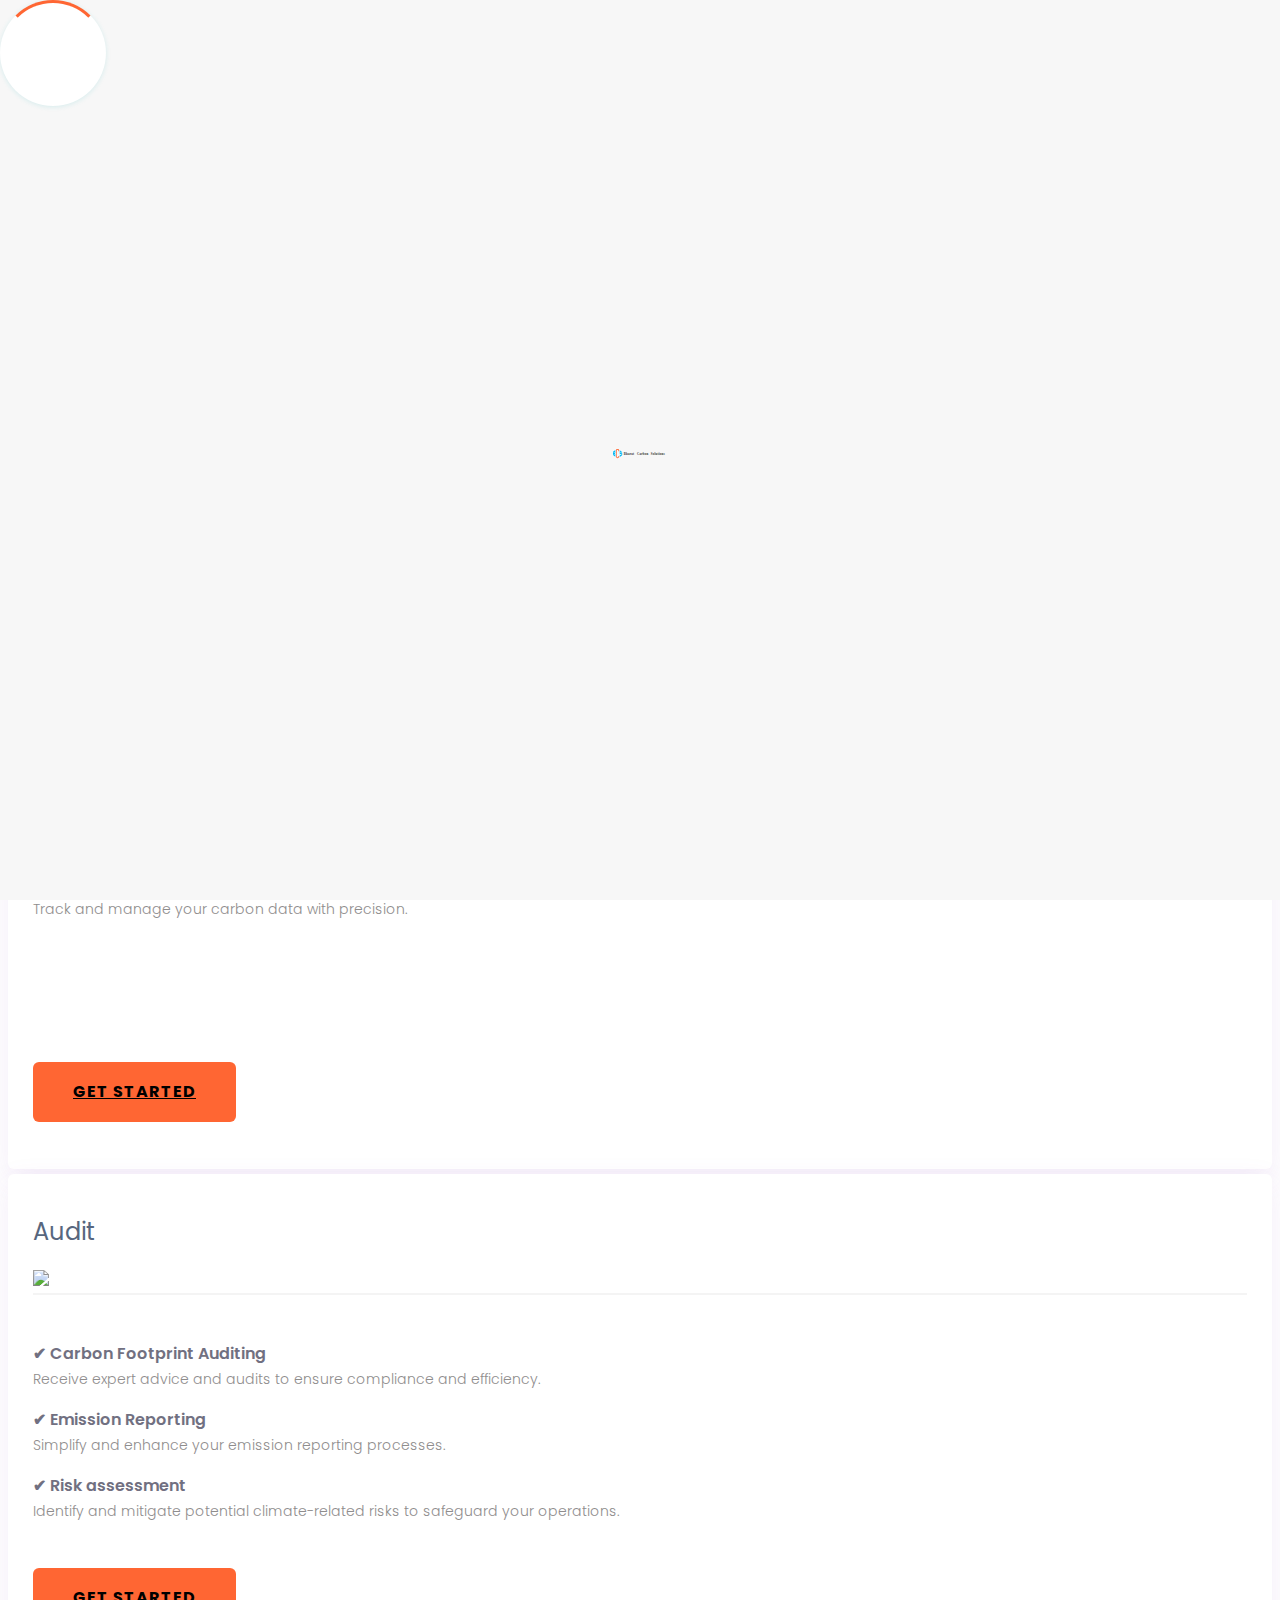
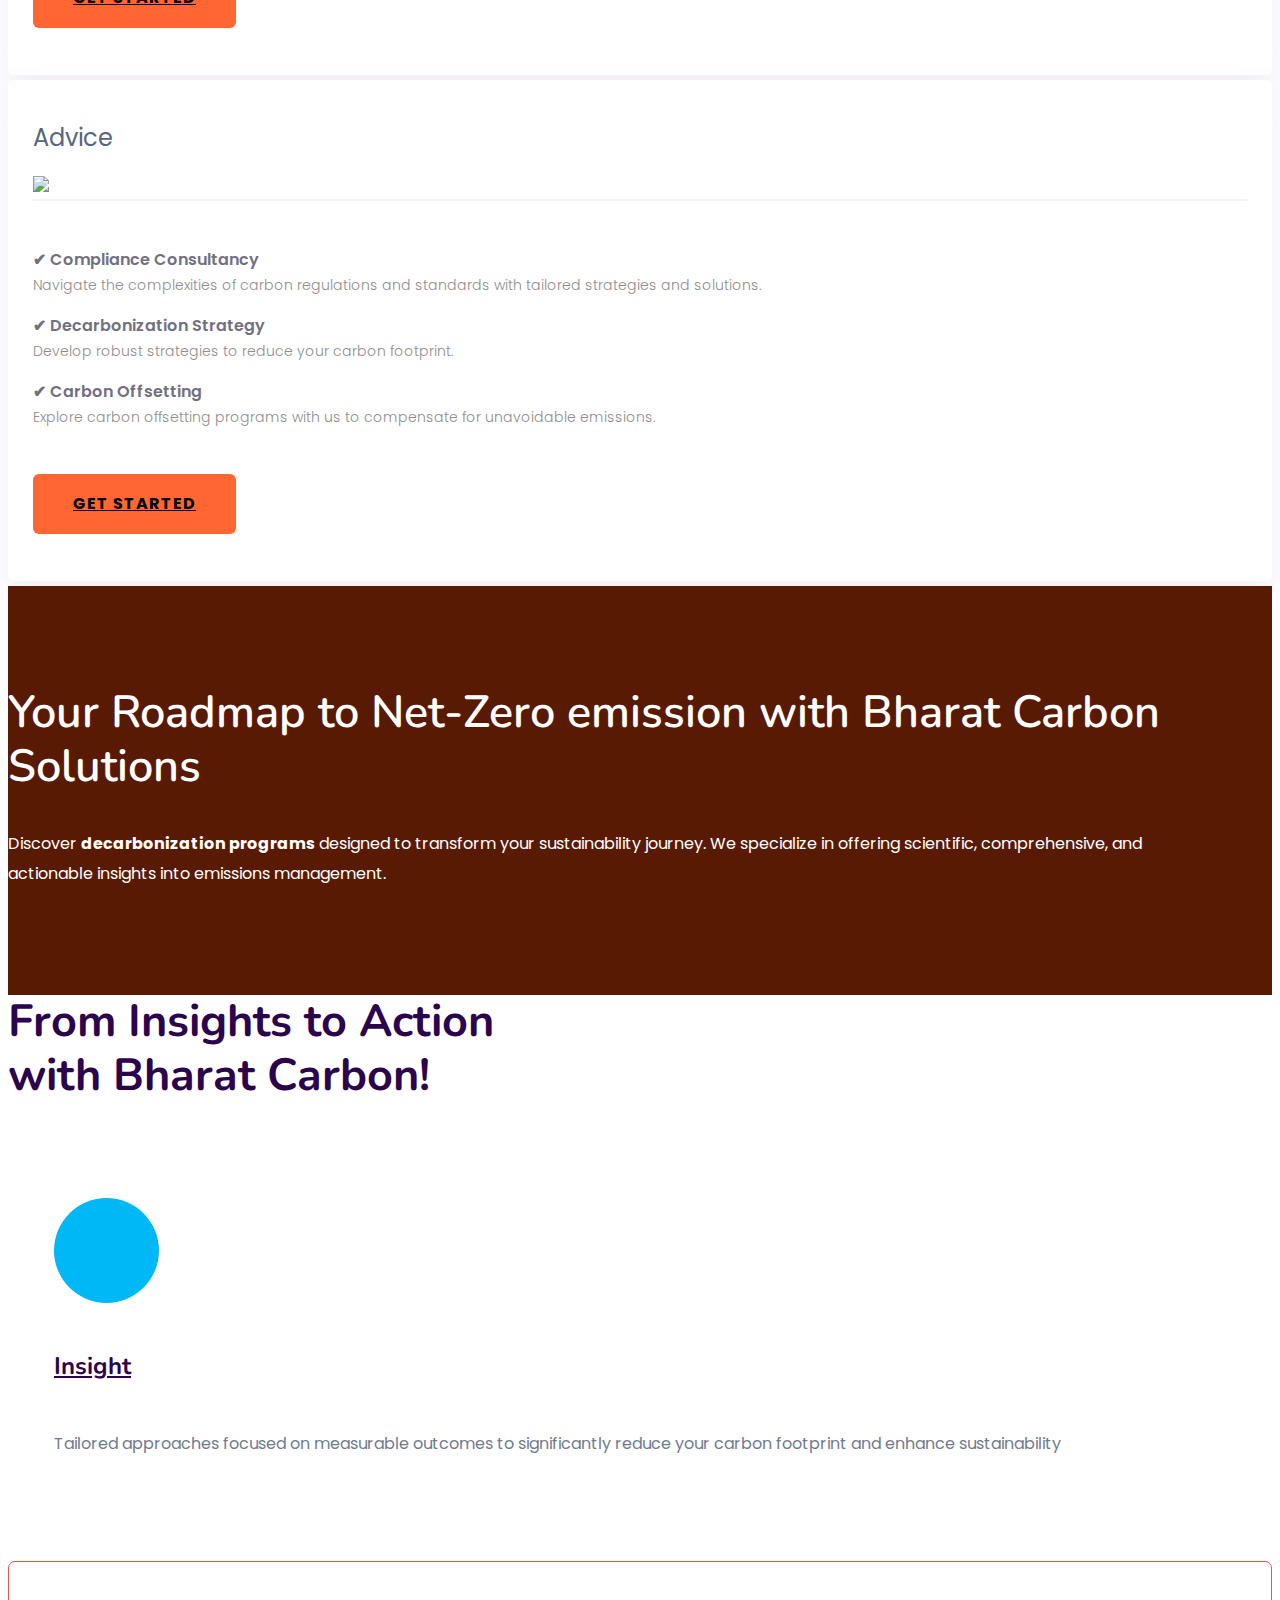
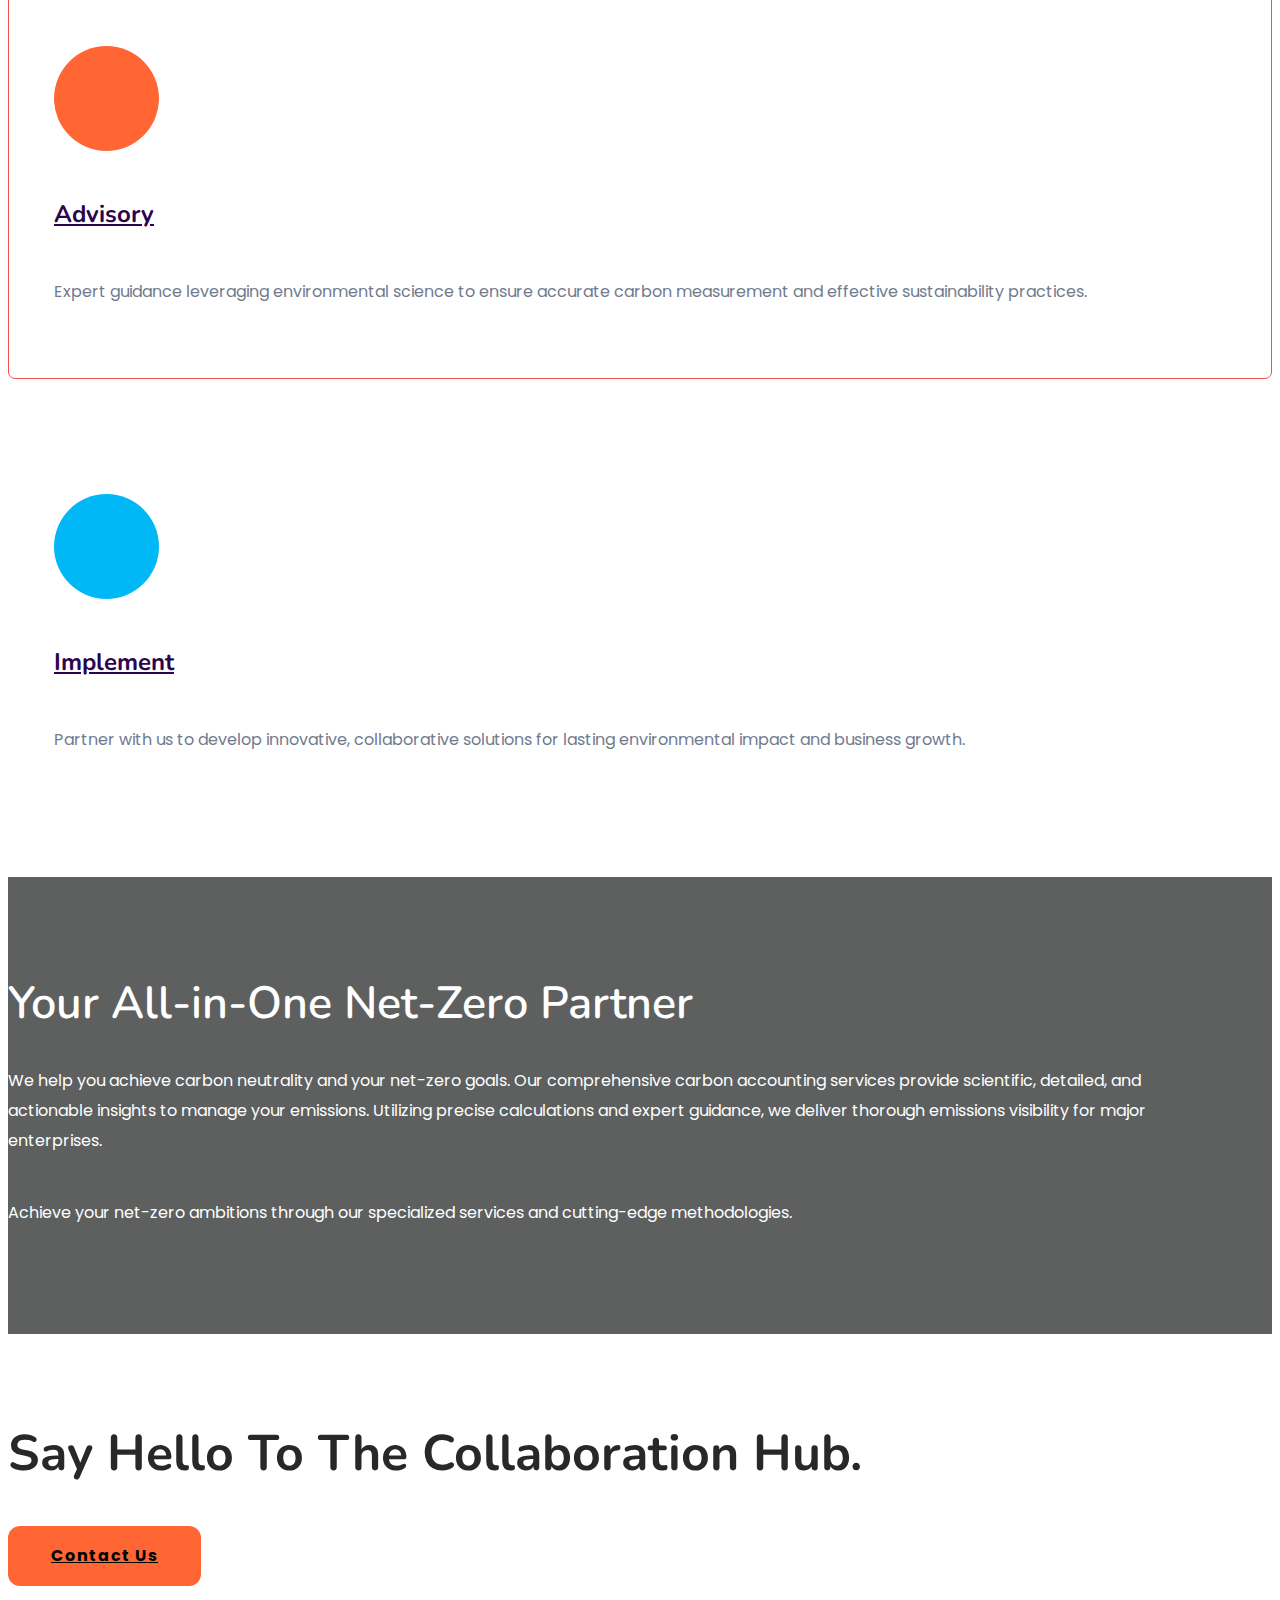
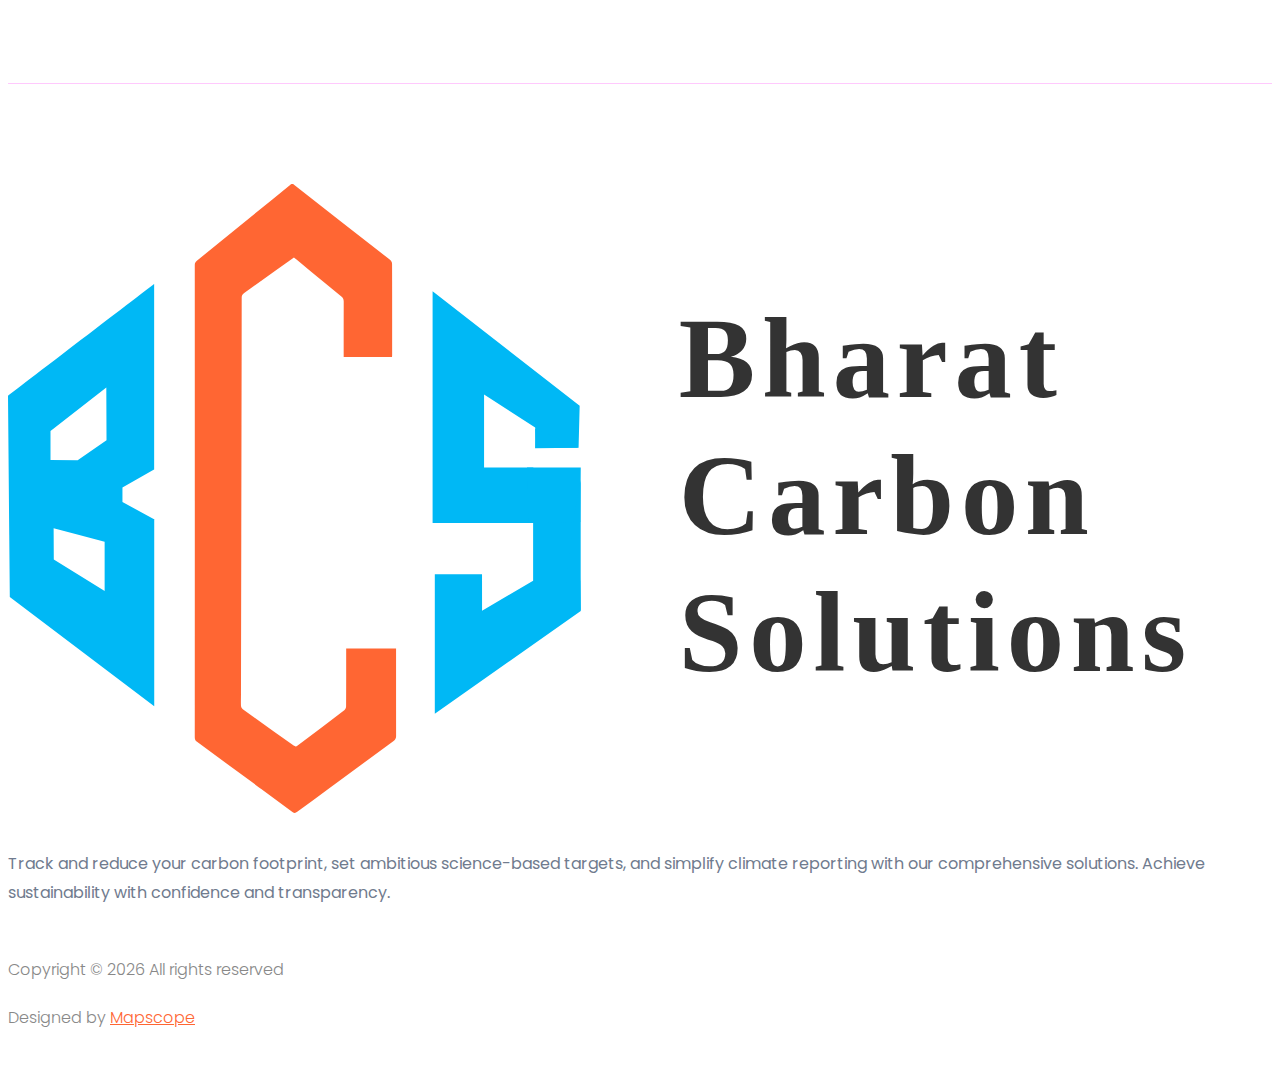
==== index.html @ 84bb9c5b "commit changes in footer" ====
<!doctype html>
<html class="no-js" lang="zxx">

<head>
  <meta charset="utf-8">
  <meta http-equiv="x-ua-compatible" content="ie=edge">
  <title>Bharat Carbon</title>
  <meta name="description" content>
  <meta name="viewport" content="width=device-width, initial-scale=1">
  <link rel="manifest" href="site.html">
  <link rel="shortcut icon" type="image/x-icon" href="assets/img/favicon.ico">

  <link rel="stylesheet" href="assets/css/bootstrap.min.css">
  <link rel="stylesheet" href="assets/css/owl.carousel.min.css">
  <link rel="stylesheet" href="assets/css/flaticon.css">
  <link rel="stylesheet" href="assets/css/slicknav.css">
  <link rel="stylesheet" href="assets/css/animate.min.css">
  <link rel="stylesheet" href="assets/css/magnific-popup.css">
  <link rel="stylesheet" href="assets/css/fontawesome-all.min.css">
  <link rel="stylesheet" href="assets/css/themify-icons.css">
  <link rel="stylesheet" href="assets/css/slick.css">
  <link rel="stylesheet" href="assets/css/nice-select.css">
  <link rel="stylesheet" href="assets/css/style.css">
</head>

<body>

  <div id="preloader-active">
    <div class="preloader d-flex align-items-center justify-content-center">
      <div class="preloader-inner position-relative">
        <div class="preloader-circle"></div>
        <div class="preloader-img pere-text">
          <img src="assets/img/logo/logo.svg" alt>
        </div>
      </div>
    </div>
  </div>

  <header>

    <div class="header-area header-transparrent ">
      <div class="main-header header-sticky">
        <div class="container-fluid border-bottom">
          <div class="row align-items-center px-5">

            <div class="col-xl-3 col-lg-3 col-md-3">
              <div class="logo">
                <a href="index.html"><img src="assets/img/logo/logo.svg"  alt></a>
              </div>
            </div>
            <div class="col-xl-9 col-lg-9 col-md-9">

              <div class="main-menu f-right d-none d-lg-block">
                <nav>
                  <ul id="navigation">
                    <li class="active"><a href="index.html"> Home</a></li>
                    <!-- <li><a href="services.html">Services</a></li> -->
                    <li><a href="#">Services</a>
                      <ul class="submenu">
                        <li><a href="measure.html">Measure</a>
                        
                          <!-- <ul class="childmenu">
                            <li><a href="consulting.html">○ Life Cycle Assessment</a></li>
                            <li><a href="training.html">○ Carbon Accounting</a></li>
                          </ul> -->
                        
                        </li>
                        
                       
                        <li><a href="audit.html">Audit</a>
                        
                          <!-- <ul class="childmenu">
                            <li><a href="consulting.html">○ Emission Reporting</a></li>
                            <li><a href="training.html">○ Carbon Footprint Auditing</a></li>
                            <li><a href="certification.html">○ Risk Assessment</a></li>
                          </ul> -->
                        
                        </li>
                        
                        <li><a href="advice.html">Advice</a>
                          <!-- <ul class="childmenu">
                            <li><a href="consulting.html">○ Compliance Consultancy</a></li>
                            <li><a href="training.html">○	Decarbonization Strategy</a></li>
                            <li><a href="certification.html">○ Carbon Offsetting</a></li>
                          </ul> -->
                        </li>
                      </ul>
                    </li>
                    <li><a href="#">Sectors</a>
                      <ul class="submenu">
                        <li><a href="measure.html">Mining</a>
                        
                          <ul class="childmenu">
                            <li><a href="#">○	Metallic ores</a></li>
                            <li><a href="#">○ Coal</a></li>
                            <li><a href="#">○ Others</a></li>
                          </ul>
                        
                        </li>
                        
                       
                        <li><a href="action-plan.html">Manufacturing</a>
                        
                          <ul class="childmenu">
                            <li><a href="#">○ Steel </a></li>
                            <li><a href="#">○ Aluminum</a></li>
                            <li><a href="#">○ Power</a></li>
                          </ul>
                        
                        </li>
                        
                        <!-- <li><a href="carbon-expertise.html">Hospitality</a>
                          <ul class="childmenu">
                            <li><a href="#">○ Transport</a></li>
                            <li><a href="#">○	Hotels and Resorts</a></li>
                            <li><a href="#">○ Recreation</a></li>
                          </ul>
                        </li> -->
                      </ul>
                    </li>
                    <li><a href="#">Resources</a>
                      <ul class="submenu">
                        <li><a href="resources.html">Regulations and Standard</a></li>
                      </ul>
                    </li>
                    <li><a href="about.html">About Us</a></li>
                    <li><a href="contact.html">Contact</a></li>
                  </ul>
                </nav>
                
              </div>
            </div>

            <div class="col-12">
              <div class="mobile_menu d-block d-lg-none"></div>
            </div>
          </div>
        </div>
      </div>
    </div>

  </header>
  <main>

    <div class="slider-area slider-area-image ">
      <div class="slider-active mt-5">
        <div class="single-slider slider-height slider-padding sky-blue d-flex align-items-center mt-5">
          <div class="container-fluid">
            <div class="row d-flex px-5">
              <div class="col-lg-6 col-md-9  mt-4">
                <div class="hero__caption mt-5 mx-5">
                  <!-- <span data-animation="fadeInUp" data-delay=".4s">App Landing Page</span> -->
                  <h1 data-animation="fadeInUp" data-delay=".6s">Your Decarbonization Strategy Partner
                  </h1>
                  <p data-animation="fadeInUp" data-delay=".8s">Measure your carbon footprint, establish science-based goals, and streamline climate reporting with us
                  </p>

                  <div class="slider-btns">

                    <a data-animation="fadeInLeft" data-delay="1.0s" href="industries.html" class="btn radius-btn">Schedule a Consultation
                    </a>

                    <!-- <a data-animation="fadeInRight" data-delay="1.0s" class="popup-video video-btn ani-btn"
                      href="https://www.youtube.com/watch?v=1aP-TXUpNoU"><i class="fas fa-play"></i></a> -->
                  </div>
                </div>
              </div>
              <div class="col-lg-5  mt-4">
                <div class="hero__img d-none d-lg-block mt-5" data-animation="fadeInRight" data-delay="1s">
                  <img src="assets/img/hero/hero_right.svg" class="w-100">
                </div>
              </div>
            </div>
          </div>
        </div>
        <!-- <div class="single-slider slider-height slider-padding sky-blue d-flex align-items-center">
          <div class="container">
            <div class="row d-flex align-items-center">
              <div class="col-lg-6 col-md-9 ">
                <div class="hero__caption">
                  <span data-animation="fadeInUp" data-delay=".4s">App Landing Page</span>
                  <h1 data-animation="fadeInUp" data-delay=".6s">Get things done<br>with Bharat Carbon</h1>
                  <p data-animation="fadeInUp" data-delay=".8s">Dorem ipsum dolor sitamet, consectetur adipiscing elit,
                    sed do eiusm tempor incididunt ulabore et dolore magna aliqua.</p>

                  <div class="slider-btns">

                    <a data-animation="fadeInLeft" data-delay="1.0s" href="industries.html"
                      class="btn radius-btn">Download</a>

                    <a data-animation="fadeInRight" data-delay="1.0s" class="popup-video video-btn ani-btn"
                      href="https://www.youtube.com/watch?v=1aP-TXUpNoU"><i class="fas fa-play"></i></a>
                  </div>
                </div>
              </div>
              <div class="col-lg-6">
                <div class="hero__img d-none d-lg-block f-right" data-animation="fadeInRight" data-delay="1s">
                  <img src="assets/img/hero/hero_right.png" alt>
                </div>
              </div>
            </div>
          </div>
        </div> -->
      </div>
    </div>


    <!-- <section class="best-features-area section-padd4">
      <div class="container">
        <div class="row justify-content-end">
          <div class="col-xl-8 col-lg-10">

            <div class="row">
              <div class="col-lg-10 col-md-10">
                <div class="section-tittle">
                  <h2>Some of the best features Of Our App!</h2>
                </div>
              </div>
            </div>

            <div class="row">
              <div class="col-xl-6 col-lg-6 col-md-6">
                <div class="single-features mb-70">
                  <div class="features-icon">
                    <span class="flaticon-support"></span>
                  </div>
                  <div class="features-caption">
                    <h3>Easy to Costomize</h3>
                    <p>Aorem psum olorsit amet ectetur adipiscing elit, sed dov.</p>
                  </div>
                </div>
              </div>
              <div class="col-xl-6 col-lg-6 col-md-6">
                <div class="single-features mb-70">
                  <div class="features-icon">
                    <span class="flaticon-support"></span>
                  </div>
                  <div class="features-caption">
                    <h3>Extreme Security</h3>
                    <p>Aorem psum olorsit amet ectetur adipiscing elit, sed dov.</p>
                  </div>
                </div>
              </div>
              <div class="col-xl-6 col-lg-6 col-md-6">
                <div class="single-features mb-70">
                  <div class="features-icon">
                    <span class="flaticon-support"></span>
                  </div>
                  <div class="features-caption">
                    <h3>Customer Support</h3>
                    <p>Aorem psum olorsit amet ectetur adipiscing elit, sed dov.</p>
                  </div>
                </div>
              </div>
              <div class="col-xl-6 col-lg-6 col-md-6">
                <div class="single-features mb-70">
                  <div class="features-icon">
                    <span class="flaticon-support"></span>
                  </div>
                  <div class="features-caption">
                    <h3>Creative Design</h3>
                    <p>Aorem psum olorsit amet ectetur adipiscing elit, sed dov.</p>
                  </div>
                </div>
              </div>
            </div>
          </div>
        </div>
      </div>

      <div class="features-shpae d-none d-lg-block">
        <img src="assets/img/shape/best-features.png" alt>
      </div>
    </section> -->


    <section class="best-pricing pricing-padding" data-background="assets/img/gallery/best_pricingbg.jpg">
      <div class="container">

        <div class="row d-flex justify-content-center">
          <div class="col-lg-6 col-md-8">
            <div class="section-tittle section-tittle2 text-center">
              <h2>Our Services Include</h2>
              <p class="text-white p-0 mb-5 w-100">
                Tailored approaches focused on measurable outcomes to significantly reduce your carbon footprint and enhance sustainability.
              </p>
            </div>
          </div>
        </div>
      </div>
    </section>



    <div class="pricing-card-area">
      <div class="container">
        <div class="row">
          <div class="col-xl-4 col-lg-4 col-md-6">
            <div class="single-card text-center mb-5">
              <div class="card-top">
                <span>Measure</span>
                <div class="hero__img d-none d-lg-block" data-animation="fadeInRight" data-delay="1s">
                  <img src="assets/img/hero/Measure.jpg" class="w-100 rounded">
                </div>
              </div>
              <div class="card-bottom">
                <ul>
                  <li><strong class="fw-700">✔	Life Cycle Assessment</strong> <br /><span class="light-grey">Evaluate the environmental impact of your products from cradle to grave.
                    </span></li>
                  <li><strong class="fw-700">✔	Carbon Accounting</strong><br /><span class="light-grey">Track and manage your carbon data with precision.
                    </span></li>
                    <br/>
                    <br/>
                    <br/>
                    <br/>
                    <br/>
                  <!-- <li><strong class="fw-700">Carbon Offsetting</strong><br /> <span class="light-grey">Explore carbon
                      offsetting programs with us to compensate for unavoidable emissions.
                    </span></li> -->
                </ul>
                <a href="services.html" class="btn card-btn1">Get Started</a>
              </div>
            </div>
          </div>
          <div class="col-xl-4 col-lg-4 col-md-6">
            <div class="single-card text-center mb-5">
              <div class="card-top">
                <span>Audit</span>
                <div class="hero__img d-none d-lg-block" data-animation="fadeInRight" data-delay="1s">
                  <img src="assets/img/hero/Carbon-Expertise.jpg" class="w-100 rounded">
                </div>
              </div>
              <div class="card-bottom">
                <ul>
                  <li><strong class="fw-700">✔	Carbon Footprint Auditing</strong><br /><span class="light-grey"> Receive expert
                      advice and audits to ensure compliance and efficiency.</span></li>
                  <li><strong class="fw-700">✔	Emission Reporting</strong><br /><span class="light-grey">Simplify and enhance your emission reporting processes.
                    </span></li>
                  <li><strong class="fw-700">✔	Risk assessment</strong><br /><span class="light-grey"> Identify and mitigate potential climate-related risks to safeguard your operations.
                </ul>
                <a href="services.html" class="btn card-btn1">Get Started</a>
              </div>
            </div>
          </div>
          <div class="col-xl-4 col-lg-4 col-md-6">
            <div class="single-card  text-center mb-5">
              <div class="card-top">
                <span>Advice</span>
                <div class="hero__img d-none d-lg-block rounded" data-animation="fadeInRight" data-delay="1s">
                  <img src="assets/img/hero/Carbon-Footprint.jpg" class="w-100 rounded">
                </div>
              </div>
              <div class="card-bottom">
                <ul>
                  <li><strong class="fw-700">✔	Compliance Consultancy</strong><br /> <span class="light-grey">Navigate the complexities of carbon regulations and standards with tailored strategies and solutions.</span></li>
                  <li><strong class="fw-700">✔	Decarbonization Strategy</strong><br /> <span class="light-grey">
                    Develop robust strategies to reduce your carbon footprint.</span>
                  </li>
                  <li><strong class="fw-700">✔	Carbon Offsetting</strong><br /> <span class="light-grey">Explore carbon offsetting programs with us to compensate for unavoidable emissions.</span>
                  </li>
                </ul>
                <a href="services.html" class="btn card-btn1">Get Started</a>
              </div>
            </div>
          </div>

        </div>
      </div>
    </div>

    <div class="available-app-area">
      <div class="container">
        <div class="row d-flex justify-content-between">
          <div class="col-xl-7 col-lg-9">
            <div class="app-caption">
              <div class="section-tittle section-tittle3">
                <h2>Your Roadmap to Net-Zero emission with Bharat Carbon Solutions
                </h2>
                <p>Discover <strong>decarbonization programs</strong> designed to transform your sustainability journey. We specialize in offering scientific, comprehensive, and actionable insights into emissions management. 
                </p>
                <!-- <div class="app-btn">
                  <a href="#" class="app-btn1"><img src="assets/img/shape/app_btn1.png" alt></a>
                  <a href="#" class="app-btn2"><img src="assets/img/shape/app_btn2.png" alt></a>
                </div> -->
              </div>
            </div>
          </div>
          <div class="col-xl-5 col-lg-3">
            <div class="app-img w-50">
              <img src="assets/img/shape/available-app.png" alt>
            </div>
          </div>
        </div>
      </div>

      <!-- <div class="app-shape">
        <img src="assets/img/shape/app-shape-top.png" alt class="app-shape-top heartbeat d-none d-lg-block">
        <img src="assets/img/shape/app-shape-left.png" alt class="app-shape-left d-none d-xl-block">

      </div> -->
    </div>


    <section class="service-area sky-blue section-padding2 mt-4 mb-4">
      <div class="container">

        <div class="row d-flex justify-content-center">
          <div class="col-lg-6">
            <div class="section-tittle text-center my-5 mb-4">
              <h2>From Insights to Action<br>with Bharat Carbon!</h2>
            </div>
          </div>
        </div>

        <div class="row">
          <div class="col-xl-4 col-lg-4 col-md-6">
            <div class="services-caption text-center mb-30">
              <div class="service-icon">
                <span class="flaticon-businessman"></span>
              </div>
              <div class="service-cap">
                <h4><a href="#">Insight</a></h4>
                <p>Tailored approaches focused on measurable outcomes to significantly reduce your carbon footprint and enhance sustainability
                </p>
                <!-- <p> Carbon Footprint Auditing: Accurately measure your organization's carbon emissions.</p>
                  <p> Carbon Accounting: Track and manage your carbon data with precision.
                  </p> -->
              </div>
            </div>
          </div>
          <div class="col-xl-4 col-lg-4 col-md-6">
            <div class="services-caption active text-center mb-30">
              <div class="service-icon">
                <span class="flaticon-pay"></span>
              </div>
              <div class="service-cap">
                <h4><a href="#">Advisory</a></h4>
                <p>Expert guidance leveraging environmental science to ensure accurate carbon measurement and effective sustainability practices.
                </p>
              </div>
            </div>
          </div>
          <div class="col-xl-4 col-lg-4 col-md-6">
            <div class="services-caption text-center mb-30">
              <div class="service-icon">
                <span class="flaticon-plane"></span>
              </div>
              <div class="service-cap">
                <h4><a href="#">Implement</a></h4>
                <p>Partner with us to develop innovative, collaborative solutions for lasting environmental impact and business growth.
                </p>
              </div>
            </div>
          </div>
        </div>
      </div>
    </section>


    <!-- <div class="applic-apps section-padding2">
      <div class="container-fluid">
        <div class="row">

          <div class="col-xl-4 col-lg-4 col-md-8">
            <div class="single-cases-info mb-30">
              <h3>Applic Apps<br> Screenshot</h3>
              <p>Lorem ipsum dolor sit amet, consecadipiscing elit, sed do eiusmod tempor incididunt ut ore et dolore
                magna aliqua. Quis ipsum suspendisse gravida. Risus commodo viverra maecenasan lacus vel facilisis. </p>
            </div>
          </div>

          <div class="col-xl-8 col-lg-8 col-md-col-md-7">
            <div class="app-active owl-carousel">
              <div class="single-cases-img">
                <img src="assets/img/gallery/App1.png" alt>
              </div>
              <div class="single-cases-img">
                <img src="assets/img/gallery/App2.png" alt>
              </div>
              <div class="single-cases-img">
                <img src="assets/img/gallery/App3.png" alt>
              </div>
              <div class="single-cases-img">
                <img src="assets/img/gallery/App2.png" alt>
              </div>
              <div class="single-cases-img">
                <img src="assets/img/gallery/App1.png" alt>
              </div>
            </div>
          </div>
        </div>
      </div>
    </div> -->

    <section>
      <div class="available-app-area bg-color-net-zero">
        <div class="container">
          <div class="row d-flex justify-content-between">
            <div class="col-xl-8 col-lg-9">
              <div class="app-caption">
                <div class="section-tittle section-tittle3">
                  <h2>Your All-in-One Net-Zero Partner
                  </h2>
                  <p>We help you achieve carbon neutrality and your net-zero goals. Our comprehensive carbon accounting services provide scientific, detailed, and actionable insights to manage your emissions. Utilizing precise calculations and expert guidance, we deliver thorough emissions visibility for major enterprises. 
                  </p>
                  <p>
                    Achieve your net-zero ambitions through our specialized services and cutting-edge methodologies.
                  </p>
                  <!-- <div class="app-btn">
                    <a href="#" class="app-btn1"><img src="assets/img/shape/app_btn1.png" alt></a>
                    <a href="#" class="app-btn2"><img src="assets/img/shape/app_btn2.png" alt></a>
                  </div> -->
                </div>
              </div>
            </div>
            <div class="col-xl-4 col-lg-3">
              <div class="app-img w-50">
                <img src="assets/img/shape/carbon-zero.png" alt>
              </div>
            </div>
          </div>
        </div>

        <!-- <div class="app-shape">
          <img src="assets/img/shape/app-shape-top.png" alt class="app-shape-top heartbeat d-none d-lg-block">
          <img src="assets/img/shape/app-shape-left.png" alt class="app-shape-left d-none d-xl-block">
  
        </div> -->
      </div>

    </section>



    <!-- <div class="our-customer section-padd-top30">
      <div class="container-fluid">
        <div class="our-customer-wrapper">

          <div class="row d-flex justify-content-center">
            <div class="col-xl-8">
              <div class="section-tittle text-center">
                <h2>What Our Customers<br> Have to Say</h2>
              </div>
            </div>
          </div>
          <div class="row">
            <div class="col-12">
              <div class="customar-active dot-style d-flex dot-style">
                <div class="single-customer mb-100">
                  <div class="what-img">
                    <img src="assets/img/shape/man1.png" alt>
                  </div>
                  <div class="what-cap">
                    <h4><a href="#">Welcome To The Best Model Winner Contest</a></h4>
                    <p>Utenim ad minim veniam quisnostrud exercitation ullamcolabor nisiut aliquip ex ea commodo
                      consequat duis aute irure dolor in represse.</p>
                  </div>
                </div>
                <div class="single-customer mb-100">
                  <div class="what-img">
                    <img src="assets/img/shape/man2.png" alt>
                  </div>
                  <div class="what-cap">
                    <h4><a href="#">Welcome To The Best Model Winner Contest</a></h4>
                    <p>Utenim ad minim veniam quisnostrud exercitation ullamcolabor nisiut aliquip ex ea commodo
                      consequat duis aute irure dolor in represse.</p>
                  </div>
                </div>
                <div class="single-customer mb-100">
                  <div class="what-img">
                    <img src="assets/img/shape/man3.png" alt>
                  </div>
                  <div class="what-cap">
                    <h4><a href="#">Welcome To The Best Model Winner Contest</a></h4>
                    <p>Utenim ad minim veniam quisnostrud exercitation ullamcolabor nisiut aliquip ex ea commodo
                      consequat duis aute irure dolor in represse.</p>
                  </div>
                </div>
                <div class="single-customer mb-100">
                  <div class="what-img">
                    <img src="assets/img/shape/man2.png" alt>
                  </div>
                  <div class="what-cap">
                    <h4><a href="#">Welcome To The Best Model Winner Contest</a></h4>
                    <p>Utenim ad minim veniam quisnostrud exercitation ullamcolabor nisiut aliquip ex ea commodo
                      consequat duis aute irure dolor in represse.</p>
                  </div>
                </div>
              </div>
            </div>
          </div>
        </div>
      </div>
    </div> -->


  

    <div class="say-something-aera pt-90 pb-90 fix">
      <div class="container">
        <div class="row justify-content-between align-items-center">
          <div class="offset-xl-1 offset-lg-1 col-xl-5 col-lg-5">
            <div class="say-something-cap">
              <h2>Say Hello To The Collaboration Hub.</h2>
            </div>
          </div>
          <div class="col-xl-2 col-lg-3">
            <div class="say-btn">
              <a href="#" class="btn radius-btn">Contact Us</a>
            </div>
          </div>
        </div>
      </div>

      <div class="say-shape">
        <img src="assets/img/shape/say-shape-left.png" alt class="say-shape1 rotateme d-none d-xl-block">
        <img src="assets/img/shape/say-shape-right.png" alt class="say-shape2 d-none d-lg-block">
      </div>
    </div>

  </main>
  <!-- <footer>

    <div class="footer-main">
      <div class="footer-area footer-padding">
        <div class="container">
          <div class="row  justify-content-between">
            <div class="col-lg-3 col-md-4 col-sm-8">
              <div class="single-footer-caption mb-30">

                <div class="footer-logo w-50">
                  <a href="index.html"><img src="assets/img/logo/logo_2.svg" alt></a>
                </div>
                <div class="footer-tittle">
                  <div class="footer-pera">
                    <p class="info1">Measure your carbon footprint, establish science-based goals, and streamline
                      climate reporting with us
                    </p>
                  </div>
                </div>
              </div>
            </div>
            <div class="col-lg-2 col-md-4 col-sm-5">
              <div class="single-footer-caption mb-50">
                <div class="footer-tittle">
                  <h4>Quick Links</h4>
                  <ul>
                    <li><a href="#">About</a></li>
                    <li><a href="#">Features</a></li>
                    <li><a href="#">Pricing</a></li>
                    <li><a href="#">Download</a></li>
                    <li><a href="#">Reviews</a></li>
                  </ul>
                </div>
              </div>
            </div>
            <div class="col-lg-2 col-md-4 col-sm-7">
              <div class="single-footer-caption mb-50">
                <div class="footer-tittle">
                  <h4>Support</h4>
                  <ul>
                    <li><a href="#">Report a bug</a></li>
                    <li><a href="#">Privacy Policy</a></li>
                    <li><a href="#">Terms & Conditions</a></li>
                    <li><a href="#">Sitemap</a></li>
                    <li><a href="#">FAQs</a></li>
                  </ul>
                </div>
              </div>
            </div>
            <div class="col-lg-3 col-md-6 col-sm-8">
              <div class="single-footer-caption mb-50">
                <div class="footer-tittle">
                

                  <div class="footer-form">
                    <div id="mc_embed_signup">
                      <form target="_blank"
                        action="https://spondonit.us12.list-manage.com/subscribe/post?u=1462626880ade1ac87bd9c93a&amp;id=92a4423d01"
                        method="get" class="subscribe_form relative mail_part" novalidate="true">
                        <input type="email" name="EMAIL" id="newsletter-form-email" placeholder=" Email Address "
                          class="placeholder hide-on-focus" onfocus="this.placeholder = ''"
                          onblur="this.placeholder = ' Email Address '">
                        <div class="form-icon">
                          <button type="submit" name="submit" id="newsletter-submit"
                            class="email_icon newsletter-submit button-contactForm"><img
                              src="assets/img/shape/form_icon.png" alt></button>
                        </div>
                        <div class="mt-10 info"></div>
                      </form>
                    </div>
                  </div>
                </div>
              </div>
            </div>
          </div>

          <div class="row align-items-center">
            <div class="col-xl-12 ">
              <div class="footer-copy-right d-flex justify-content-between">
                <p>
                  Copyright &copy;
                  <script>document.write(new Date().getFullYear());</script> All rights reserved
                </p>

                <p> Designed by <a href="" target="_blank">Mapscope</a></p>
              </div>
            </div>
          </div>
        </div>
      </div>
    </div>

  </footer> -->


   <footer>

    <div class="footer-main">
      <div class="footer-area footer-padding">
        <div class="container">
          <div class="row  justify-content-center">
            
            <div class="col-lg-3">
    
    
              <div class="footer-logo w-50">
                <a href="index.html"><img src="assets/img/logo/logo_2.svg" alt></a>
              </div>
             
            </div>

            <div class="col-lg-9 text-left">
              <div class="footer-tittle">
                <div class="footer-pera">
                  <p class="info1">Track and reduce your carbon footprint, set ambitious science-based targets, and simplify climate reporting with our comprehensive solutions. Achieve sustainability with confidence and transparency.
                  </p>
                </div>
              </div>
            </div>

          </div>
    
    
    
    
          <div class="row align-items-center">
            <div class="col-xl-12 ">
              <div class="footer-copy-right d-flex justify-content-between">
                <p>
                  Copyright &copy;
                  <script>document.write(new Date().getFullYear());</script> All rights reserved
                </p>
    
                <p> Designed by <a href="" target="_blank">Mapscope</a></p>
              </div>
            </div>
          </div>
        </div>
      </div>
    </div>

  </footer> 

  <script src="assets/js/vendor/modernizr-3.5.0.min.js"></script>

  <script src="assets/js/vendor/jquery-1.12.4.min.js"></script>
  <script src="assets/js/popper.min.js"></script>
  <script src="assets/js/bootstrap.min.js"></script>

  <script src="assets/js/jquery.slicknav.min.js"></script>

  <script src="assets/js/owl.carousel.min.js"></script>
  <script src="assets/js/slick.min.js"></script>

  <script src="assets/js/gijgo.min.js"></script>

  <script src="assets/js/wow.min.js"></script>
  <script src="assets/js/animated.headline.js"></script>
  <script src="assets/js/jquery.magnific-popup.js"></script>

  <script src="assets/js/jquery.scrollUp.min.js"></script>
  <script src="assets/js/jquery.nice-select.min.js"></script>
  <script src="assets/js/jquery.sticky.js"></script>

  <script src="assets/js/contact.js"></script>
  <script src="assets/js/jquery.form.js"></script>
  <script src="assets/js/jquery.validate.min.js"></script>
  <script src="assets/js/mail-script.js"></script>
  <script src="assets/js/jquery.ajaxchimp.min.js"></script>

  <script src="assets/js/plugins.js"></script>
  <script src="assets/js/main.js"></script>

</body>

</html>
---- assets/css/style.css ----
@import url("https://fonts.googleapis.com/css?family=Nunito:300,400,600,700,800,900|Poppins:300,400,500,600,700,800,900&amp;display=swap");

.boxed-btn {
    background: #fff;
    color: #ff6633 !important;
    display: inline-block;
    padding: 18px 44px;
    font-family: "Nunito", sans-serif;
    font-size: 14px;
    font-weight: 400;
    border: 0;
    border: 1px solid #ff6633;
    letter-spacing: 3px;
    text-align: center;
    color: #ff6633;
    text-transform: uppercase;
    cursor: pointer
}

.boxed-btn:hover {
    background: #ff6633;
    color: #fff !important;
    border: 1px solid #ff6633
}

.boxed-btn:focus {
    outline: none
}

body {
    font-family: "Poppins", sans-serif;
    font-weight: normal;
    font-style: normal
}

h1,
h2,
h3,
h4,
h5,
h6 {
    font-family: "Nunito", sans-serif;
    color: #2b044d;
    margin-top: 0px;
    font-style: normal;
    font-weight: 500;
    text-transform: normal
}

p {
    font-family: "Poppins", sans-serif;
    color: #707b8e;
    font-size: 16px;
    line-height: 30px;
    margin-bottom: 15px;
    font-weight: normal
}

.img {
    max-width: 100%;
    -webkit-transition: all .3s ease-out 0s;
    -moz-transition: all .3s ease-out 0s;
    -ms-transition: all .3s ease-out 0s;
    -o-transition: all .3s ease-out 0s;
    transition: all .3s ease-out 0s
}

.f-right {
    float: right
}

.fix {
    overflow: hidden
}

.clear {
    clear: both
}

a,
.button {
    -webkit-transition: all .3s ease-out 0s;
    -moz-transition: all .3s ease-out 0s;
    -ms-transition: all .3s ease-out 0s;
    -o-transition: all .3s ease-out 0s;
    transition: all .3s ease-out 0s
}

a:focus,
.button:focus {
    text-decoration: none;
    outline: none
}

a {
    color: #635c5c
}

a:hover {
    color: #fff
}

a:focus,
a:hover {
    text-decoration: none
}

a,
button {
    color: #fff;
    outline: medium none
}

button:focus,
input:focus,
input:focus,
textarea,
textarea:focus {
    outline: 0
}

input:focus::-moz-placeholder {
    opacity: 0;
    -webkit-transition: .4s;
    -o-transition: .4s;
    transition: .4s
}

h1 a,
h2 a,
h3 a,
h4 a,
h5 a,
h6 a {
    color: inherit
}

ul {
    margin: 0px;
    padding: 0px
}

li {
    list-style: none
}

.owl-carousel .owl-nav div {
    background: rgba(255, 255, 255, 0.8) none repeat scroll 0 0;
    height: 40px;
    left: 20px;
    line-height: 40px;
    font-size: 22px;
    color: #646464;
    opacity: 1;
    visibility: visible;
    position: absolute;
    text-align: center;
    top: 50%;
    transform: translateY(-50%);
    transition: all 0.3s ease 0s;
    width: 40px
}

.owl-carousel .owl-nav div.owl-next {
    left: auto;
    right: -30px
}

.owl-carousel .owl-nav div.owl-next i {
    position: relative;
    right: 0;
    top: 1px
}

.owl-carousel .owl-nav div.owl-prev i {
    position: relative;
    right: 1px;
    top: 0px
}

.owl-carousel:hover .owl-nav div {
    opacity: 1;
    visibility: visible
}

.owl-carousel:hover .owl-nav div:hover {
    color: #fff;
    background: #ff3500
}

.btn {
    background: #ff6633;
    -moz-user-select: none;
    text-transform: capitalize;
    color: #000000;
    cursor: pointer;
    display: inline-block;
    font-size: 16px;
    font-weight: 400;
    letter-spacing: 1px;
    line-height: 0;
    margin-bottom: 0;
    padding: 30px 44px;
    border-radius: 5px;
    cursor: pointer;
    transition: color 0.4s linear;
    position: relative;
    z-index: 1;
    border: 0;
    overflow: hidden;
    margin: 0;
    font-weight: 700;
}

.btn::before {
    content: "";
    position: absolute;
    left: 0;
    top: 0;
    width: 100%;
    height: 100%;
    background: #da1276;
    z-index: 1;
    border-radius: 5px;
    transition: transform 0.5s;
    transition-timing-function: ease;
    transform-origin: 0 0;
    transition-timing-function: cubic-bezier(0.5, 1.6, 0.4, 0.7);
    transform: scaleX(0)
}

.btn:hover::before {
    transform: scaleX(1);
    color: #fff !important;
    z-index: -1
}

.card-btn1 {
    background: #ff6633;
    border-radius: 6px;
    padding: 30px 40px;
    text-transform: uppercase
}

.card-btn1::before {
    background: #ff374b
}

.btn.focus,
.btn:focus {
    outline: 0;
    box-shadow: none
}

.radius-btn {
    padding: 30px 43px;
    border-radius: 12px
}

#scrollUp {
    background: #ff6633;
    height: 50px;
    width: 50px;
    right: 31px;
    bottom: 18px;
    color: #fff;
    font-size: 20px;
    text-align: center;
    border-radius: 50%;
    line-height: 48px;
    border: 2px solid transparent
}

@media (max-width: 767px) {
    #scrollUp {
        right: 16px
    }
}

#scrollUp:hover {
    color: #fff
}

.sticky-bar {
    left: 0;
    margin: auto;
    position: fixed;
    top: 0;
    width: 100%;
    -webkit-box-shadow: 0 10px 15px rgba(25, 25, 25, 0.1);
    box-shadow: 0 10px 15px rgba(25, 25, 25, 0.1);
    z-index: 9999;
    -webkit-animation: 300ms ease-in-out 0s normal none 1 running fadeInDown;
    animation: 300ms ease-in-out 0s normal none 1 running fadeInDown;
    -webkit-box-shadow: 0 10px 15px rgba(25, 25, 25, 0.1);
    background: #fff
}

.mt-10 {
    margin-top: 10px
}

.mt-30 {
    margin-top: 30px
}

.mt-40 {
    margin-top: 40px
}

.mt-50 {
    margin-top: 50px
}

.mb-5 {
    margin-bottom: 5px
}

.mb-20 {
    margin-bottom: 20px
}

.mb-30 {
    margin-bottom: 30px
}

.mb-50 {
    margin-bottom: 50px
}

.mb-70 {
    margin-bottom: 70px
}

.mb-80 {
    margin-bottom: 80px
}

.mb-100 {
    margin-bottom: 100px
}

.pt-50 {
    padding-top: 50px
}

.pt-90 {
    padding-top: 90px
}

.pb-90 {
    padding-bottom: 90px
}

.pb-100 {
    padding-bottom: 100px
}

.bounce-animate {
    animation-name: float-bob;
    animation-duration: 2s;
    animation-iteration-count: infinite;
    -moz-animation-name: float-bob;
    -moz-animation-duration: 2s;
    -moz-animation-iteration-count: infinite;
    -moz-animation-timing-function: linear;
    -ms-animation-name: float-bob;
    -ms-animation-duration: 2s;
    -ms-animation-iteration-count: infinite;
    -ms-animation-timing-function: linear;
    -o-animation-name: float-bob;
    -o-animation-duration: 2s;
    -o-animation-iteration-count: infinite;
    -o-animation-timing-function: linear
}

.heartbeat {
    animation: heartbeat 1s infinite alternate
}

@-webkit-keyframes heartbeat {
    to {
        -webkit-transform: scale(1.7);
        transform: scale(1.7)
    }
}

.rotateme {
    -webkit-animation-name: rotateme;
    animation-name: rotateme;
    -webkit-animation-duration: 50s;
    animation-duration: 50s;
    -webkit-animation-iteration-count: infinite;
    animation-iteration-count: infinite;
    -webkit-animation-timing-function: linear;
    animation-timing-function: linear
}

@keyframes rotateme {
    from {
        -webkit-transform: rotate(0deg);
        transform: rotate(0deg)
    }

    to {
        -webkit-transform: rotate(360deg);
        transform: rotate(360deg)
    }
}

@-webkit-keyframes rotateme {
    from {
        -webkit-transform: rotate(0deg)
    }

    to {
        -webkit-transform: rotate(360deg)
    }
}

.preloader {
    background-color: #f7f7f7;
    width: 100%;
    height: 100%;
    position: fixed;
    top: 0;
    left: 0;
    right: 0;
    bottom: 0;
    z-index: 999999;
    -webkit-transition: .6s;
    -o-transition: .6s;
    transition: .6s;
    margin: 0 auto
}

.preloader .preloader-circle {
    width: 100px;
    height: 100px;
    position: relative;
    border-style: solid;
    border-width: 3px;
    border-top-color: #ff6633;
    border-bottom-color: transparent;
    border-left-color: transparent;
    border-right-color: transparent;
    z-index: 10;
    border-radius: 50%;
    -webkit-box-shadow: 0 1px 5px 0 rgba(35, 181, 185, 0.15);
    box-shadow: 0 1px 5px 0 rgba(35, 181, 185, 0.15);
    background-color: #ffffff;
    -webkit-animation: zoom 2000ms infinite ease;
    animation: zoom 2000ms infinite ease;
    -webkit-transition: .6s;
    -o-transition: .6s;
    transition: .6s
}

.preloader .preloader-img {
    position: absolute;
    top: 50%;
    z-index: 200;
    left: 0;
    right: 0;
    margin: 0 auto;
    text-align: center;
    display: inline-block;
    -webkit-transform: translateY(-50%);
    -ms-transform: translateY(-50%);
    transform: translateY(-50%);
    padding-top: 6px;
    -webkit-transition: .6s;
    -o-transition: .6s;
    transition: .6s
}

.preloader .preloader-img img {
    max-width: 55px
}

.preloader .pere-text strong {
    font-weight: 800;
    color: #dca73a;
    text-transform: uppercase
}

@keyframes zoom {
    0% {
        -webkit-transform: rotate(0deg);
        transform: rotate(0deg);
        -webkit-transition: .6s;
        -o-transition: .6s;
        transition: .6s
    }

    100% {
        -webkit-transform: rotate(360deg);
        transform: rotate(360deg);
        -webkit-transition: .6s;
        -o-transition: .6s;
        transition: .6s
    }
}

.section-padding2 {
    /* padding-top: 200px; */
    padding-bottom: 200px
}

@media only screen and (min-width: 1200px) and (max-width: 1600px) {
    .section-padding2 {
        padding-top: 0px;
        padding-bottom: 20px
    }
}

@media only screen and (min-width: 992px) and (max-width: 1199px) {
    .section-padding2 {
        padding-top: 200px;
        padding-bottom: 200px
    }
}

@media only screen and (min-width: 768px) and (max-width: 991px) {
    .section-padding2 {
        padding-top: 100px;
        padding-bottom: 100px
    }
}

@media only screen and (min-width: 576px) and (max-width: 767px) {
    .section-padding2 {
        padding-top: 50px;
        padding-bottom: 50px
    }
}

@media (max-width: 767px) {
    .section-padding2 {
        padding-top: 50px;
        padding-bottom: 50px
    }
}

.inner-padding {
    padding-top: 450px
}

@media only screen and (min-width: 1200px) and (max-width: 1600px) {
    .inner-padding {
        padding-top: 400px
    }
}

@media only screen and (min-width: 992px) and (max-width: 1199px) {
    .inner-padding {
        padding-top: 300px
    }
}

@media only screen and (min-width: 768px) and (max-width: 991px) {
    .inner-padding {
        padding-top: 300px
    }
}

@media only screen and (min-width: 576px) and (max-width: 767px) {
    .inner-padding {
        padding-top: 200px
    }
}

@media (max-width: 767px) {
    .inner-padding {
        padding-top: 200px
    }
}

.section-paddingr {
    padding-top: 0;
    padding-bottom: 120px
}

@media only screen and (min-width: 1200px) and (max-width: 1600px) {
    .section-paddingr {
        padding-top: 0;
        padding-bottom: 120px
    }
}

@media only screen and (min-width: 992px) and (max-width: 1199px) {
    .section-paddingr {
        padding-top: 0;
        padding-bottom: 70px
    }
}

@media only screen and (min-width: 768px) and (max-width: 991px) {
    .section-paddingr {
        padding-top: 0;
        padding-bottom: 70px
    }
}

@media only screen and (min-width: 576px) and (max-width: 767px) {
    .section-paddingr {
        padding-top: 0;
        padding-bottom: 70px
    }
}

@media (max-width: 767px) {
    .section-paddingr {
        padding-top: 0;
        padding-bottom: 70px
    }
}

.section-padd-top30 {
    padding-top: 170px;
    padding-bottom: 200px
}

@media only screen and (min-width: 1200px) and (max-width: 1600px) {
    .section-padd-top30 {
        padding-top: 170px;
        padding-bottom: 200px
    }
}

@media only screen and (min-width: 992px) and (max-width: 1199px) {
    .section-padd-top30 {
        padding-top: 170px;
        padding-bottom: 200px
    }
}

@media only screen and (min-width: 768px) and (max-width: 991px) {
    .section-padd-top30 {
        padding-top: 100px;
        padding-bottom: 160px
    }
}

@media only screen and (min-width: 576px) and (max-width: 767px) {
    .section-padd-top30 {
        padding-top: 50px;
        padding-bottom: 90px
    }
}

@media (max-width: 767px) {
    .section-padd-top30 {
        padding-top: 35px;
        padding-bottom: 90px
    }
}

.section-padd4 {
    padding-top: 200px;
    padding-bottom: 110px
}

@media only screen and (min-width: 1200px) and (max-width: 1600px) {
    .section-padd4 {
        padding-top: 0px;
        padding-bottom: 110px
    }
}

@media only screen and (min-width: 992px) and (max-width: 1199px) {
    .section-padd4 {
        padding-top: 100px;
        padding-bottom: 30px
    }
}

@media only screen and (min-width: 768px) and (max-width: 991px) {
    .section-padd4 {
        padding-top: 70px;
        padding-bottom: 15px
    }
}

@media only screen and (min-width: 576px) and (max-width: 767px) {
    .section-padd4 {
        padding-top: 70px;
        padding-bottom: 15px
    }
}

@media (max-width: 767px) {
    .section-padd4 {
        padding-top: 70px;
        padding-bottom: 15px
    }
}

.services-padding {
    padding-top: 80px;
    padding-bottom: 150px
}

@media only screen and (min-width: 1200px) and (max-width: 1600px) {
    .services-padding {
        padding-top: 80px;
        padding-bottom: 15px
    }
}

@media only screen and (min-width: 992px) and (max-width: 1199px) {
    .services-padding {
        padding-top: 60px;
        padding-bottom: 150px
    }
}

@media only screen and (min-width: 768px) and (max-width: 991px) {
    .services-padding {
        padding-top: 60px;
        padding-bottom: 70px
    }
}

@media only screen and (min-width: 576px) and (max-width: 767px) {
    .services-padding {
        padding-top: 60px;
        padding-bottom: 70px
    }
}

@media (max-width: 767px) {
    .services-padding {
        padding-top: 60px;
        padding-bottom: 70px
    }
}

.footer-padding {
    padding-top: 100px;
    padding-bottom: 20px
}

@media only screen and (min-width: 1200px) and (max-width: 1600px) {
    .footer-padding {
        padding-top: 100px;
        padding-bottom: 20px
    }
}

@media only screen and (min-width: 992px) and (max-width: 1199px) {
    .footer-padding {
        padding-top: 70px;
        padding-bottom: 50px
    }
}

@media only screen and (min-width: 768px) and (max-width: 991px) {
    .footer-padding {
        padding-top: 70px;
        padding-bottom: 50px
    }
}

@media only screen and (min-width: 576px) and (max-width: 767px) {
    .footer-padding {
        padding-top: 70px;
        padding-bottom: 50px
    }
}

@media (max-width: 767px) {
    .footer-padding {
        padding-top: 70px;
        padding-bottom: 50px
    }
}

.footer-padding2 {
    padding-top: 100px;
    padding-bottom: 100px
}

@media only screen and (min-width: 1200px) and (max-width: 1600px) {
    .footer-padding2 {
        padding-top: 100px;
        padding-bottom: 100px
    }
}

@media only screen and (min-width: 992px) and (max-width: 1199px) {
    .footer-padding2 {
        padding-top: 0px;
        padding-bottom: 50px
    }
}

@media only screen and (min-width: 768px) and (max-width: 991px) {
    .footer-padding2 {
        padding-top: 0px;
        padding-bottom: 50px
    }
}

@media only screen and (min-width: 576px) and (max-width: 767px) {
    .footer-padding2 {
        padding-top: 0px;
        padding-bottom: 50px
    }
}

@media (max-width: 767px) {
    .footer-padding2 {
        padding-top: 0px;
        padding-bottom: 50px
    }
}

.footer-padding3 {
    padding-bottom: 100px
}

@media only screen and (min-width: 1200px) and (max-width: 1600px) {
    .footer-padding3 {
        padding-bottom: 100px
    }
}

@media only screen and (min-width: 992px) and (max-width: 1199px) {
    .footer-padding3 {
        padding-bottom: 50px
    }
}

@media only screen and (min-width: 768px) and (max-width: 991px) {
    .footer-padding3 {
        padding-bottom: 50px
    }
}

@media only screen and (min-width: 576px) and (max-width: 767px) {
    .footer-padding3 {
        padding-bottom: 50px
    }
}

@media (max-width: 767px) {
    .footer-padding3 {
        padding-bottom: 50px
    }
}

.blog_area a {
    color: "Nunito", sans-serif !important;
    text-decoration: none;
    transition: .4s
}

.blog_area a:hover,
.blog_area a :hover {
    background: -webkit-linear-gradient(131deg, #ff6633 0%, #ff6633 99%);
    -webkit-background-clip: text;
    -webkit-text-fill-color: transparent;
    text-decoration: none;
    transition: .4s
}

.single-blog {
    overflow: hidden;
    margin-bottom: 30px
}

.single-blog:hover {
    box-shadow: 0px 10px 20px 0px rgba(42, 34, 123, 0.1)
}

.single-blog .thumb {
    overflow: hidden;
    position: relative
}

.single-blog .thumb:after {
    content: '';
    position: absolute;
    left: 0;
    top: 0;
    width: 100%;
    height: 100%;
    background: #000;
    opacity: 0;
    -webkit-transition: all .3s ease-out 0s;
    -moz-transition: all .3s ease-out 0s;
    -ms-transition: all .3s ease-out 0s;
    -o-transition: all .3s ease-out 0s;
    transition: all .3s ease-out 0s
}

.single-blog h4 {
    border-bottom: 1px solid #dfdfdf;
    padding-bottom: 34px;
    margin-bottom: 25px
}

.single-blog a {
    font-size: 20px;
    font-weight: 600
}

.single-blog .date {
    color: #666666;
    text-align: left;
    display: inline-block;
    font-size: 13px;
    font-weight: 300
}

.single-blog .tag {
    text-align: left;
    display: inline-block;
    float: left;
    font-size: 13px;
    font-weight: 300;
    margin-right: 22px;
    position: relative
}

.single-blog .tag:after {
    content: '';
    position: absolute;
    width: 1px;
    height: 10px;
    background: #acacac;
    right: -12px;
    top: 7px
}

@media (max-width: 1199px) {
    .single-blog .tag {
        margin-right: 8px
    }

    .single-blog .tag:after {
        display: none
    }
}

@media (max-width: 800px) {
    .single-blog {
        margin-bottom: 30px
    }
}

.single-blog:hover .thumb:after {
    opacity: .7;
    -webkit-transition: all .3s ease-out 0s;
    -moz-transition: all .3s ease-out 0s;
    -ms-transition: all .3s ease-out 0s;
    -o-transition: all .3s ease-out 0s;
    transition: all .3s ease-out 0s
}

@media (max-width: 1199px) {
    .single-blog h4 {
        transition: all 300ms linear 0s;
        border-bottom: 1px solid #dfdfdf;
        padding-bottom: 14px;
        margin-bottom: 12px
    }

    .single-blog h4 a {
        font-size: 18px
    }
}

.blog_item {
    margin-bottom: 50px
}

.blog_details {
    padding: 30px 0 20px 10px;
    box-shadow: 0px 10px 20px 0px rgba(221, 221, 221, 0.3)
}

@media (min-width: 768px) {
    .blog_details {
        padding: 60px 30px 35px 35px
    }
}

.blog_details p {
    margin-bottom: 30px
}

.blog_details a {
    color: #ff8b23
}

.blog_details a:hover {
    color: #ff5c97
}

.blog_details h2 {
    font-size: 18px;
    font-weight: 600;
    margin-bottom: 8px
}

@media (min-width: 768px) {
    .blog_details h2 {
        font-size: 24px;
        margin-bottom: 15px
    }
}

.blog-info-link li {
    float: left;
    font-size: 14px
}

.blog-info-link li a {
    color: #999999
}

.blog-info-link li i,
.blog-info-link li span {
    font-size: 13px;
    margin-right: 5px
}

.blog-info-link li::after {
    content: "|";
    padding-left: 10px;
    padding-right: 10px
}

.blog-info-link li:last-child::after {
    display: none
}

.blog-info-link::after {
    content: "";
    display: block;
    clear: both;
    display: table
}

.blog_item_img {
    position: relative
}

.blog_item_img .blog_item_date {
    position: absolute;
    bottom: -10px;
    left: 10px;
    display: block;
    color: #fff;
    background-color: #ff6633;
    padding: 8px 15px;
    border-radius: 5px
}

@media (min-width: 768px) {
    .blog_item_img .blog_item_date {
        bottom: -20px;
        left: 40px;
        padding: 13px 30px
    }
}

.blog_item_img .blog_item_date h3 {
    font-size: 22px;
    font-weight: 600;
    color: #fff;
    margin-bottom: 0;
    line-height: 1.2
}

@media (min-width: 768px) {
    .blog_item_img .blog_item_date h3 {
        font-size: 30px
    }
}

.blog_item_img .blog_item_date p {
    font-size: 18px;
    margin-bottom: 0;
    color: #fff
}

@media (min-width: 768px) {
    .blog_item_img .blog_item_date p {
        font-size: 18px
    }
}

.blog_right_sidebar .widget_title {
    font-size: 20px;
    margin-bottom: 40px
}

.blog_right_sidebar .widget_title::after {
    content: "";
    display: block;
    padding-top: 15px;
    border-bottom: 1px solid #f0e9ff
}

.blog_right_sidebar .single_sidebar_widget {
    background: #fbf9ff;
    padding: 30px;
    margin-bottom: 30px
}

.blog_right_sidebar .single_sidebar_widget .btn_1 {
    margin-top: 0px
}

.blog_right_sidebar .search_widget .form-control {
    height: 50px;
    border-color: #f0e9ff;
    font-size: 13px;
    color: #999999;
    padding-left: 20px;
    border-radius: 0;
    border-right: 0
}

.blog_right_sidebar .search_widget .form-control::placeholder {
    color: #999999
}

.blog_right_sidebar .search_widget .form-control:focus {
    border-color: #f0e9ff;
    outline: 0;
    box-shadow: none
}

.blog_right_sidebar .search_widget .input-group button {
    background: #ff6633;
    border-left: 0;
    border: 1px solid #f0e9ff;
    padding: 4px 15px;
    border-left: 0;
    cursor: pointer
}

.blog_right_sidebar .search_widget .input-group button i {
    color: #fff
}

.blog_right_sidebar .search_widget .input-group button span {
    font-size: 14px;
    color: #999999
}

.blog_right_sidebar .newsletter_widget .form-control {
    height: 50px;
    border-color: #f0e9ff;
    font-size: 13px;
    color: #999999;
    padding-left: 20px;
    border-radius: 0
}

.blog_right_sidebar .newsletter_widget .form-control::placeholder {
    color: #999999
}

.blog_right_sidebar .newsletter_widget .form-control:focus {
    border-color: #f0e9ff;
    outline: 0;
    box-shadow: none
}

.blog_right_sidebar .newsletter_widget .input-group button {
    background: #fff;
    border-left: 0;
    border: 1px solid #f0e9ff;
    padding: 4px 15px;
    border-left: 0
}

.blog_right_sidebar .newsletter_widget .input-group button i,
.blog_right_sidebar .newsletter_widget .input-group button span {
    font-size: 14px;
    color: #fff
}

.blog_right_sidebar .post_category_widget .cat-list li {
    border-bottom: 1px solid #f0e9ff;
    transition: all 0.3s ease 0s;
    padding-bottom: 12px
}

.blog_right_sidebar .post_category_widget .cat-list li:last-child {
    border-bottom: 0
}

.blog_right_sidebar .post_category_widget .cat-list li a {
    font-size: 14px;
    line-height: 20px;
    color: #888888
}

.blog_right_sidebar .post_category_widget .cat-list li a p {
    margin-bottom: 0px
}

.blog_right_sidebar .post_category_widget .cat-list li+li {
    padding-top: 15px
}

.blog_right_sidebar .popular_post_widget .post_item .media-body {
    justify-content: center;
    align-self: center;
    padding-left: 20px
}

.blog_right_sidebar .popular_post_widget .post_item .media-body h3 {
    font-size: 16px;
    line-height: 20px;
    margin-bottom: 6px;
    transition: all 0.3s linear
}

.blog_right_sidebar .popular_post_widget .post_item .media-body a:hover {
    color: #fff
}

.blog_right_sidebar .popular_post_widget .post_item .media-body p {
    font-size: 14px;
    line-height: 21px;
    margin-bottom: 0px
}

.blog_right_sidebar .popular_post_widget .post_item+.post_item {
    margin-top: 20px
}

.blog_right_sidebar .tag_cloud_widget ul li {
    display: inline-block
}

.blog_right_sidebar .tag_cloud_widget ul li a {
    display: inline-block;
    border: 1px solid #eeeeee;
    background: #fff;
    padding: 4px 20px;
    margin-bottom: 8px;
    margin-right: 3px;
    transition: all 0.3s ease 0s;
    color: #888888;
    font-size: 13px
}

.blog_right_sidebar .tag_cloud_widget ul li a:hover {
    background: #ff6633;
    color: #fff !important;
    -webkit-text-fill-color: #fff;
    text-decoration: none;
    -webkit-transition: 0.5s;
    transition: 0.5s
}

.blog_right_sidebar .instagram_feeds .instagram_row {
    display: flex;
    margin-right: -6px;
    margin-left: -6px
}

.blog_right_sidebar .instagram_feeds .instagram_row li {
    width: 33.33%;
    float: left;
    padding-right: 6px;
    padding-left: 6px;
    margin-bottom: 15px
}

.blog_right_sidebar .br {
    width: 100%;
    height: 1px;
    background: #eee;
    margin: 30px 0px
}

.blog-pagination {
    margin-top: 80px
}

.blog-pagination .page-link {
    font-size: 14px;
    position: relative;
    display: block;
    padding: 0;
    text-align: center;
    margin-left: -1px;
    line-height: 45px;
    width: 45px;
    height: 45px;
    border-radius: 0 !important;
    color: #8a8a8a;
    border: 1px solid #f0e9ff;
    margin-right: 10px
}

.blog-pagination .page-link i,
.blog-pagination .page-link span {
    font-size: 13px
}

.blog-pagination .page-item.active .page-link {
    background-color: #fbf9ff;
    border-color: #f0e9ff;
    color: #888888
}

.blog-pagination .page-item:last-child .page-link {
    margin-right: 0
}

.single-post-area .blog_details {
    box-shadow: none;
    padding: 0
}

.single-post-area .blog_details {
    padding-top: 26px
}

.single-post-area .blog_details p {
    margin-bottom: 20px;
    font-size: 15px
}

.single-post-area .quote-wrapper {
    background: rgba(130, 139, 178, 0.1);
    padding: 15px;
    line-height: 1.733;
    color: #888888;
    font-style: italic;
    margin-top: 25px;
    margin-bottom: 25px
}

@media (min-width: 768px) {
    .single-post-area .quote-wrapper {
        padding: 30px
    }
}

.single-post-area .quotes {
    background: #fff;
    padding: 15px 15px 15px 20px;
    border-left: 2px solid
}

@media (min-width: 768px) {
    .single-post-area .quotes {
        padding: 25px 25px 25px 30px
    }
}

.single-post-area .arrow {
    position: absolute
}

.single-post-area .arrow .lnr {
    font-size: 20px;
    font-weight: 600
}

.single-post-area .navigation-top {
    padding-top: 15px;
    border-top: 1px solid #f0e9ff
}

.single-post-area .navigation-top p {
    margin-bottom: 0
}

.single-post-area .navigation-top .like-info {
    font-size: 14px
}

.single-post-area .navigation-top .like-info i,
.single-post-area .navigation-top .like-info span {
    font-size: 16px;
    margin-right: 5px
}

.single-post-area .navigation-top .comment-count {
    font-size: 14px
}

.single-post-area .navigation-top .comment-count i,
.single-post-area .navigation-top .comment-count span {
    font-size: 16px;
    margin-right: 5px
}

.single-post-area .navigation-top .social-icons li {
    display: inline-block;
    margin-right: 15px
}

.single-post-area .navigation-top .social-icons li:last-child {
    margin: 0
}

.single-post-area .navigation-top .social-icons li i,
.single-post-area .navigation-top .social-icons li span {
    font-size: 14px;
    color: #999999
}

.single-post-area .blog-author {
    padding: 40px 30px;
    background: #fbf9ff;
    margin-top: 50px
}

@media (max-width: 600px) {
    .single-post-area .blog-author {
        padding: 20px 8px
    }
}

.single-post-area .blog-author img {
    width: 90px;
    height: 90px;
    border-radius: 50%;
    margin-right: 30px
}

@media (max-width: 600px) {
    .single-post-area .blog-author img {
        margin-right: 15px;
        width: 45px;
        height: 45px
    }
}

.single-post-area .blog-author a {
    display: inline-block
}

.single-post-area .blog-author a:hover {
    color: #ff5c97
}

.single-post-area .blog-author p {
    margin-bottom: 0;
    font-size: 15px
}

.single-post-area .blog-author h4 {
    font-size: 16px
}

.single-post-area .navigation-area {
    border-bottom: 1px solid #eee;
    padding-bottom: 30px;
    margin-top: 55px
}

.single-post-area .navigation-area p {
    margin-bottom: 0px
}

.single-post-area .navigation-area h4 {
    font-size: 18px;
    line-height: 25px
}

.single-post-area .navigation-area .nav-left {
    text-align: left
}

.single-post-area .navigation-area .nav-left .thumb {
    margin-right: 20px;
    background: #000
}

.single-post-area .navigation-area .nav-left .thumb img {
    -webkit-transition: all .3s ease-out 0s;
    -moz-transition: all .3s ease-out 0s;
    -ms-transition: all .3s ease-out 0s;
    -o-transition: all .3s ease-out 0s;
    transition: all .3s ease-out 0s
}

.single-post-area .navigation-area .nav-left .lnr {
    margin-left: 20px;
    opacity: 0;
    -webkit-transition: all .3s ease-out 0s;
    -moz-transition: all .3s ease-out 0s;
    -ms-transition: all .3s ease-out 0s;
    -o-transition: all .3s ease-out 0s;
    transition: all .3s ease-out 0s
}

.single-post-area .navigation-area .nav-left:hover .lnr {
    opacity: 1
}

.single-post-area .navigation-area .nav-left:hover .thumb img {
    opacity: .5
}

@media (max-width: 767px) {
    .single-post-area .navigation-area .nav-left {
        margin-bottom: 30px
    }
}

.single-post-area .navigation-area .nav-right {
    text-align: right
}

.single-post-area .navigation-area .nav-right .thumb {
    margin-left: 20px;
    background: #000
}

.single-post-area .navigation-area .nav-right .thumb img {
    -webkit-transition: all .3s ease-out 0s;
    -moz-transition: all .3s ease-out 0s;
    -ms-transition: all .3s ease-out 0s;
    -o-transition: all .3s ease-out 0s;
    transition: all .3s ease-out 0s
}

.single-post-area .navigation-area .nav-right .lnr {
    margin-right: 20px;
    opacity: 0;
    -webkit-transition: all .3s ease-out 0s;
    -moz-transition: all .3s ease-out 0s;
    -ms-transition: all .3s ease-out 0s;
    -o-transition: all .3s ease-out 0s;
    transition: all .3s ease-out 0s
}

.single-post-area .navigation-area .nav-right:hover .lnr {
    opacity: 1
}

.single-post-area .navigation-area .nav-right:hover .thumb img {
    opacity: .5
}

.comments-area {
    background: transparent;
    border-top: 1px solid #eee;
    padding: 45px 0;
    margin-top: 50px
}

@media (max-width: 414px) {
    .comments-area {
        padding: 50px 8px
    }
}

.comments-area h4 {
    margin-bottom: 35px;
    font-size: 18px
}

.comments-area h5 {
    font-size: 16px;
    margin-bottom: 0px
}

.comments-area .comment-list {
    padding-bottom: 48px
}

.comments-area .comment-list:last-child {
    padding-bottom: 0px
}

@media (max-width: 413px) {
    .comments-area .comment-list .single-comment h5 {
        font-size: 12px
    }

    .comments-area .comment-list .single-comment .date {
        font-size: 11px
    }

    .comments-area .comment-list .single-comment .comment {
        font-size: 10px
    }
}

.comments-area .thumb {
    margin-right: 20px
}

.comments-area .thumb img {
    width: 70px;
    border-radius: 50%
}

.comments-area .date {
    font-size: 14px;
    color: #999999;
    margin-bottom: 0;
    margin-left: 20px
}

.comments-area .comment {
    margin-bottom: 10px;
    color: #777777;
    font-size: 15px
}

.comments-area .btn-reply {
    background-color: transparent;
    color: #888888;
    padding: 5px 18px;
    font-size: 14px;
    display: block;
    font-weight: 400
}

.comment-form {
    border-top: 1px solid #eee;
    padding-top: 45px;
    margin-top: 50px;
    margin-bottom: 20px
}

.comment-form .form-group {
    margin-bottom: 30px
}

.comment-form h4 {
    margin-bottom: 40px;
    font-size: 18px;
    line-height: 22px
}

.comment-form .name {
    padding-left: 0px
}

@media (max-width: 767px) {
    .comment-form .name {
        padding-right: 0px;
        margin-bottom: 1rem
    }
}

.comment-form .email {
    padding-right: 0px
}

@media (max-width: 991px) {
    .comment-form .email {
        padding-left: 0px
    }
}

.comment-form .form-control {
    border: 1px solid #f0e9ff;
    border-radius: 5px;
    height: 48px;
    padding-left: 18px;
    font-size: 13px;
    background: transparent
}

.comment-form .form-control:focus {
    outline: 0;
    box-shadow: none
}

.comment-form .form-control::placeholder {
    font-weight: 300;
    color: #999999
}

.comment-form .form-control::placeholder {
    color: #777777
}

.comment-form textarea {
    padding-top: 18px;
    border-radius: 12px;
    height: 100% !important
}

.comment-form ::-webkit-input-placeholder {
    font-size: 13px;
    color: #777
}

.comment-form ::-moz-placeholder {
    font-size: 13px;
    color: #777
}

.comment-form :-ms-input-placeholder {
    font-size: 13px;
    color: #777
}

.comment-form :-moz-placeholder {
    font-size: 13px;
    color: #777
}

.dropdown .dropdown-menu {
    -webkit-transition: all 0.3s;
    -moz-transition: all 0.3s;
    -ms-transition: all 0.3s;
    -o-transition: all 0.3s;
    transition: all 0.3s
}

.contact-info {
    margin-bottom: 25px
}

.contact-info__icon {
    margin-right: 20px
}

.contact-info__icon i,
.contact-info__icon span {
    color: #8f9195;
    font-size: 27px
}

.contact-info .media-body h3 {
    font-size: 16px;
    margin-bottom: 0;
    font-size: 16px;
    color: #2a2a2a
}

.contact-info .media-body h3 a:hover {
    color: #222
}

.contact-info .media-body p {
    color: #8a8a8a
}

.contact-title {
    font-size: 27px;
    font-weight: 600;
    margin-bottom: 20px
}

.form-contact label {
    font-size: 14px
}

.form-contact .form-group {
    margin-bottom: 30px
}

.form-contact .form-control {
    border: 1px solid #e5e6e9;
    border-radius: 0px;
    height: 48px;
    padding-left: 18px;
    font-size: 13px;
    background: transparent
}

.form-contact .form-control:focus {
    outline: 0;
    box-shadow: none
}

.form-contact .form-control::placeholder {
    font-weight: 300;
    color: #999999
}

.form-contact textarea {
    border-radius: 0px;
    height: 100% !important
}

.mfp-bg {
    top: 0;
    left: 0;
    width: 100%;
    height: 100%;
    z-index: 1042;
    overflow: hidden;
    position: fixed;
    background: #4A3600;
    opacity: 0.6
}

@media (max-width: 767px) {
    .gj-picker.gj-picker-md.timepicker {
        width: 310px;
        left: 6px !important
    }
}

@media (max-width: 767px) {
    .gj-picker.gj-picker-md.datepicker.gj-unselectable {
        width: 320px;
        left: 0 !important
    }
}

.best-pricing::before {
    background-image: -moz-linear-gradient(0deg, #b13c15 0%, #1d82a3 100%);
    background-image: -webkit-linear-gradient(0deg, #b13c15 0%, #1d82a3 100%);
    background-image: -ms-linear-gradient(0deg, #b13c15 0%, #1d82a3 100%);
}

/* .available-app-area {
    background-image: -moz-linear-gradient(0deg, #ff6633 0%, #00b8f5 100%);
    background-image: -webkit-linear-gradient(0deg, #ff6633 0%, #00b8f5 100%);
    background-image: -ms-linear-gradient(0deg, #ff6633 0%, #00b8f5 100%);
} */

.available-app-area {
    background: #591a04;
}

.available-app-area-measure-1 {
    background: #4b6449;
}

.available-app-area-measure-2 {
    background: #3c4e52;
}

.available-app-area-measure-3 {
    background: #3c4e52;
}


.sample-text-area {
    background: #fff;
    padding-right: 70px;
    padding-bottom: 70px
}

.text-heading {
    margin-bottom: 30px;
    font-size: 24px
}

b,
sup,
sub,
u,
del {
    color: #222
}

.typography h1,
.typography h2,
.typography h3,
.typography h4,
.typography h5,
.typography h6 {
    color: #828bb2
}

.button-area {
    background: #fff
}

.button-area .border-top-generic {
    padding: 70px 15px;
    border-top: 1px dotted #eee
}

.button-group-area .genric-btn {
    margin-right: 10px;
    margin-top: 10px
}

.button-group-area .genric-btn:last-child {
    margin-right: 0
}

.genric-btn {
    display: inline-block;
    outline: none;
    line-height: 40px;
    padding: 0 30px;
    font-size: .8em;
    text-align: center;
    text-decoration: none;
    font-weight: 500;
    cursor: pointer;
    -webkit-transition: all 0.3s ease 0s;
    -moz-transition: all 0.3s ease 0s;
    -o-transition: all 0.3s ease 0s;
    transition: all 0.3s ease 0s
}

.genric-btn:focus {
    outline: none
}

.genric-btn.e-large {
    padding: 0 40px;
    line-height: 50px
}

.genric-btn.large {
    line-height: 45px
}

.genric-btn.medium {
    line-height: 30px
}

.genric-btn.small {
    line-height: 25px
}

.genric-btn.radius {
    border-radius: 3px
}

.genric-btn.circle {
    border-radius: 20px
}

.genric-btn.arrow {
    display: -webkit-inline-box;
    display: -ms-inline-flexbox;
    display: inline-flex;
    -webkit-box-align: center;
    -ms-flex-align: center;
    align-items: center
}

.genric-btn.arrow span {
    margin-left: 10px
}

.genric-btn.default {
    color: #415094;
    background: #f9f9ff;
    border: 1px solid transparent
}

.genric-btn.default:hover {
    border: 1px solid #f9f9ff;
    background: #fff
}

.genric-btn.default-border {
    border: 1px solid #f9f9ff;
    background: #fff
}

.genric-btn.default-border:hover {
    color: #415094;
    background: #f9f9ff;
    border: 1px solid transparent
}

.genric-btn.primary {
    color: #fff;
    background: #222;
    border: 1px solid transparent
}

.genric-btn.primary:hover {
    color: #222;
    border: 1px solid #222;
    background: #fff
}

.genric-btn.primary-border {
    color: #222;
    border: 1px solid #222;
    background: #fff
}

.genric-btn.primary-border:hover {
    color: #fff;
    background: #222;
    border: 1px solid transparent
}

.genric-btn.success {
    color: #fff;
    background: #4cd3e3;
    border: 1px solid transparent
}

.genric-btn.success:hover {
    color: #4cd3e3;
    border: 1px solid #4cd3e3;
    background: #fff
}

.genric-btn.success-border {
    color: #4cd3e3;
    border: 1px solid #4cd3e3;
    background: #fff
}

.genric-btn.success-border:hover {
    color: #fff;
    background: #4cd3e3;
    border: 1px solid transparent
}

.genric-btn.info {
    color: #fff;
    background: #38a4ff;
    border: 1px solid transparent
}

.genric-btn.info:hover {
    color: #38a4ff;
    border: 1px solid #38a4ff;
    background: #fff
}

.genric-btn.info-border {
    color: #38a4ff;
    border: 1px solid #38a4ff;
    background: #fff
}

.genric-btn.info-border:hover {
    color: #fff;
    background: #38a4ff;
    border: 1px solid transparent
}

.genric-btn.warning {
    color: #fff;
    background: #f4e700;
    border: 1px solid transparent
}

.genric-btn.warning:hover {
    color: #f4e700;
    border: 1px solid #f4e700;
    background: #fff
}

.genric-btn.warning-border {
    color: #f4e700;
    border: 1px solid #f4e700;
    background: #fff
}

.genric-btn.warning-border:hover {
    color: #fff;
    background: #f4e700;
    border: 1px solid transparent
}

.genric-btn.danger {
    color: #fff;
    background: #f44a40;
    border: 1px solid transparent
}

.genric-btn.danger:hover {
    color: #f44a40;
    border: 1px solid #f44a40;
    background: #fff
}

.genric-btn.danger-border {
    color: #f44a40;
    border: 1px solid #f44a40;
    background: #fff
}

.genric-btn.danger-border:hover {
    color: #fff;
    background: #f44a40;
    border: 1px solid transparent
}

.genric-btn.link {
    color: #415094;
    background: #f9f9ff;
    text-decoration: underline;
    border: 1px solid transparent
}

.genric-btn.link:hover {
    color: #415094;
    border: 1px solid #f9f9ff;
    background: #fff
}

.genric-btn.link-border {
    color: #415094;
    border: 1px solid #f9f9ff;
    background: #fff;
    text-decoration: underline
}

.genric-btn.link-border:hover {
    color: #415094;
    background: #f9f9ff;
    border: 1px solid transparent
}

.genric-btn.disable {
    color: #222, 0.3;
    background: #f9f9ff;
    border: 1px solid transparent;
    cursor: not-allowed
}

.generic-blockquote {
    padding: 30px 50px 30px 30px;
    background: #f9f9ff;
    border-left: 2px solid #222
}

.progress-table-wrap {
    overflow-x: scroll
}

.progress-table {
    background: #f9f9ff;
    padding: 15px 0px 30px 0px;
    min-width: 800px
}

.progress-table .serial {
    width: 11.83%;
    padding-left: 30px
}

.progress-table .country {
    width: 28.07%
}

.progress-table .visit {
    width: 19.74%
}

.progress-table .percentage {
    width: 40.36%;
    padding-right: 50px
}

.progress-table .table-head {
    display: flex
}

.progress-table .table-head .serial,
.progress-table .table-head .country,
.progress-table .table-head .visit,
.progress-table .table-head .percentage {
    color: #415094;
    line-height: 40px;
    text-transform: uppercase;
    font-weight: 500
}

.progress-table .table-row {
    padding: 15px 0;
    border-top: 1px solid #edf3fd;
    display: flex
}

.progress-table .table-row .serial,
.progress-table .table-row .country,
.progress-table .table-row .visit,
.progress-table .table-row .percentage {
    display: flex;
    align-items: center
}

.progress-table .table-row .country img {
    margin-right: 15px
}

.progress-table .table-row .percentage .progress {
    width: 80%;
    border-radius: 0px;
    background: transparent
}

.progress-table .table-row .percentage .progress .progress-bar {
    height: 5px;
    line-height: 5px
}

.progress-table .table-row .percentage .progress .progress-bar.color-1 {
    background-color: #6382e6
}

.progress-table .table-row .percentage .progress .progress-bar.color-2 {
    background-color: #e66686
}

.progress-table .table-row .percentage .progress .progress-bar.color-3 {
    background-color: #f09359
}

.progress-table .table-row .percentage .progress .progress-bar.color-4 {
    background-color: #73fbaf
}

.progress-table .table-row .percentage .progress .progress-bar.color-5 {
    background-color: #73fbaf
}

.progress-table .table-row .percentage .progress .progress-bar.color-6 {
    background-color: #6382e6
}

.progress-table .table-row .percentage .progress .progress-bar.color-7 {
    background-color: #a367e7
}

.progress-table .table-row .percentage .progress .progress-bar.color-8 {
    background-color: #e66686
}

.single-gallery-image {
    margin-top: 30px;
    background-repeat: no-repeat !important;
    background-position: center center !important;
    background-size: cover !important;
    height: 200px
}

.unordered-list li {
    position: relative;
    padding-left: 30px;
    line-height: 1.82em !important
}

.unordered-list li:before {
    content: "";
    position: absolute;
    width: 14px;
    height: 14px;
    border: 3px solid #222;
    background: #fff;
    top: 4px;
    left: 0;
    border-radius: 50%
}

.ordered-list {
    margin-left: 30px
}

.ordered-list li {
    list-style-type: decimal-leading-zero;
    color: #222;
    font-weight: 500;
    line-height: 1.82em !important
}

.ordered-list li span {
    font-weight: 300;
    color: #828bb2
}

.ordered-list-alpha li {
    margin-left: 30px;
    list-style-type: lower-alpha;
    color: #222;
    font-weight: 500;
    line-height: 1.82em !important
}

.ordered-list-alpha li span {
    font-weight: 300;
    color: #828bb2
}

.ordered-list-roman li {
    margin-left: 30px;
    list-style-type: lower-roman;
    color: #222;
    font-weight: 500;
    line-height: 1.82em !important
}

.ordered-list-roman li span {
    font-weight: 300;
    color: #828bb2
}

.single-input {
    display: block;
    width: 100%;
    line-height: 40px;
    border: none;
    outline: none;
    background: #f9f9ff;
    padding: 0 20px
}

.single-input:focus {
    outline: none
}

.input-group-icon {
    position: relative
}

.input-group-icon .icon {
    position: absolute;
    left: 20px;
    top: 0;
    line-height: 40px;
    z-index: 3
}

.input-group-icon .icon i {
    color: #797979
}

.input-group-icon .single-input {
    padding-left: 45px
}

.single-textarea {
    display: block;
    width: 100%;
    line-height: 40px;
    border: none;
    outline: none;
    background: #f9f9ff;
    padding: 0 20px;
    height: 100px;
    resize: none
}

.single-textarea:focus {
    outline: none
}

.single-input-primary {
    display: block;
    width: 100%;
    line-height: 40px;
    border: 1px solid transparent;
    outline: none;
    background: #f9f9ff;
    padding: 0 20px
}

.single-input-primary:focus {
    outline: none;
    border: 1px solid #222
}

.single-input-accent {
    display: block;
    width: 100%;
    line-height: 40px;
    border: 1px solid transparent;
    outline: none;
    background: #f9f9ff;
    padding: 0 20px
}

.single-input-accent:focus {
    outline: none;
    border: 1px solid #eb6b55
}

.single-input-secondary {
    display: block;
    width: 100%;
    line-height: 40px;
    border: 1px solid transparent;
    outline: none;
    background: #f9f9ff;
    padding: 0 20px
}

.single-input-secondary:focus {
    outline: none;
    border: 1px solid #f09359
}

.default-switch {
    width: 35px;
    height: 17px;
    border-radius: 8.5px;
    background: #f9f9ff;
    position: relative;
    cursor: pointer
}

.default-switch input {
    position: absolute;
    left: 0;
    top: 0;
    right: 0;
    bottom: 0;
    width: 100%;
    height: 100%;
    opacity: 0;
    cursor: pointer
}

.default-switch input+label {
    position: absolute;
    top: 1px;
    left: 1px;
    width: 15px;
    height: 15px;
    border-radius: 50%;
    background: #222;
    -webkit-transition: all 0.2s;
    -moz-transition: all 0.2s;
    -o-transition: all 0.2s;
    transition: all 0.2s;
    box-shadow: 0px 4px 5px 0px rgba(0, 0, 0, 0.2);
    cursor: pointer
}

.default-switch input:checked+label {
    left: 19px
}

.primary-switch {
    width: 35px;
    height: 17px;
    border-radius: 8.5px;
    background: #f9f9ff;
    position: relative;
    cursor: pointer
}

.primary-switch input {
    position: absolute;
    left: 0;
    top: 0;
    right: 0;
    bottom: 0;
    width: 100%;
    height: 100%;
    opacity: 0
}

.primary-switch input+label {
    position: absolute;
    left: 0;
    top: 0;
    right: 0;
    bottom: 0;
    width: 100%;
    height: 100%
}

.primary-switch input+label:before {
    content: "";
    position: absolute;
    left: 0;
    top: 0;
    right: 0;
    bottom: 0;
    width: 100%;
    height: 100%;
    background: transparent;
    border-radius: 8.5px;
    cursor: pointer;
    -webkit-transition: all 0.2s;
    -moz-transition: all 0.2s;
    -o-transition: all 0.2s;
    transition: all 0.2s
}

.primary-switch input+label:after {
    content: "";
    position: absolute;
    top: 1px;
    left: 1px;
    width: 15px;
    height: 15px;
    border-radius: 50%;
    background: #fff;
    -webkit-transition: all 0.2s;
    -moz-transition: all 0.2s;
    -o-transition: all 0.2s;
    transition: all 0.2s;
    box-shadow: 0px 4px 5px 0px rgba(0, 0, 0, 0.2);
    cursor: pointer
}

.primary-switch input:checked+label:after {
    left: 19px
}

.primary-switch input:checked+label:before {
    background: #222
}

.confirm-switch {
    width: 35px;
    height: 17px;
    border-radius: 8.5px;
    background: #f9f9ff;
    position: relative;
    cursor: pointer
}

.confirm-switch input {
    position: absolute;
    left: 0;
    top: 0;
    right: 0;
    bottom: 0;
    width: 100%;
    height: 100%;
    opacity: 0
}

.confirm-switch input+label {
    position: absolute;
    left: 0;
    top: 0;
    right: 0;
    bottom: 0;
    width: 100%;
    height: 100%
}

.confirm-switch input+label:before {
    content: "";
    position: absolute;
    left: 0;
    top: 0;
    right: 0;
    bottom: 0;
    width: 100%;
    height: 100%;
    background: transparent;
    border-radius: 8.5px;
    -webkit-transition: all 0.2s;
    -moz-transition: all 0.2s;
    -o-transition: all 0.2s;
    transition: all 0.2s;
    cursor: pointer
}

.confirm-switch input+label:after {
    content: "";
    position: absolute;
    top: 1px;
    left: 1px;
    width: 15px;
    height: 15px;
    border-radius: 50%;
    background: #fff;
    -webkit-transition: all 0.2s;
    -moz-transition: all 0.2s;
    -o-transition: all 0.2s;
    transition: all 0.2s;
    box-shadow: 0px 4px 5px 0px rgba(0, 0, 0, 0.2);
    cursor: pointer
}

.confirm-switch input:checked+label:after {
    left: 19px
}

.confirm-switch input:checked+label:before {
    background: #4cd3e3
}

.primary-checkbox {
    width: 16px;
    height: 16px;
    border-radius: 3px;
    background: #f9f9ff;
    position: relative;
    cursor: pointer
}

.primary-checkbox input {
    position: absolute;
    left: 0;
    top: 0;
    right: 0;
    bottom: 0;
    width: 100%;
    height: 100%;
    opacity: 0
}

.primary-checkbox input+label {
    position: absolute;
    left: 0;
    top: 0;
    right: 0;
    bottom: 0;
    width: 100%;
    height: 100%;
    border-radius: 3px;
    cursor: pointer;
    border: 1px solid #f1f1f1
}

.primary-checkbox input:checked+label {
    background: url(../img/elements/primary-check.png) no-repeat center center/cover;
    border: none
}

.confirm-checkbox {
    width: 16px;
    height: 16px;
    border-radius: 3px;
    background: #f9f9ff;
    position: relative;
    cursor: pointer
}

.confirm-checkbox input {
    position: absolute;
    left: 0;
    top: 0;
    right: 0;
    bottom: 0;
    width: 100%;
    height: 100%;
    opacity: 0
}

.confirm-checkbox input+label {
    position: absolute;
    left: 0;
    top: 0;
    right: 0;
    bottom: 0;
    width: 100%;
    height: 100%;
    border-radius: 3px;
    cursor: pointer;
    border: 1px solid #f1f1f1
}

.confirm-checkbox input:checked+label {
    background: url(../img/elements/success-check.png) no-repeat center center/cover;
    border: none
}

.disabled-checkbox {
    width: 16px;
    height: 16px;
    border-radius: 3px;
    background: #f9f9ff;
    position: relative;
    cursor: pointer
}

.disabled-checkbox input {
    position: absolute;
    left: 0;
    top: 0;
    right: 0;
    bottom: 0;
    width: 100%;
    height: 100%;
    opacity: 0
}

.disabled-checkbox input+label {
    position: absolute;
    left: 0;
    top: 0;
    right: 0;
    bottom: 0;
    width: 100%;
    height: 100%;
    border-radius: 3px;
    cursor: pointer;
    border: 1px solid #f1f1f1
}

.disabled-checkbox input:disabled {
    cursor: not-allowed;
    z-index: 3
}

.disabled-checkbox input:checked+label {
    background: url(../img/elements/disabled-check.png) no-repeat center center/cover;
    border: none
}

.primary-radio {
    width: 16px;
    height: 16px;
    border-radius: 8px;
    background: #f9f9ff;
    position: relative;
    cursor: pointer
}

.primary-radio input {
    position: absolute;
    left: 0;
    top: 0;
    right: 0;
    bottom: 0;
    width: 100%;
    height: 100%;
    opacity: 0
}

.primary-radio input+label {
    position: absolute;
    left: 0;
    top: 0;
    right: 0;
    bottom: 0;
    width: 100%;
    height: 100%;
    border-radius: 8px;
    cursor: pointer;
    border: 1px solid #f1f1f1
}

.primary-radio input:checked+label {
    background: url(../img/elements/primary-radio.png) no-repeat center center/cover;
    border: none
}

.confirm-radio {
    width: 16px;
    height: 16px;
    border-radius: 8px;
    background: #f9f9ff;
    position: relative;
    cursor: pointer
}

.confirm-radio input {
    position: absolute;
    left: 0;
    top: 0;
    right: 0;
    bottom: 0;
    width: 100%;
    height: 100%;
    opacity: 0
}

.confirm-radio input+label {
    position: absolute;
    left: 0;
    top: 0;
    right: 0;
    bottom: 0;
    width: 100%;
    height: 100%;
    border-radius: 8px;
    cursor: pointer;
    border: 1px solid #f1f1f1
}

.confirm-radio input:checked+label {
    background: url(../img/elements/success-radio.png) no-repeat center center/cover;
    border: none
}

.disabled-radio {
    width: 16px;
    height: 16px;
    border-radius: 8px;
    background: #f9f9ff;
    position: relative;
    cursor: pointer
}

.disabled-radio input {
    position: absolute;
    left: 0;
    top: 0;
    right: 0;
    bottom: 0;
    width: 100%;
    height: 100%;
    opacity: 0
}

.disabled-radio input+label {
    position: absolute;
    left: 0;
    top: 0;
    right: 0;
    bottom: 0;
    width: 100%;
    height: 100%;
    border-radius: 8px;
    cursor: pointer;
    border: 1px solid #f1f1f1
}

.disabled-radio input:disabled {
    cursor: not-allowed;
    z-index: 3
}

.disabled-radio input:checked+label {
    background: url(../img/elements/disabled-radio.png) no-repeat center center/cover;
    border: none
}

.default-select {
    height: 40px
}

.default-select .nice-select {
    border: none;
    border-radius: 0px;
    height: 40px;
    background: #f9f9ff;
    padding-left: 20px;
    padding-right: 40px
}

.default-select .nice-select .list {
    margin-top: 0;
    border: none;
    border-radius: 0px;
    box-shadow: none;
    width: 100%;
    padding: 10px 0 10px 0px
}

.default-select .nice-select .list .option {
    font-weight: 300;
    -webkit-transition: all 0.3s ease 0s;
    -moz-transition: all 0.3s ease 0s;
    -o-transition: all 0.3s ease 0s;
    transition: all 0.3s ease 0s;
    line-height: 28px;
    min-height: 28px;
    font-size: 12px;
    padding-left: 20px
}

.default-select .nice-select .list .option.selected {
    color: #222;
    background: transparent
}

.default-select .nice-select .list .option:hover {
    color: #222;
    background: transparent
}

.default-select .current {
    margin-right: 50px;
    font-weight: 300
}

.default-select .nice-select::after {
    right: 20px
}

.form-select {
    height: 40px;
    width: 100%
}

.form-select .nice-select {
    border: none;
    border-radius: 0px;
    height: 40px;
    background: #f9f9ff;
    padding-left: 45px;
    padding-right: 40px;
    width: 100%
}

.form-select .nice-select .list {
    margin-top: 0;
    border: none;
    border-radius: 0px;
    box-shadow: none;
    width: 100%;
    padding: 10px 0 10px 0px
}

.form-select .nice-select .list .option {
    font-weight: 300;
    -webkit-transition: all 0.3s ease 0s;
    -moz-transition: all 0.3s ease 0s;
    -o-transition: all 0.3s ease 0s;
    transition: all 0.3s ease 0s;
    line-height: 28px;
    min-height: 28px;
    font-size: 12px;
    padding-left: 45px
}

.form-select .nice-select .list .option.selected {
    color: #222;
    background: transparent
}

.form-select .nice-select .list .option:hover {
    color: #222;
    background: transparent
}

.form-select .current {
    margin-right: 50px;
    font-weight: 300
}

.form-select .nice-select::after {
    right: 20px
}

.mt-10 {
    margin-top: 10px
}

.section-top-border {
    padding: 50px 0;
    border-top: 1px dotted #eee
}

.mb-30 {
    margin-bottom: 30px
}

.mt-30 {
    margin-top: 30px
}

.switch-wrap {
    margin-bottom: 10px
}

.header-transparrent {
    position: absolute;
    top: 0;
    right: 0;
    left: 0;
    z-index: 9;
    background-color: #fff;
}

.main-header {
    z-index: 3
}

@media only screen and (min-width: 768px) and (max-width: 991px) {
    .main-header {
        padding: 11px 0
    }
}

@media only screen and (min-width: 576px) and (max-width: 767px) {
    .main-header {
        padding: 11px 0
    }
}

@media (max-width: 767px) {
    .main-header {
        padding: 11px 0
    }
}

@media only screen and (min-width: 1200px) and (max-width: 1600px) {
    .main-header .main-menu {
        margin-right: 0px
    }
}

.main-header .main-menu ul li {
    display: inline-block;
    position: relative;
    z-index: 1;
    margin: 0 5px
}

.main-header .main-menu ul li>a {
    color: #450b78;
    font-weight: 400;
    padding: 39px 16px;
    font-weight: 400;
    display: block;
    font-size: 16px;
    -webkit-transition: .3s;
    -moz-transition: .3s;
    -o-transition: .3s;
    transition: .3s;
    text-transform: capitalize
}

@media only screen and (min-width: 992px) and (max-width: 1199px) {
    .main-header .main-menu ul li>a {
        padding: 39px 15px
    }
}

.main-header .main-menu ul li>a::before {
    position: absolute;
    content: "";
    left: 0;
    bottom: -3px;
    background: #cf0d0d;
    height: 2px;
    width: 0;
    transition: .3s
}

.main-header .main-menu ul li:hover>a::before {
    width: 100%
}

.main-header .main-menu ul li.active>a::before {
    width: 100%
}

.main-header .main-menu ul ul.submenu {
    position: absolute;
    width: 170px;
    background: #fff;
    left: 0;
    top: 80%;
    visibility: hidden;
    opacity: 0;
    box-shadow: 0 0 10px 3px rgba(0, 0, 0, 0.05);
    padding: 17px 0;
    -webkit-transition: .3s;
    -moz-transition: .3s;
    -o-transition: .3s;
    transition: .3s
}

.main-header .main-menu ul ul.submenu>li {
    margin-left: 7px;
    display: block
}

.main-header .main-menu ul ul.submenu>li>a {
    padding: 6px 10px !important;
    font-size: 14px;
    text-transform: capitalize
}

.main-header .main-menu ul ul.submenu>li>a::before {
    position: absolute;
    content: "";
    left: -5px;
    background: #a60dcf;
    height: 2px;
    width: 0;
    transition: .3s;
    top: 50%
}

.main-header .main-menu ul ul.submenu>li>a:hover {
    padding-left: 15px !important
}

.main-header .main-menu ul ul.submenu>li>a:hover::before {
    width: 10px
}

.main-header ul>li:hover>ul.submenu {
    visibility: visible;
    opacity: 1;
    top: 100%
}

.header-sticky ul li a {
    padding: 10px 19px
}

.header-sticky.sticky-bar.sticky .main-menu ul>li>a {
    padding: 25px 16px
}

.header-sticky.sticky-bar.sticky .main-menu ul>li>a::before {
    bottom: 11px
}

.mobile_menu {
    position: absolute;
    right: 0px;
    width: 100%;
    z-index: 99
}



/* Child Menu (Nested Submenu) */
.main-header .main-menu ul ul.submenu ul.childmenu {
    position: absolute;
    left: 100%;
    top: 0;
    /* width: 300px; */
    min-width: 250px;
    max-width: 300px;
    background: #f9f9f9;
    visibility: hidden;
    opacity: 0;
    box-shadow: 0 0 10px 3px rgba(0, 0, 0, 0.05);
    padding: 17px 0;
    transition: .3s ease-in-out;
}

/* Show Child Menu on Hover */
.main-header .main-menu ul ul.submenu>li:hover>ul.childmenu {
    visibility: visible;
    opacity: 1;
    left: 100%;
}

/* Child Menu Links */
.main-header .main-menu ul ul.submenu ul.childmenu>li>a {
    padding: 6px 10px !important;
    font-size: 14px;
    text-transform: capitalize;
    color: #450b78;
}

/* Child Menu Link Hover Effects */
.main-header .main-menu ul ul.submenu ul.childmenu>li>a::before {
    position: absolute;
    content: "";
    left: -5px;
    background: #cf0d0d;
    height: 2px;
    width: 0;
    transition: .3s;
    top: 50%;
}

.main-header .main-menu ul ul.submenu ul.childmenu>li>a:hover {
    padding-left: 15px !important;
}

.main-header .main-menu ul ul.submenu ul.childmenu>li>a:hover::before {
    width: 10px;
}

/* Show Submenu on Hover */
.main-header ul>li:hover>ul.submenu {
    visibility: visible;
    opacity: 1;
    top: 100%;
}

/* Adjusting the link and hover effect for the child menu */
.main-header .main-menu ul ul.submenu ul.childmenu>li>a:hover {
    background: #efefef;
    color: #cf0d0d;
}

/* Ensuring child menus have similar hover and transition effects */
.main-header .main-menu ul ul.submenu ul.childmenu>li>a::before {
    background: #a60dcf;
    height: 2px;
    width: 0;
    transition: .3s;
    top: 50%;
}

.main-header .main-menu ul ul.submenu ul.childmenu>li>a:hover::before {
    width: 10px;
}

.slider-height {
    min-height: 600px;
    background-repeat: no-repeat;
    background-position: center center
}

.slider-area-image {
    background-image: url('../img/hero/background.svg');
    background-size: cover;
    background-position: center;
    background-repeat: no-repeat;
}


@media only screen and (min-width: 1200px) and (max-width: 1600px) {
    .slider-height {
        min-height: 500px;
    }

    .slider-height-service {
        min-height: 300px !important;
    }
}

@media only screen and (min-width: 768px) and (max-width: 991px) {
    .slider-height {
        min-height: 600px
    }
}

@media (max-width: 767px) {
    .slider-height {
        min-height: 600px
    }
}

/* .sky-blue {
    background: #fff;
} */

/* .slider-padding {
    padding-top: 130px
} */

/* @media (max-width: 767px) {
    .slider-padding {
        padding-top: 40px
    }
} */

/* @media only screen and (min-width: 576px) and (max-width: 767px) {
    .slider-padding {
        padding-top: 40px
    }
} */

/* @media only screen and (min-width: 768px) and (max-width: 991px) {
    .slider-padding {
        padding-top: 40px
    }
} */

/* @media only screen and (min-width: 992px) and (max-width: 1199px) {
    .slider-padding {
        padding-top: 100px
    }
} */

.slider-area {
    margin-top: -30px !important;
}

.slider-area .hero__caption {
    position: relative
}

@media (max-width: 767px) {
    .slider-area .hero__caption {
        padding-top: 17px
    }
}

.slider-area .hero__caption span {
    display: inline-block;
    color: #2b044d;
    font-size: 16px;
    text-transform: uppercase;
    margin-bottom: 20px
}

.slider-area .hero__caption h1 {
    font-size: 45px;
    font-weight: 700;
    color: #2b044d;
    font-family: "Nunito", sans-serif;
    line-height: 1.3;
    margin-bottom: 32px
}

@media only screen and (min-width: 992px) and (max-width: 1199px) {
    .slider-area .hero__caption h1 {
        font-size: 55px;
        line-height: 1.2
    }
}

@media only screen and (min-width: 768px) and (max-width: 991px) {
    .slider-area .hero__caption h1 {
        font-size: 50px;
        line-height: 1.2
    }
}

@media (max-width: 767px) {
    .slider-area .hero__caption h1 {
        font-size: 29px;
        line-height: 1.4
    }
}

.slider-area .hero__caption p {
    margin-bottom: 54px;
    padding-right: 155px;
    font-size: 18px;
    line-height: 27px;
}

@media only screen and (min-width: 768px) and (max-width: 991px) {
    .slider-area .hero__caption p {
        margin-bottom: 54px;
        padding-right: 0px
    }
}

@media (max-width: 767px) {
    .slider-area .hero__caption p {
        margin-bottom: 54px;
        padding-right: 0px
    }
}

.slider-area .hero__caption .slider-btns a.video-btn {
    background: #d852e8;
    width: 60px;
    height: 60px;
    display: inline-block;
    text-align: center;
    line-height: 60px;
    border-radius: 50%;
    position: relative;
    margin-left: 16px
}

.slider-area .hero__caption .slider-btns a.video-btn:hover.ani-btn {
    animation: 1.3s cubic-bezier(0.8, 0, 0, 1) 0s normal none infinite running pulse;
    box-shadow: 0 0 0 0 rgba(61, 1, 68, 0.302);
    -webkit-animation: 1.3s cubic-bezier(217, 70, 233, 1) 0s normal none infinite running pulse
}

@-webkit-keyframes pulse {
    to {
        box-shadow: 0 0 0 45px rgba(83, 16, 90, 0)
    }
}

@keyframes pulse {
    to {
        box-shadow: 0 0 0 45px rgba(187, 22, 206, 0)
    }
}

.slider-area .hero__img img {
    position: relative;
    right: -63px
}

@media only screen and (min-width: 992px) and (max-width: 1199px) {
    .slider-area .hero__img img {
        right: 0px
    }
}

@media only screen and (min-width: 1200px) and (max-width: 1300px) {
    .slider-area .hero__img img {
        right: 0px
    }
}

.services-area {
    padding-top: 270px
}

@media only screen and (min-width: 992px) and (max-width: 1199px) {
    .services-area {
        padding-top: 200px
    }
}

@media only screen and (min-width: 768px) and (max-width: 991px) {
    .services-area {
        padding-top: 150px
    }
}

@media only screen and (min-width: 576px) and (max-width: 767px) {
    .services-area {
        padding-top: 150px
    }
}

@media (max-width: 767px) {
    .services-area {
        padding-top: 130px
    }
}

.best-features-area {
    position: relative
}

.best-features-area .single-features {
    display: flex
}

@media (max-width: 767px) {
    .best-features-area .single-features {
        margin-bottom: 30px
    }
}

.best-features-area .single-features .features-icon span {
    position: relative;
    color: #fff;
    font-size: 30px;
    height: 67px;
    width: 67px;
    display: block;
    line-height: 67px;
    border-radius: 50%;
    text-align: center;
    background-image: -moz-linear-gradient(90deg, #e78ae9 0%, #926ef8 100%);
    background-image: -webkit-linear-gradient(90deg, #e78ae9 0%, #926ef8 100%);
    background-image: -ms-linear-gradient(90deg, #e78ae9 0%, #926ef8 100%)
}

.best-features-area .single-features .features-caption {
    padding-left: 19px
}

.best-features-area .single-features .features-caption h3 {
    font-size: 24px;
    font-weight: 600;
    line-height: 1.2;
    margin-bottom: 10px;
    color: #23182c
}

@media only screen and (min-width: 768px) and (max-width: 991px) {
    .best-features-area .single-features .features-caption p {
        font-size: 15px
    }
}

@media only screen and (min-width: 768px) and (max-width: 991px) {
    .best-features-area .single-features .features-caption p {
        font-size: 15px
    }
}

@media (max-width: 767px) {
    .best-features-area .single-features .features-caption p {
        font-size: 13px
    }
}

.best-features-area .features-shpae {
    position: absolute;
    left: 30px;
    top: 100px
}

.best-features-area .features-shpae.features-shpae2 {
    top: 300px
}

@media (min-width: 1200px) and (max-width: 1500px) {
    .best-features-area .features-shpae.features-shpae2 {
        top: 246px !important;
        transform: translateY(0)
    }
}

@media only screen and (min-width: 992px) and (max-width: 1199px) {
    .best-features-area .features-shpae.features-shpae2 {
        top: 300px
    }
}

@media only screen and (min-width: 768px) and (max-width: 991px) {
    .best-features-area .features-shpae.features-shpae2 {
        top: 300px
    }
}

@media only screen and (min-width: 1200px) and (max-width: 1300px) {
    .best-features-area .features-shpae {
        top: 50%;
        transform: translateY(-50%)
    }
}

.best-features-area .features-shpae img {
    max-width: 80%
}

@media (min-width: 1200px) and (max-width: 1500px) {
    .best-features-area .features-shpae img {
        max-width: 70%
    }
}

@media only screen and (min-width: 1200px) and (max-width: 1300px) {
    .best-features-area .features-shpae img {
        max-width: 50%;
        top: 50%
    }
}

@media only screen and (min-width: 992px) and (max-width: 1199px) {
    .best-features-area .features-shpae img {
        display: none !important
    }
}

.section-tittle h2 {
    font-size: 45px;
    font-weight: 700;
    line-height: 1.2;
    margin-bottom: 10px
}

@media (max-width: 767px) {
    .section-tittle h2 {
        font-size: 30px;
        line-height: 1.3
    }
}

@media only screen and (min-width: 992px) and (max-width: 1199px) {
    .section-tittle h2 {
        font-size: 40px
    }
}

.service-area .services-caption {
    background: #fff;
    padding: 84px 45px 56px;
    border: 1px solid transparent;
    border-radius: 7px;
    -webkit-transition: .5s;
    -moz-transition: .5s;
    -o-transition: .5s;
    transition: .5s
}

@media only screen and (min-width: 992px) and (max-width: 1199px) {
    .service-area .services-caption {
        padding: 84px 25px 56px
    }
}

.service-area .services-caption .service-icon {
    display: inline-block;
    position: relative
}

.service-area .services-caption .service-icon::before {
    background-image: url(../img/shape/dot-bg.png);
    content: "";
    width: 80px;
    height: 135px;
    position: absolute;
    right: -29px;
    top: -35px;
    z-index: 0;
    -webkit-transition: .5s;
    -moz-transition: .5s;
    -o-transition: .5s;
    transition: .5s
}

.service-area .services-caption .service-icon span {
    position: relative;
    color: #fff;
    font-size: 40px;
    height: 105px;
    width: 105px;
    display: block;
    line-height: 105px;
    border-radius: 50%;
    text-align: center;
    background: #00b8f5;
    margin-bottom: 42px;
    -webkit-transition: .5s;
    -moz-transition: .5s;
    -o-transition: .5s;
    transition: .5s;
}

.service-area .services-caption .service-cap h4 a {
    font-size: 24px;
    font-weight: 700;
    line-height: 1.2;
    margin-bottom: 27px;
    display: inline-block
}

.service-area .services-caption .service-cap h4 a:hover {
    color: #f54f4f
}

.services-caption:hover {
    border: 1px solid #f54f4f
}

.services-caption:hover .service-icon::before {
    right: -32px
}

.services-caption:hover .service-icon span {
    background: #ff6633;
}

.services-caption.active {
    border: 1px solid #f54f4f
}

.services-caption.active .service-icon::before {
    right: -32px
}

.services-caption.active .service-icon span {
    background: #ff6633;
}

.applic-apps {
    overflow: hidden;
    position: relative;
    z-index: 0
}

.applic-apps .single-cases-info {
    position: relative;
    left: 58%;
    margin-top: 72px
}

@media only screen and (min-width: 1200px) and (max-width: 1600px) {
    .applic-apps .single-cases-info {
        margin-top: 72px;
        left: 33%
    }
}

@media only screen and (min-width: 992px) and (max-width: 1199px) {
    .applic-apps .single-cases-info {
        left: 38%;
        margin-top: 0px
    }
}

@media only screen and (min-width: 768px) and (max-width: 991px) {
    .applic-apps .single-cases-info {
        left: 17%;
        margin-top: 40px
    }
}

@media only screen and (min-width: 576px) and (max-width: 767px) {
    .applic-apps .single-cases-info {
        left: 1%;
        margin-top: 20px
    }
}

@media (max-width: 767px) {
    .applic-apps .single-cases-info {
        left: 1%;
        margin-top: 10px
    }
}

.applic-apps .single-cases-info h3 {
    color: #2b044d;
    font-size: 40px;
    font-weight: 700;
    line-height: 1.3;
    margin-bottom: 20px;
    padding-right: 30px
}

@media (max-width: 767px) {
    .applic-apps .single-cases-info h3 {
        font-size: 30px
    }
}

.applic-apps .single-cases-info p {
    margin-bottom: 50px;
    padding-right: 224px
}

@media only screen and (min-width: 1200px) and (max-width: 1600px) {
    .applic-apps .single-cases-info p {
        padding-right: 0px
    }
}

@media only screen and (min-width: 992px) and (max-width: 1199px) {
    .applic-apps .single-cases-info p {
        margin-bottom: 20px;
        padding-right: 26px
    }
}

@media only screen and (min-width: 768px) and (max-width: 991px) {
    .applic-apps .single-cases-info p {
        margin-bottom: 20px;
        padding-right: 26px
    }
}

@media (max-width: 767px) {
    .applic-apps .single-cases-info p {
        margin-bottom: 20px;
        padding-right: 0px
    }
}

.applic-apps .owl-carousel .owl-stage-outer {
    overflow: visible
}

.applic-apps .no-js .owl-carousel,
.applic-apps .owl-carousel.owl-loaded {
    overflow: hidden;
    position: relative;
    right: -14%
}

@media only screen and (min-width: 768px) and (max-width: 991px) {

    .applic-apps .no-js .owl-carousel,
    .applic-apps .owl-carousel.owl-loaded {
        right: 0%
    }
}

@media (max-width: 767px) {

    .applic-apps .no-js .owl-carousel,
    .applic-apps .owl-carousel.owl-loaded {
        right: 0%
    }
}

@media only screen and (min-width: 576px) and (max-width: 767px) {

    .applic-apps .no-js .owl-carousel,
    .applic-apps .owl-carousel.owl-loaded {
        right: 0%
    }
}

.applic-apps .owl-carousel .owl-item img {
    display: block;
    width: 100%
}

.best-pricing {
    position: relative
}

.best-pricing.pricing-padding {
    padding-top: 70px;
    padding-bottom: 280px;
    background-size: cover;
    background-repeat: no-repeat
}

.best-pricing.pricing-padding2 {
    padding-top: 300px;
    padding-bottom: 280px
}

@media only screen and (min-width: 992px) and (max-width: 1199px) {
    .best-pricing.pricing-padding2 {
        padding-top: 300px;
        padding-bottom: 280px
    }
}

@media only screen and (min-width: 768px) and (max-width: 991px) {
    .best-pricing.pricing-padding2 {
        padding-top: 160px
    }
}

@media only screen and (min-width: 576px) and (max-width: 767px) {
    .best-pricing.pricing-padding2 {
        padding-top: 160px
    }
}

@media (max-width: 767px) {
    .best-pricing.pricing-padding2 {
        padding-top: 160px
    }
}

.best-pricing::before {
    position: absolute;
    width: 100%;
    height: 100%;
    left: 0;
    right: 0;
    top: 0;
    bottom: 0;
    content: "";
    opacity: 0.95
}

.best-pricing.best-pricing2::before {
    display: none
}

.pricing-card-area {
    margin-top: -295px
}

.pricing-card-area .single-card {
    position: relative;
    background: #fff;
    padding: 40px 25px;
    border-radius: 6px;
    /* box-shadow: 0px 0px 9px 0px rgba(131, 93, 248, 0.07); */
    -webkit-transition: .4s;
    -moz-transition: .4s;
    -o-transition: .4s;
    transition: .4s;
    box-shadow: 0px 10px 30px 0px rgba(133, 66, 189, 0.1);
}

.pricing-card-area .single-card::before {
    background-image: url(../img/gallery/card_dot.png);
    content: "";
    width: 171px;
    height: 134px;
    position: absolute;
    right: 2px;
    bottom: 2px;
    z-index: -1;
    -webkit-transition: .4s;
    -moz-transition: .4s;
    -o-transition: .4s;
    transition: .4s
}

@media (max-width: 767px) {
    .pricing-card-area .single-card::before {
        display: none
    }
}

.pricing-card-area .single-card .card-top {
    border-bottom: 2px solid #f4f4f4;
    margin-bottom: 46px
}

.pricing-card-area .single-card .card-top span {
    color: #57667e;
    font-size: 24px;
    margin-bottom: 19px;
    display: inline-block
}

.pricing-card-area .single-card .card-top h4 {
    color: #6a56a6;
    font-size: 50px;
    font-weight: 500;
    margin-bottom: 26px;
    padding-right: 3px;
    font-family: "Poppins", sans-serif
}

.pricing-card-area .single-card .card-top h4 span {
    color: #6a56a6;
    font-size: 16px
}

.pricing-card-area .single-card .card-bottom ul li {
    color: #717081;
    font-weight: 300;
    margin-bottom: 16px;
    font-size: 16px
}

.pricing-card-area .single-card .card-bottom ul li:last-child {
    margin-bottom: 45px
}

.pricing-card-area .single-card.active {
    box-shadow: 0px 10px 30px 0px rgba(133, 66, 189, 0.1)
}

.pricing-card-area .single-card.active::before {
    right: -20px;
    bottom: -21px
}

.pricing-card-area .single-card.active .btn::before {
    transform: scaleX(1);
    color: #fff !important;
    z-index: -1
}

.pricing-card-area .single-card:hover {
    box-shadow: 0px 10px 30px 0px rgba(133, 66, 189, 0.1)
}

.pricing-card-area .single-card:hover::before {
    right: -20px;
    bottom: -21px
}

.pricing-card-area .single-card:hover .btn::before {
    transform: scaleX(1);
    color: #fff !important;
    z-index: -1
}

.section-tittle2 h2 {
    color: #fff
}

.our-customer .our-customer-wrapper {
    padding: 0 134px
}

@media only screen and (min-width: 992px) and (max-width: 1199px) {
    .our-customer .our-customer-wrapper {
        padding: 0 0px
    }
}

@media only screen and (min-width: 768px) and (max-width: 991px) {
    .our-customer .our-customer-wrapper {
        padding: 0 0px
    }
}

@media (max-width: 767px) {
    .our-customer .our-customer-wrapper {
        padding: 0 0px
    }
}

.our-customer .single-customer {
    position: relative;
    margin-left: 15px;
    margin-right: 15px;
    box-shadow: 0px 0px 9px 0px rgba(131, 93, 248, 0.07);
    background: #ffff;
    padding: 55px 34px 55px 44px
}

@media (max-width: 767px) {
    .our-customer .single-customer {
        padding: 55px 29px 55px 34px
    }
}

.our-customer .single-customer .what-img {
    margin-bottom: 20px
}

.our-customer .single-customer .what-cap h4 a {
    font-size: 20px;
    color: #712fda;
    margin-bottom: 20px
}

@media (max-width: 767px) {
    .our-customer .single-customer .what-cap h4 a {
        font-size: 17px
    }
}

.our-customer .single-customer .what-cap h4 a:hover {
    color: #ff6633
}

@media (max-width: 767px) {
    .our-customer .single-customer .what-cap p {
        font-size: 15px
    }
}

.our-customer .slick-arrow {
    background: none;
    border: none;
    position: absolute;
    bottom: -87px;
    text-align: center;
    left: 0;
    right: -85px;
    margin: auto;
    font-size: 46px;
    cursor: pointer;
    color: #ff0b0b;
    -webkit-transition: .4s;
    -moz-transition: .4s;
    -o-transition: .4s;
    transition: .4s
}

.our-customer .slick-prev.slick-arrow {
    transform: rotate(180deg);
    left: -172px;
    color: #ddd
}

.our-customer .slick-prev.slick-arrow:hover {
    color: red
}

.our-customer .dot-style .slick-dots {
    text-align: center;
    position: absolute;
    bottom: 0;
    left: 0;
    right: 0
}

.our-customer .dot-style .slick-dots li {
    display: inline-block
}

.our-customer .dot-style .slick-dots button {
    text-indent: -100000px;
    height: 10px;
    width: 10px;
    border: 0;
    padding: 0;
    margin-right: 8px;
    cursor: pointer;
    border-radius: 50%;
    background: #f9d8e0
}

.our-customer .dot-style .slick-list {
    margin-left: -15px;
    margin-right: -15px
}

.our-customer .dot-style .slick-active button {
    background: #ec5252;
    height: 16px;
    width: 16px;
    padding-top: 2px
}

.single-customer.slick-slide {
    opacity: .3
}

.single-customer.slick-slide.slick-current {
    opacity: 1
}

.available-app-area {
    position: relative;
    padding-top: 100px;
    padding-bottom: 40px
}

@media only screen and (min-width: 992px) and (max-width: 1199px) {
    .available-app-area {
        padding-top: 150px;
        padding-bottom: 150px
    }
}

@media only screen and (min-width: 768px) and (max-width: 991px) {
    .available-app-area {
        padding-top: 100px;
        padding-bottom: 100px
    }
}

@media only screen and (min-width: 576px) and (max-width: 767px) {
    .available-app-area {
        padding-top: 100px;
        padding-bottom: 100px
    }
}

@media (max-width: 767px) {
    .available-app-area {
        padding-top: 100px;
        padding-bottom: 100px
    }
}

.available-app-area .app-caption .section-tittle3 h2 {
    color: #fff;
    margin-bottom: 35px;
    font-weight: 600
}

.available-app-area .app-caption p {
    color: #fff;
    padding-right: 52px;
    padding-bottom: 26px
}

.available-app-area .app-caption .app-btn .app-btn1 {
    padding-right: 15px
}

@media (max-width: 767px) {
    .available-app-area .app-caption .app-btn .app-btn2 {
        display: block;
        padding-top: 10px
    }
}

.available-app-area .app-img {
    position: relative;
    right: -88px
}

@media only screen and (min-width: 1200px) and (max-width: 1440px) {
    .available-app-area .app-img {
        right: 0px
    }
}

@media only screen and (min-width: 992px) and (max-width: 1199px) {
    .available-app-area .app-img {
        top: 45px;
        right: 0
    }
}

@media only screen and (min-width: 768px) and (max-width: 991px) {
    .available-app-area .app-img {
        top: 45px;
        right: 0
    }
}

@media only screen and (min-width: 576px) and (max-width: 767px) {
    .available-app-area .app-img {
        top: 45px;
        right: 0
    }
}

@media (max-width: 767px) {
    .available-app-area .app-img {
        top: 45px;
        right: 0
    }
}

.available-app-area .app-img img {
    width: 100%
}

.available-app-area .app-shape .app-shape-top {
    position: absolute;
    top: 100px;
    left: 125px
}

.available-app-area .app-shape .app-shape-left {
    position: absolute;
    left: 0;
    bottom: 0
}

.available-app-area .app-shape .app-shape-right {
    position: absolute;
    right: 252px;
    top: 208px
}

@media only screen and (min-width: 1200px) and (max-width: 1440px) {
    .available-app-area .app-shape .app-shape-right {
        display: none !important
    }
}

@media only screen and (min-width: 992px) and (max-width: 1199px) {
    .available-app-area .app-shape .app-shape-right {
        display: none !important
    }
}

@media only screen and (min-width: 768px) and (max-width: 991px) {
    .available-app-area .app-shape .app-shape-right {
        display: none !important
    }
}

@media only screen and (min-width: 576px) and (max-width: 767px) {
    .available-app-area .app-shape .app-shape-right {
        display: none !important
    }
}

@media (max-width: 767px) {
    .available-app-area .app-shape .app-shape-right {
        display: none !important
    }
}

.say-something-aera {
    position: relative;
    border-bottom: 1px solid #ffc9fd
}

.say-something-aera .say-something-cap h2 {
    font-size: 50px;
    font-weight: 700;
    line-height: 1.2;
    color: #282828
}

@media only screen and (min-width: 992px) and (max-width: 1199px) {
    .say-something-aera .say-something-cap h2 {
        font-size: 41px
    }
}

@media only screen and (min-width: 768px) and (max-width: 991px) {
    .say-something-aera .say-something-cap h2 {
        margin-bottom: 25px
    }
}

@media only screen and (min-width: 576px) and (max-width: 767px) {
    .say-something-aera .say-something-cap h2 {
        margin-bottom: 25px;
        font-size: 41px
    }
}

@media (max-width: 767px) {
    .say-something-aera .say-something-cap h2 {
        margin-bottom: 25px;
        font-size: 30px
    }
}

.say-something-aera .say-shape .say-shape1 {
    position: absolute;
    left: -99px;
    bottom: -140px
}

@media only screen and (min-width: 1200px) and (max-width: 1440px) {
    .say-something-aera .say-shape .say-shape1 {
        left: -134px;
        bottom: -215px
    }
}

.say-something-aera .say-shape .say-shape2 {
    position: absolute;
    right: 0;
    bottom: 0
}

.footer-area .footer-logo {
    margin-bottom: 30px
}

.footer-area .footer-pera .info1 {
    margin-bottom: 10px;
    line-height: 1.8
}

.footer-area .footer-pera.footer-pera2 p {
    padding: 0
}

.footer-area .footer-tittle h4 {
    color: #000;
    font-size: 18px;
    margin-bottom: 48px;
    font-weight: 700
}

.footer-area .footer-tittle ul li {
    color: #012f5f;
    margin-bottom: 15px
}

.footer-area .footer-tittle ul li a {
    color: #868c98;
    font-weight: 300
}

.footer-area .footer-tittle ul li a:hover {
    color: #ff6633;
    padding-left: 5px
}

.footer-area .footer-form {
    margin-top: 40px
}

.footer-area .footer-form form {
    position: relative
}

.footer-area .footer-form form input {
    width: 100%;
    height: 43px;
    padding: 10px 20px;
    border: 1px solid #fff;
    background: #f9f9fe
}

.footer-area .footer-form form .form-icon button {
    position: absolute;
    top: 1px;
    right: 0;
    background: none;
    border: 0;
    cursor: pointer;
    padding: 11px 22px;
    background: #ff6633;
    line-height: 1
}

.footer-area .info.error {
    color: #ff6633
}

.footer-area .footer-copy-right {
    padding-top: 20px
}

@media (max-width: 767px) {
    .footer-area .footer-copy-right {
        padding-top: 0px
    }
}

.footer-area .footer-copy-right p {
    color: #888888;
    font-weight: 300;
    font-size: 16px;
    line-height: 2;
    margin-bottom: 12px
}

.footer-area .footer-copy-right p i {
    color: #ff6633
}

.footer-area .footer-copy-right p a {
    color: #ff6633
}

.footer-area .footer-copy-right p a:hover {
    color: #ff6633
}

.fw-700 {
    font-weight: 600;
}

.light-grey {
    color: #8f8d8d;
    font-size: 14px;
}

.bg-color-net-zero {
    background-color: #5d605f !important;
}

.bg-color-blue {
    background-color: #2a6274 !important;
}

.service-banner {
    background-image: url('../img/hero/service-img.jpg');
    background-size: cover;
    background-position: center;
    height: 300px !important;
    /* margin-top: 8em; */
}

.text-banner-service {
    position: relative;
    z-index: 12;
    display: flex;
    justify-content: center;
    padding: 4em 4px;
    color: #fff;
    font-size: 36px;
}

/* resources*/
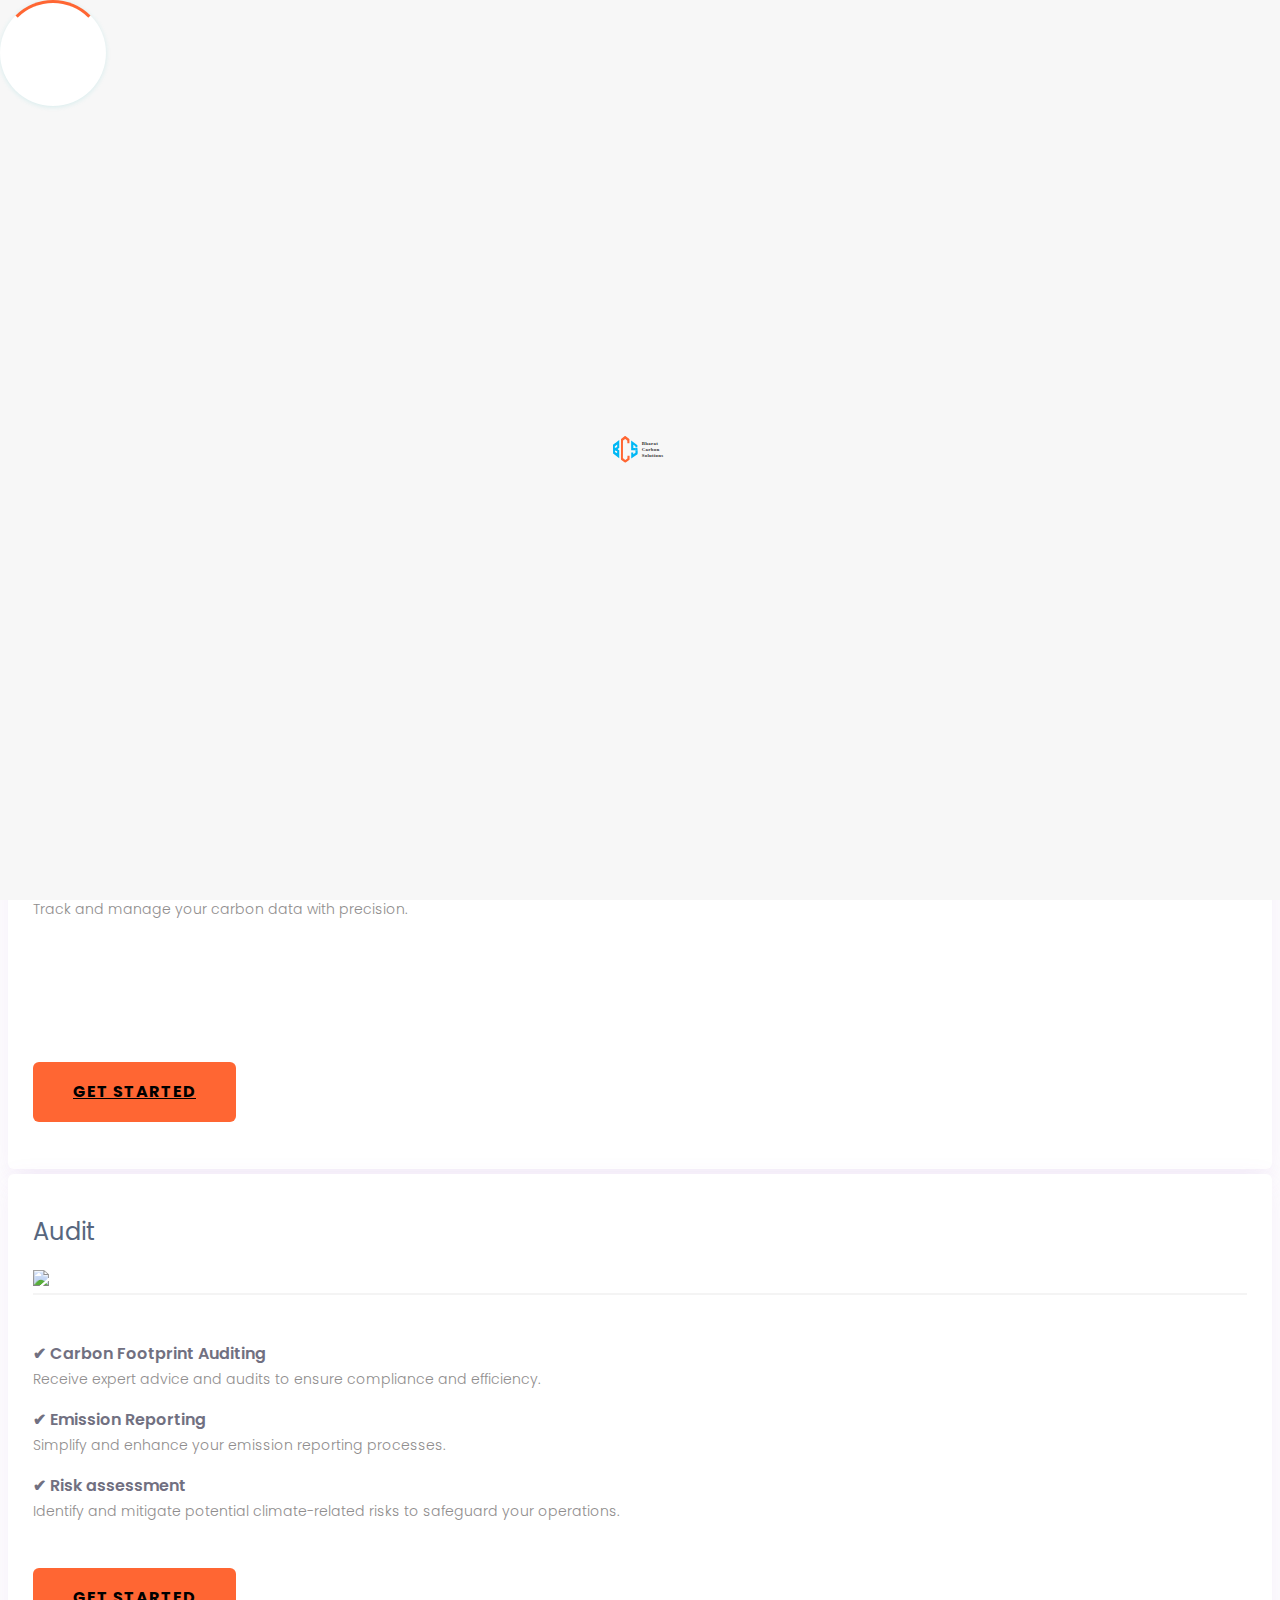
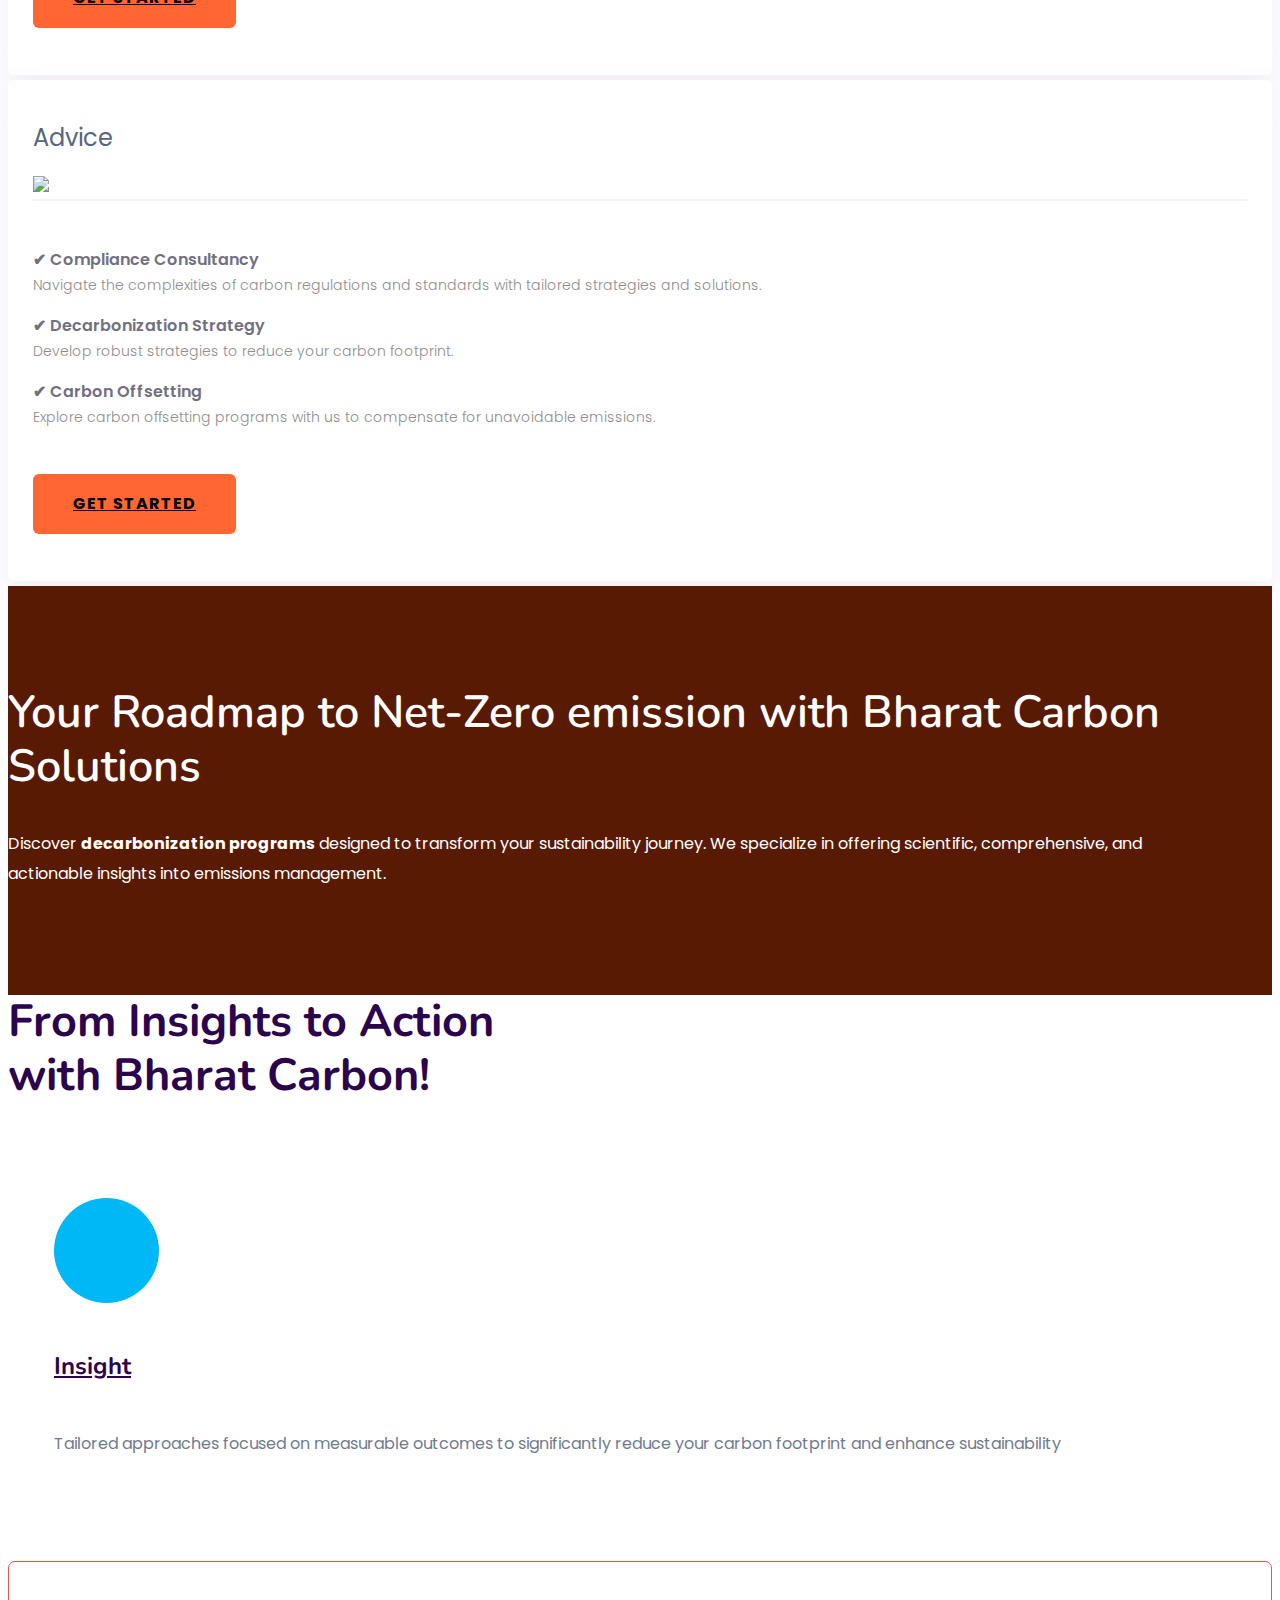
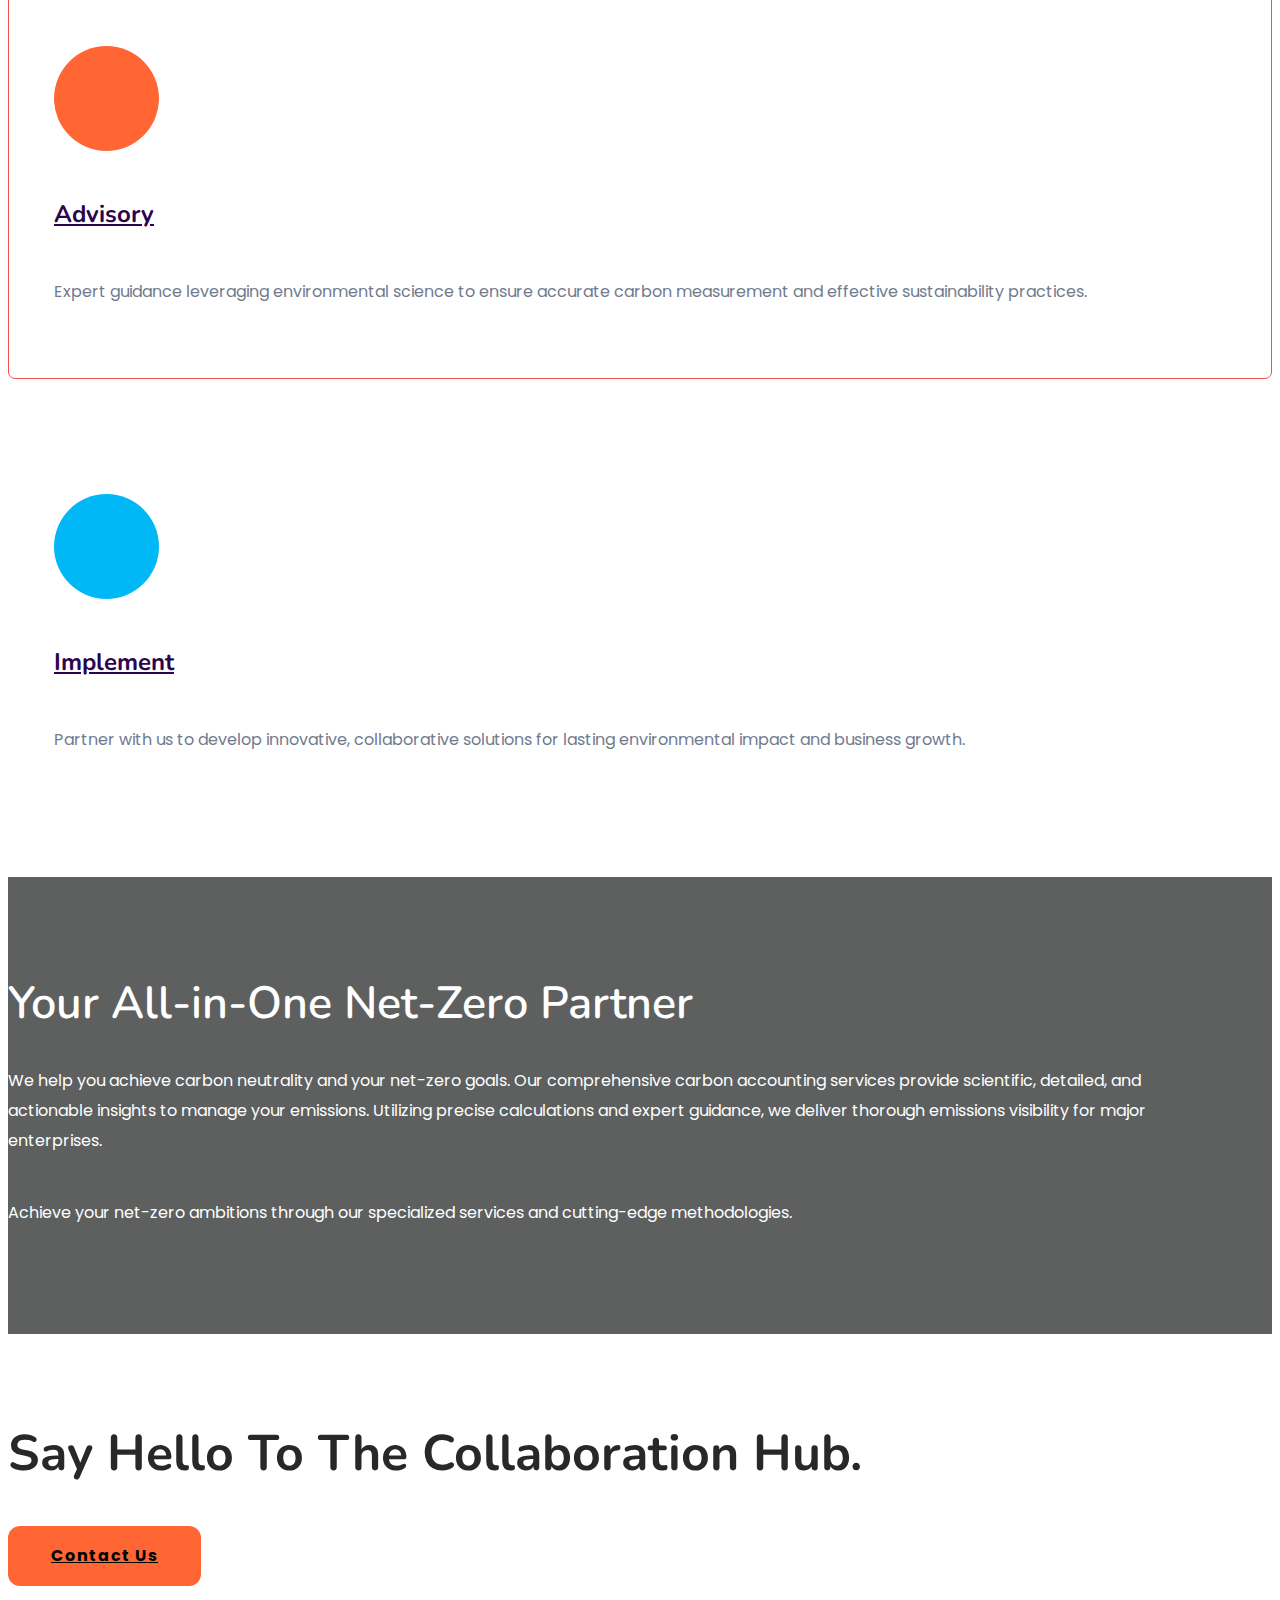
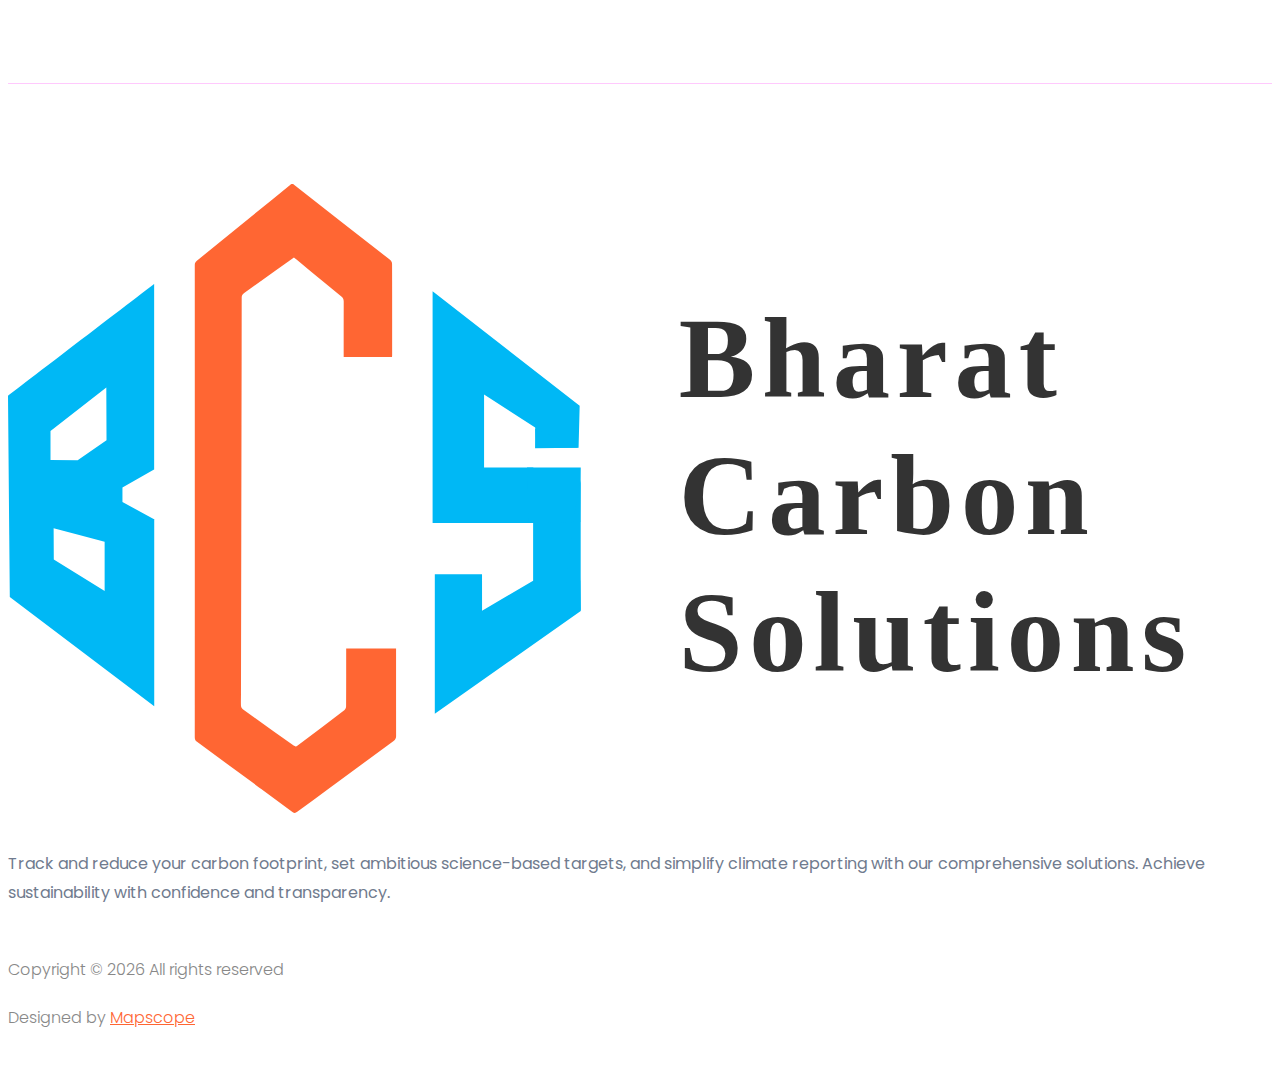
==== commit 475e4b62: "commit changes in web" ====
--- a/index.html
+++ b/index.html
@@ -30,7 +30,7 @@
       <div class="preloader-inner position-relative">
         <div class="preloader-circle"></div>
         <div class="preloader-img pere-text">
-          <img src="assets/img/logo/logo.svg" alt>
+          <img src="assets/img/logo/logo_2.svg" alt>
         </div>
       </div>
     </div>
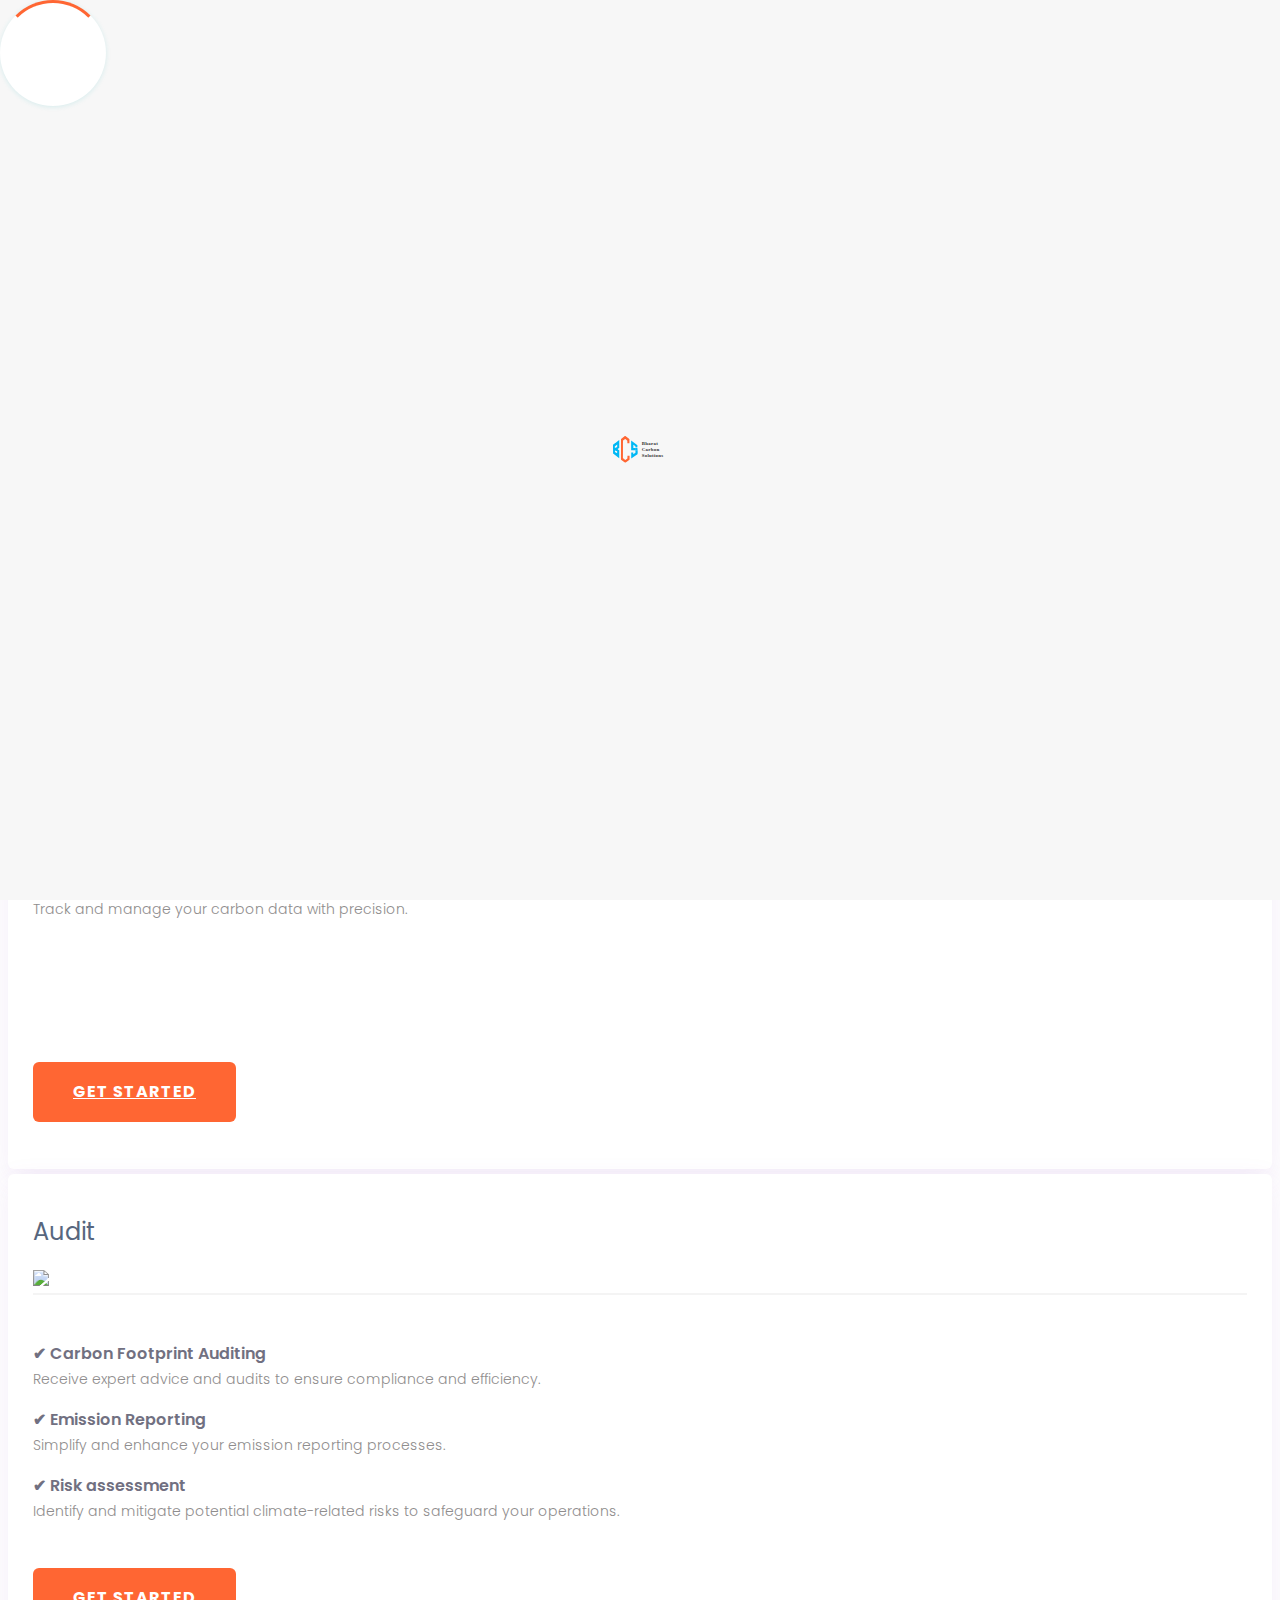
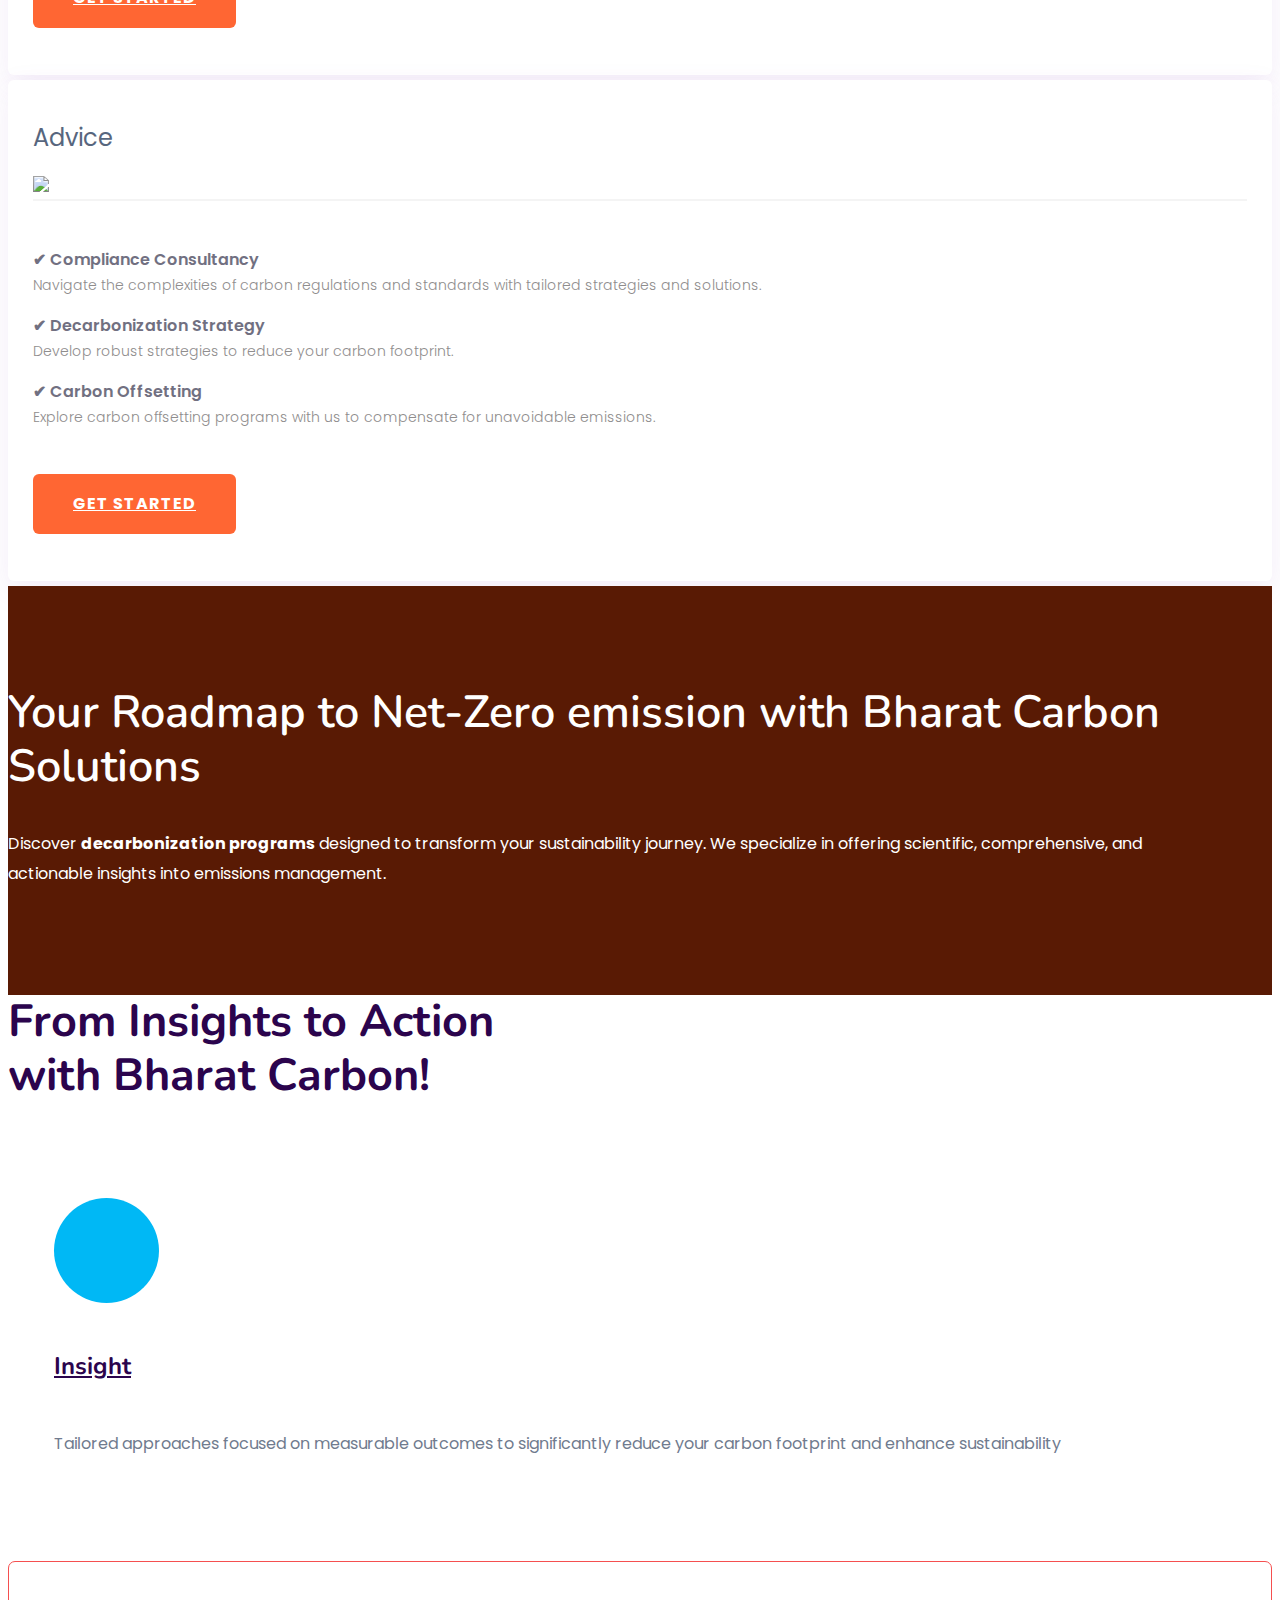
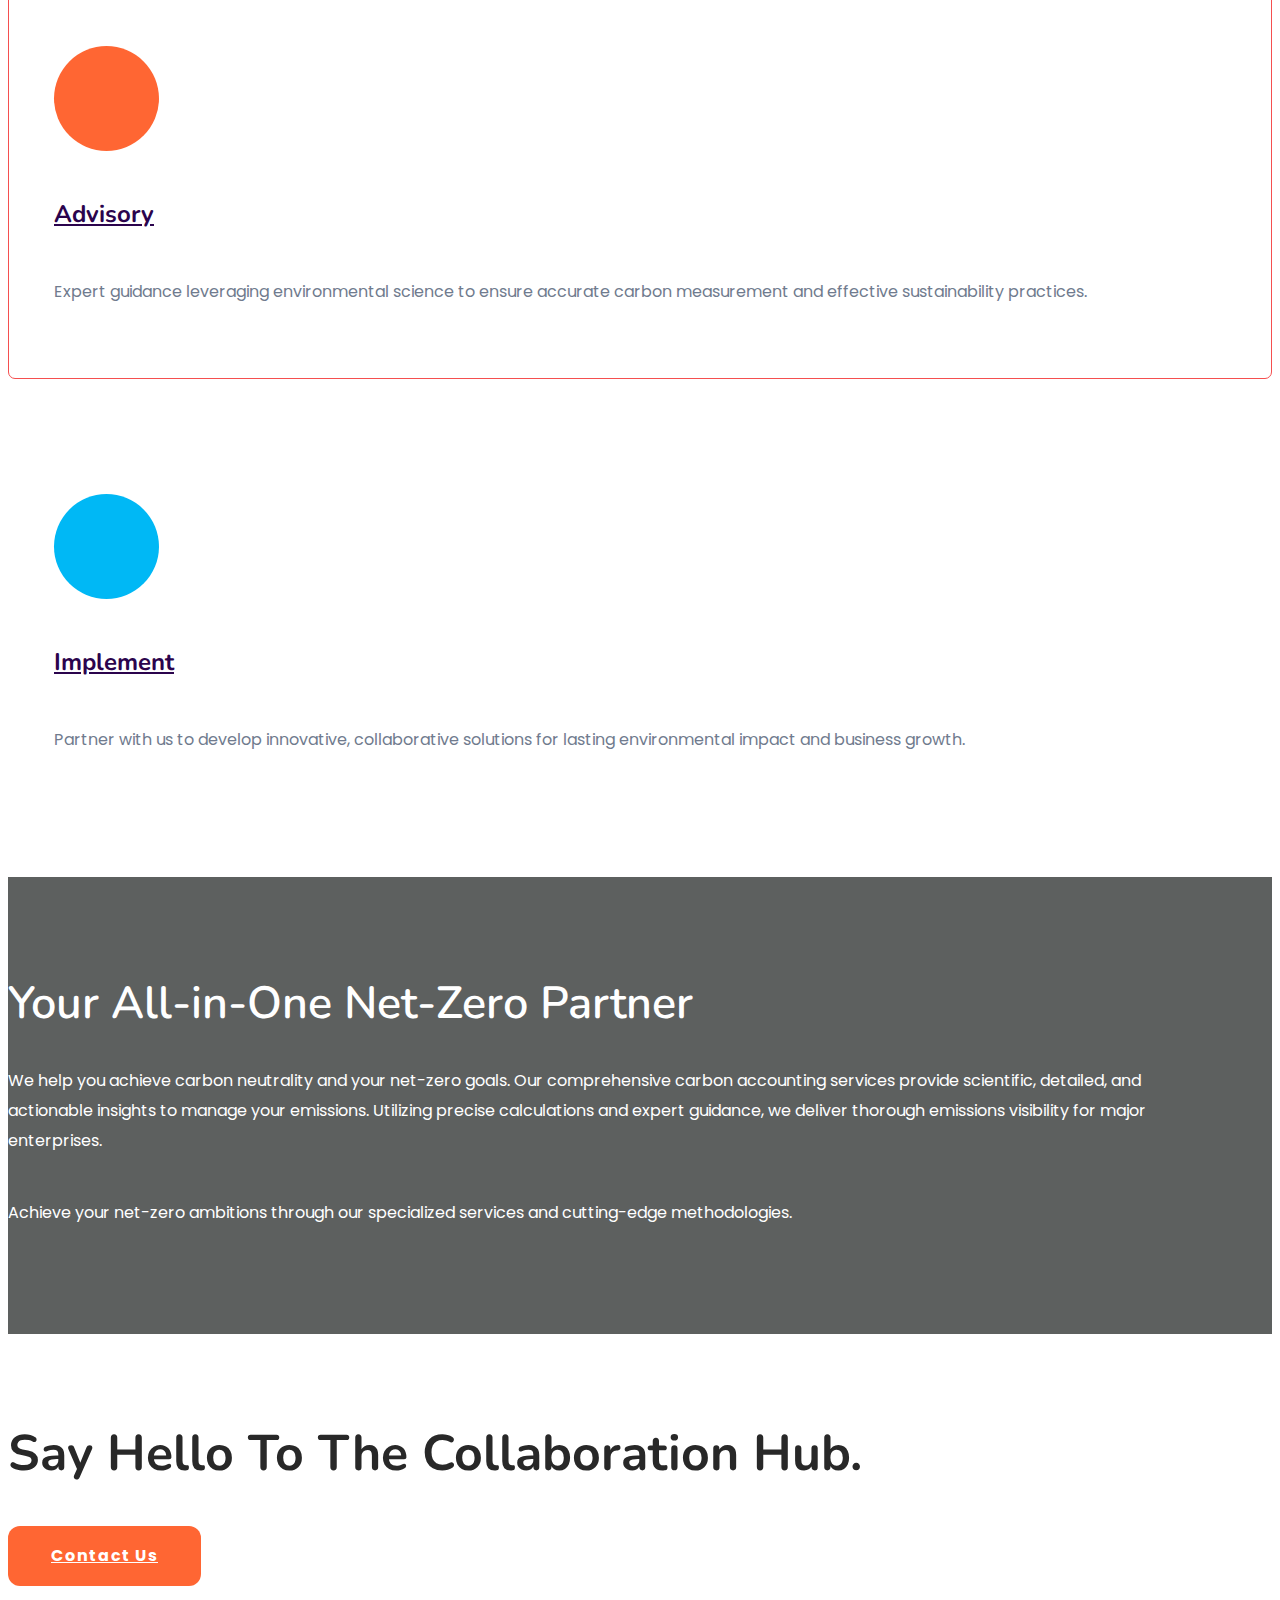
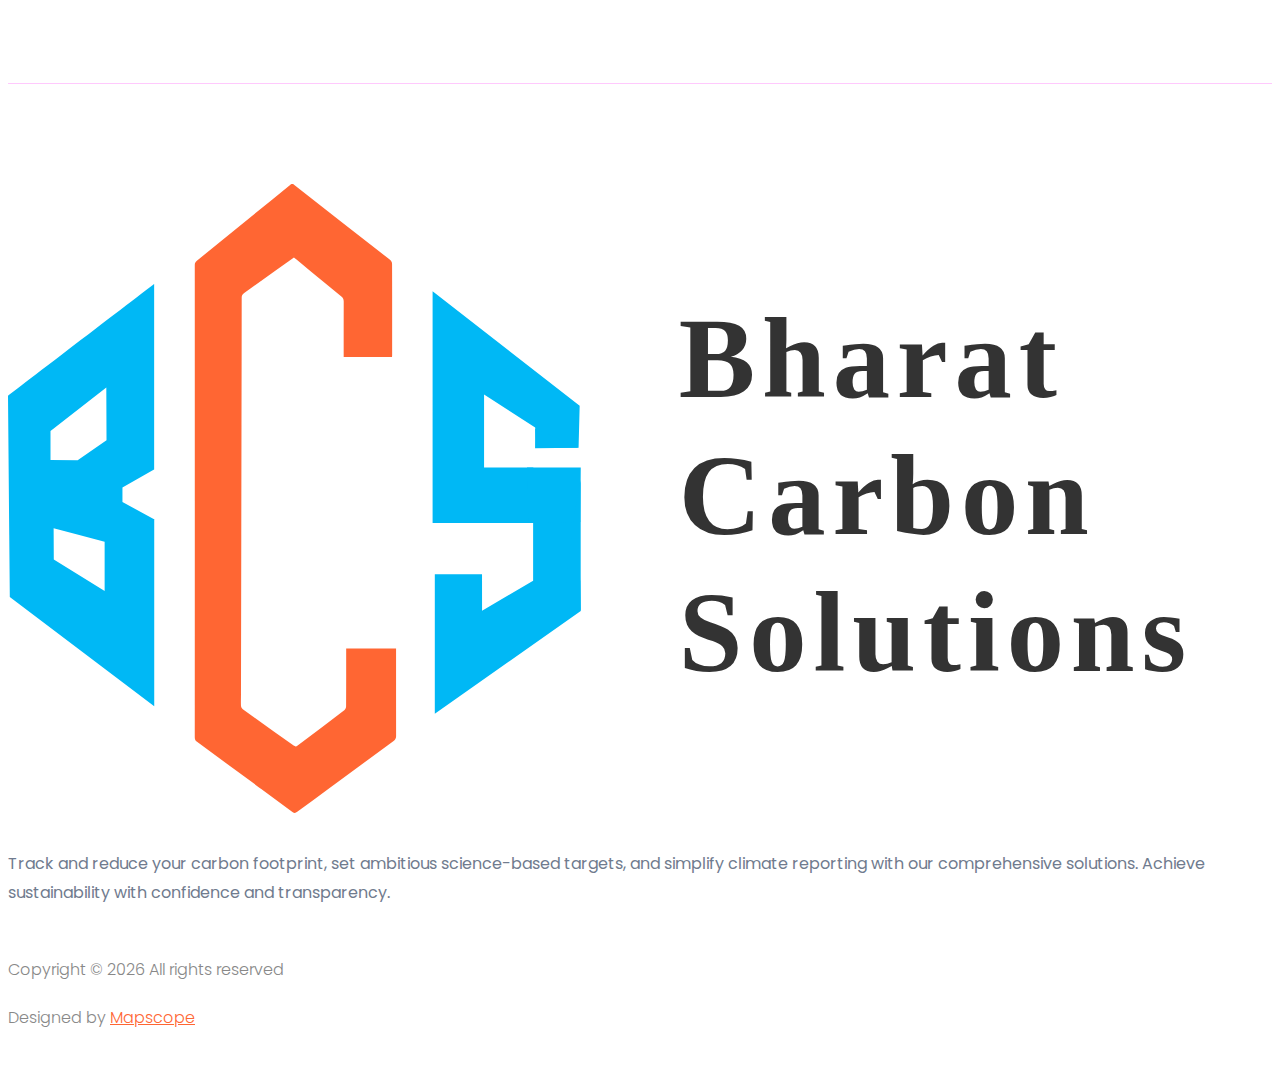
==== commit 3a4674f9: "commit changes in bcs web" ====
--- a/index.html
+++ b/index.html
@@ -86,8 +86,8 @@
                         </li>
                       </ul>
                     </li>
-                    <li><a href="#">Sectors</a>
-                      <ul class="submenu">
+                    <li><a href="sectors.html">Sectors</a>
+                      <!-- <ul class="submenu">
                         <li><a href="measure.html">Mining</a>
                         
                           <ul class="childmenu">
@@ -108,15 +108,7 @@
                           </ul>
                         
                         </li>
-                        
-                        <!-- <li><a href="carbon-expertise.html">Hospitality</a>
-                          <ul class="childmenu">
-                            <li><a href="#">○ Transport</a></li>
-                            <li><a href="#">○	Hotels and Resorts</a></li>
-                            <li><a href="#">○ Recreation</a></li>
-                          </ul>
-                        </li> -->
-                      </ul>
+                      </ul> -->
                     </li>
                     <li><a href="#">Resources</a>
                       <ul class="submenu">
@@ -148,7 +140,7 @@
           <div class="container-fluid">
             <div class="row d-flex px-5">
               <div class="col-lg-6 col-md-9  mt-4">
-                <div class="hero__caption mt-5 mx-5">
+                <div class="hero__caption mt-3 mx-5">
                   <!-- <span data-animation="fadeInUp" data-delay=".4s">App Landing Page</span> -->
                   <h1 data-animation="fadeInUp" data-delay=".6s">Your Decarbonization Strategy Partner
                   </h1>
@@ -157,7 +149,7 @@
 
                   <div class="slider-btns">
 
-                    <a data-animation="fadeInLeft" data-delay="1.0s" href="industries.html" class="btn radius-btn">Schedule a Consultation
+                    <a data-animation="fadeInLeft" data-delay="1.0s" href="contact.html" class="btn radius-btn">Schedule a Consultation
                     </a>
 
                     <!-- <a data-animation="fadeInRight" data-delay="1.0s" class="popup-video video-btn ani-btn"
@@ -166,7 +158,7 @@
                 </div>
               </div>
               <div class="col-lg-5  mt-4">
-                <div class="hero__img d-none d-lg-block mt-5" data-animation="fadeInRight" data-delay="1s">
+                <div class="hero__img d-none d-lg-block mt-4" data-animation="fadeInRight" data-delay="1s">
                   <img src="assets/img/hero/hero_right.svg" class="w-100">
                 </div>
               </div>
@@ -318,7 +310,7 @@
                       offsetting programs with us to compensate for unavoidable emissions.
                     </span></li> -->
                 </ul>
-                <a href="services.html" class="btn card-btn1">Get Started</a>
+                <a href="contact.html" class="btn card-btn1">Get Started</a>
               </div>
             </div>
           </div>
@@ -338,7 +330,7 @@
                     </span></li>
                   <li><strong class="fw-700">✔	Risk assessment</strong><br /><span class="light-grey"> Identify and mitigate potential climate-related risks to safeguard your operations.
                 </ul>
-                <a href="services.html" class="btn card-btn1">Get Started</a>
+                <a href="contact.html" class="btn card-btn1">Get Started</a>
               </div>
             </div>
           </div>
@@ -359,7 +351,7 @@
                   <li><strong class="fw-700">✔	Carbon Offsetting</strong><br /> <span class="light-grey">Explore carbon offsetting programs with us to compensate for unavoidable emissions.</span>
                   </li>
                 </ul>
-                <a href="services.html" class="btn card-btn1">Get Started</a>
+                <a href="contact.html" class="btn card-btn1">Get Started</a>
               </div>
             </div>
           </div>
@@ -513,7 +505,7 @@
                 </div>
               </div>
             </div>
-            <div class="col-xl-4 col-lg-3">
+            <div class="col-xl-4 col-lg-3 mt-5">
               <div class="app-img w-50">
                 <img src="assets/img/shape/carbon-zero.png" alt>
               </div>
@@ -606,7 +598,7 @@
           </div>
           <div class="col-xl-2 col-lg-3">
             <div class="say-btn">
-              <a href="#" class="btn radius-btn">Contact Us</a>
+              <a href="contact.html" class="btn radius-btn">Contact Us</a>
             </div>
           </div>
         </div>
--- a/assets/css/style.css
+++ b/assets/css/style.css
@@ -192,7 +192,7 @@
     background: #ff6633;
     -moz-user-select: none;
     text-transform: capitalize;
-    color: #000000;
+    color: #fff;
     cursor: pointer;
     display: inline-block;
     font-size: 16px;
@@ -219,7 +219,7 @@
     top: 0;
     width: 100%;
     height: 100%;
-    background: #da1276;
+    background: #0396c7;
     z-index: 1;
     border-radius: 5px;
     transition: transform 0.5s;
@@ -996,7 +996,7 @@
 }
 
 .blog_details a:hover {
-    color: #ff5c97
+    color: #00b8f5
 }
 
 .blog_details h2 {
@@ -1445,7 +1445,7 @@
 }
 
 .single-post-area .blog-author a:hover {
-    color: #ff5c97
+    color: #00b8f5
 }
 
 .single-post-area .blog-author p {
@@ -3321,7 +3321,7 @@
 }
 
 .slider-area .hero__caption .slider-btns a.video-btn {
-    background: #d852e8;
+    background: #00b8f5;
     width: 60px;
     height: 60px;
     display: inline-block;
@@ -4391,10 +4391,17 @@
     z-index: 12;
     display: flex;
     justify-content: center;
-    padding: 4em 4px;
+    padding: 3em 4px;
     color: #fff;
     font-size: 36px;
+    align-items: center;
+    flex-direction: column;
+    gap:20px;
 }
 
 /* resources*/
 
+.text-60{
+    font-size: 20px;
+    margin-left: 6px;
+}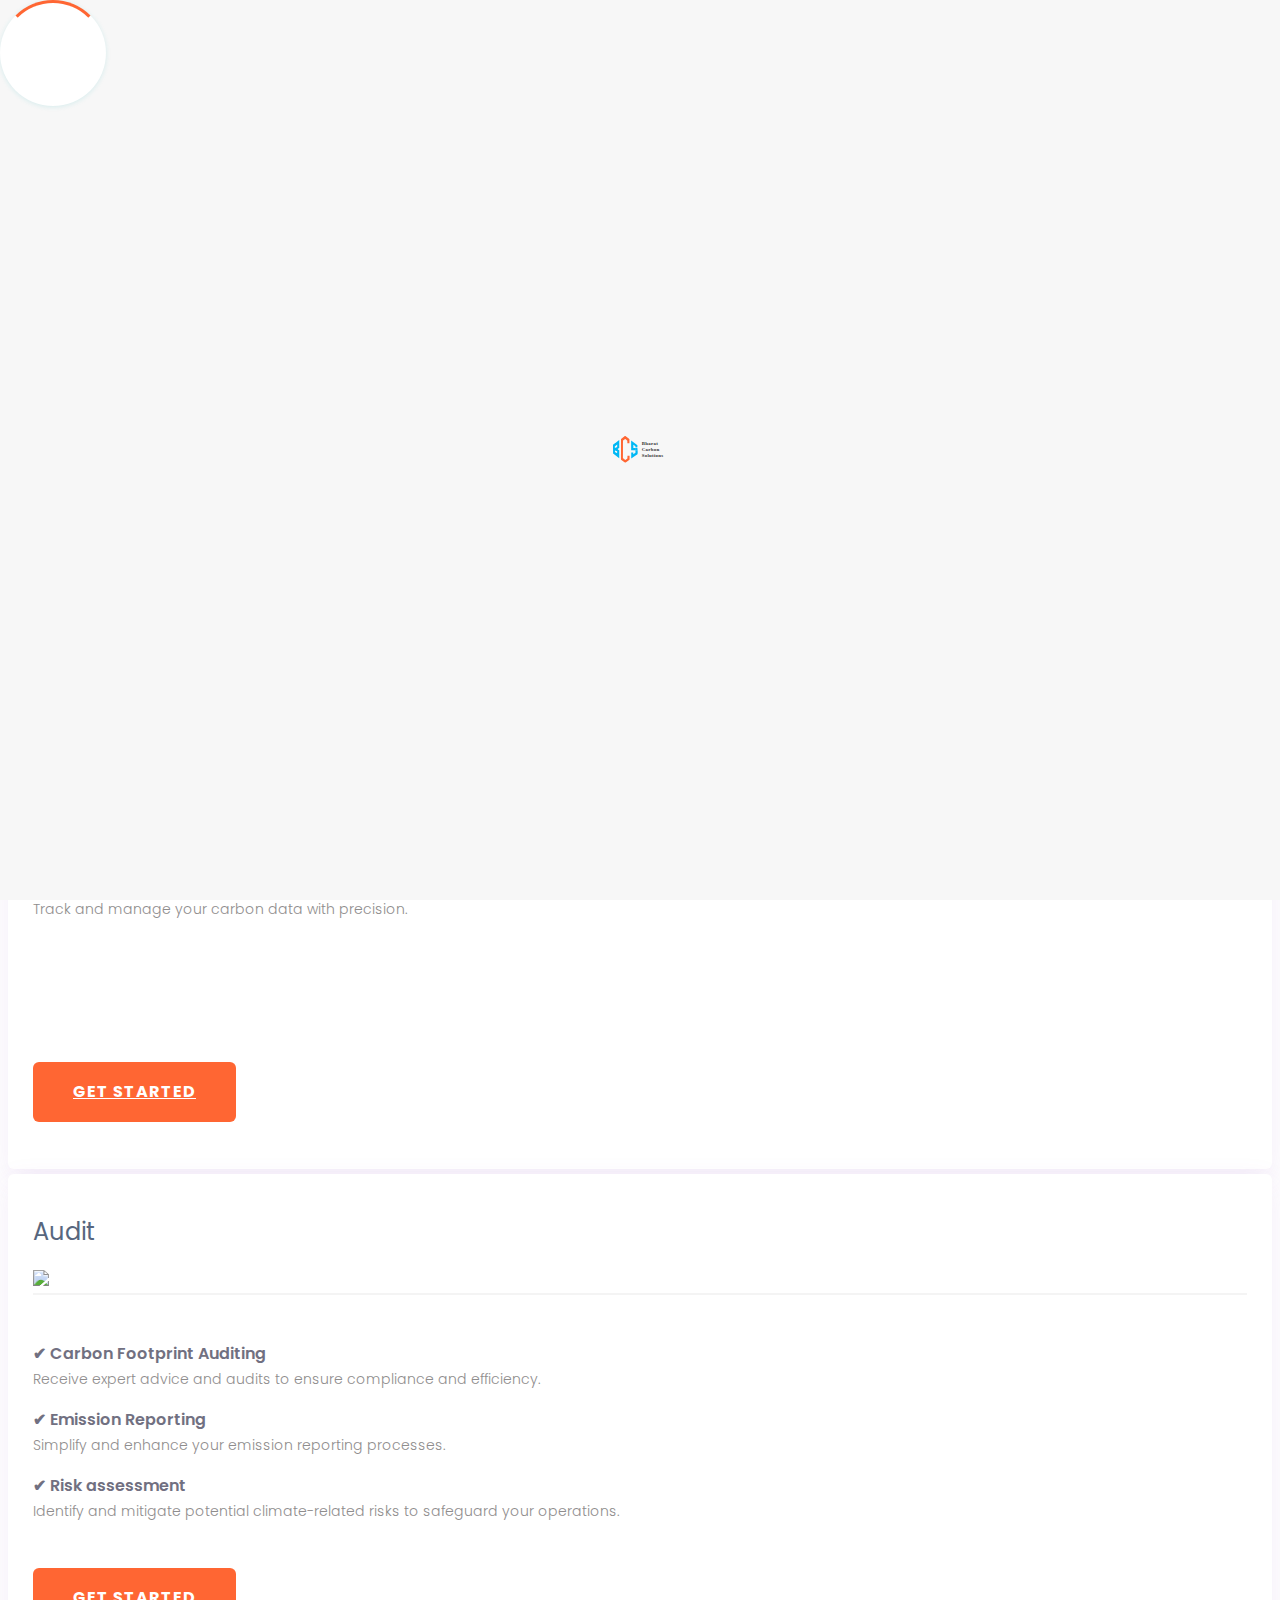
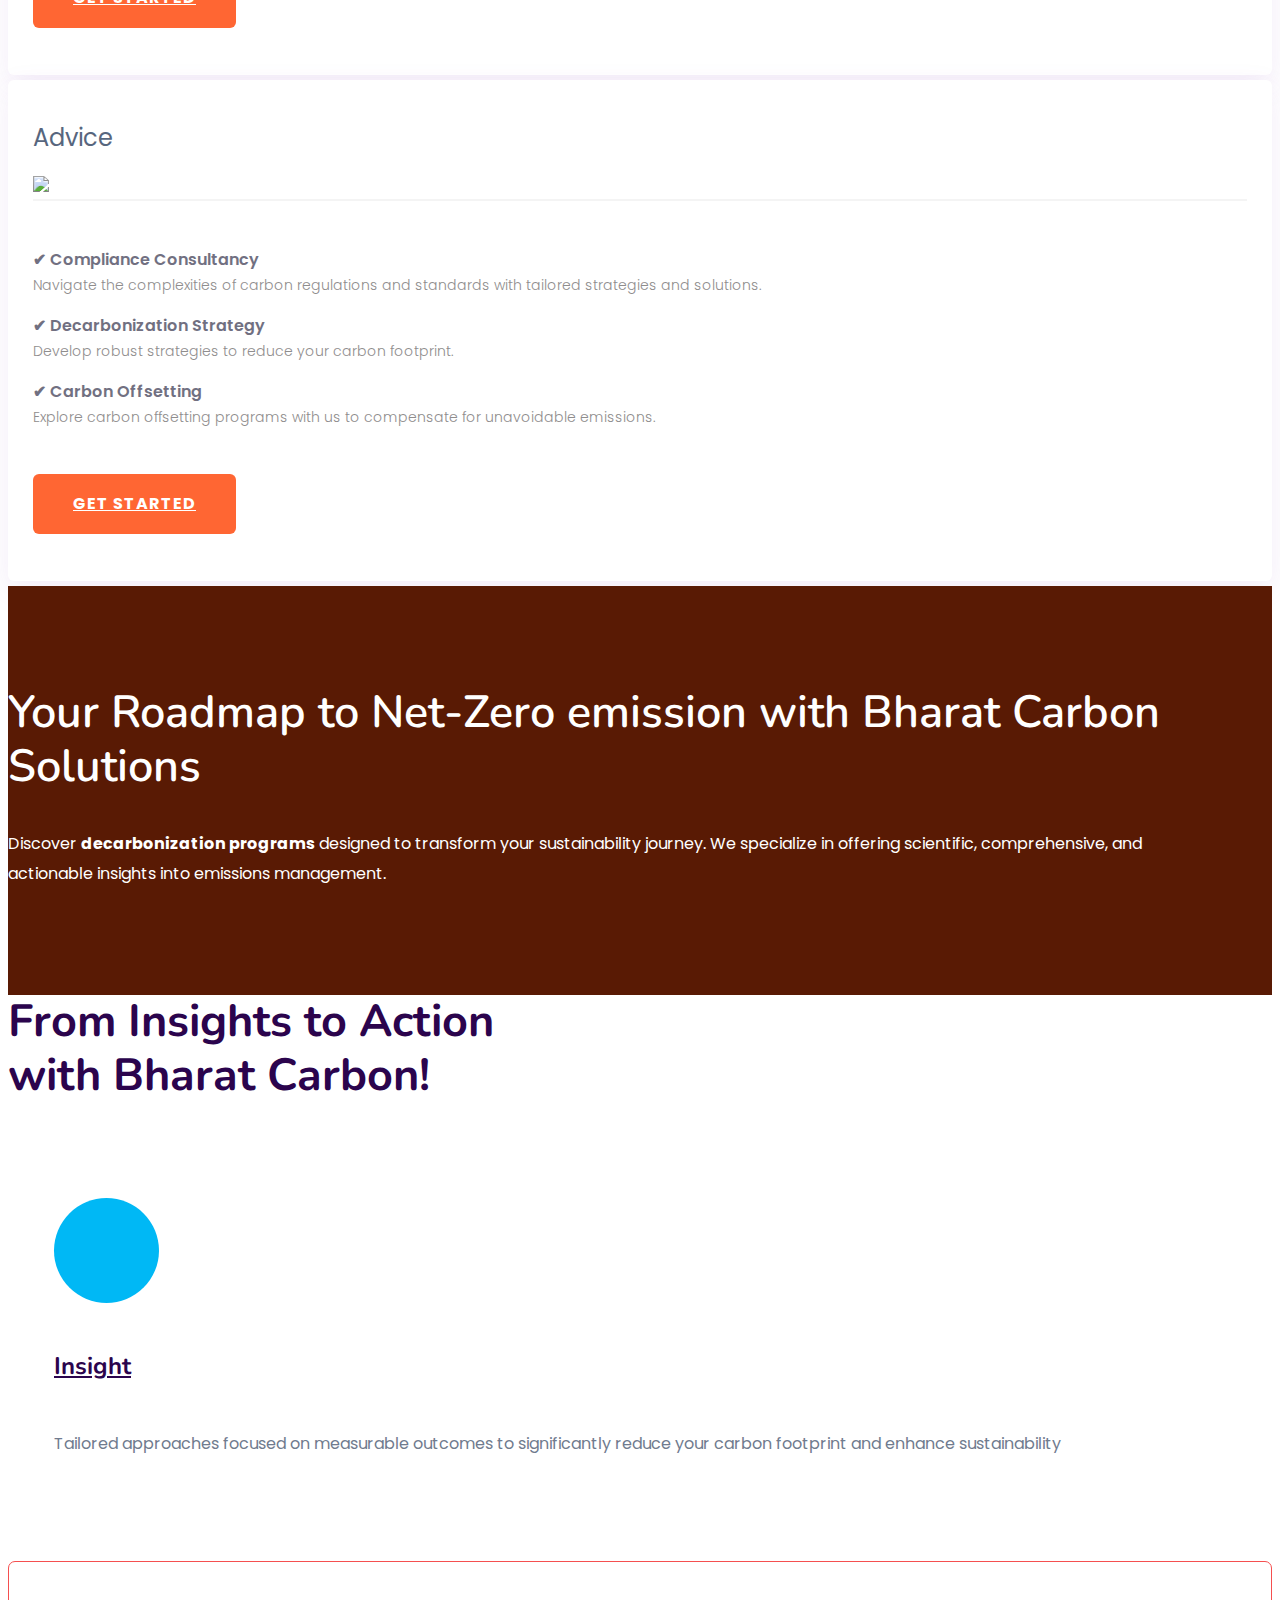
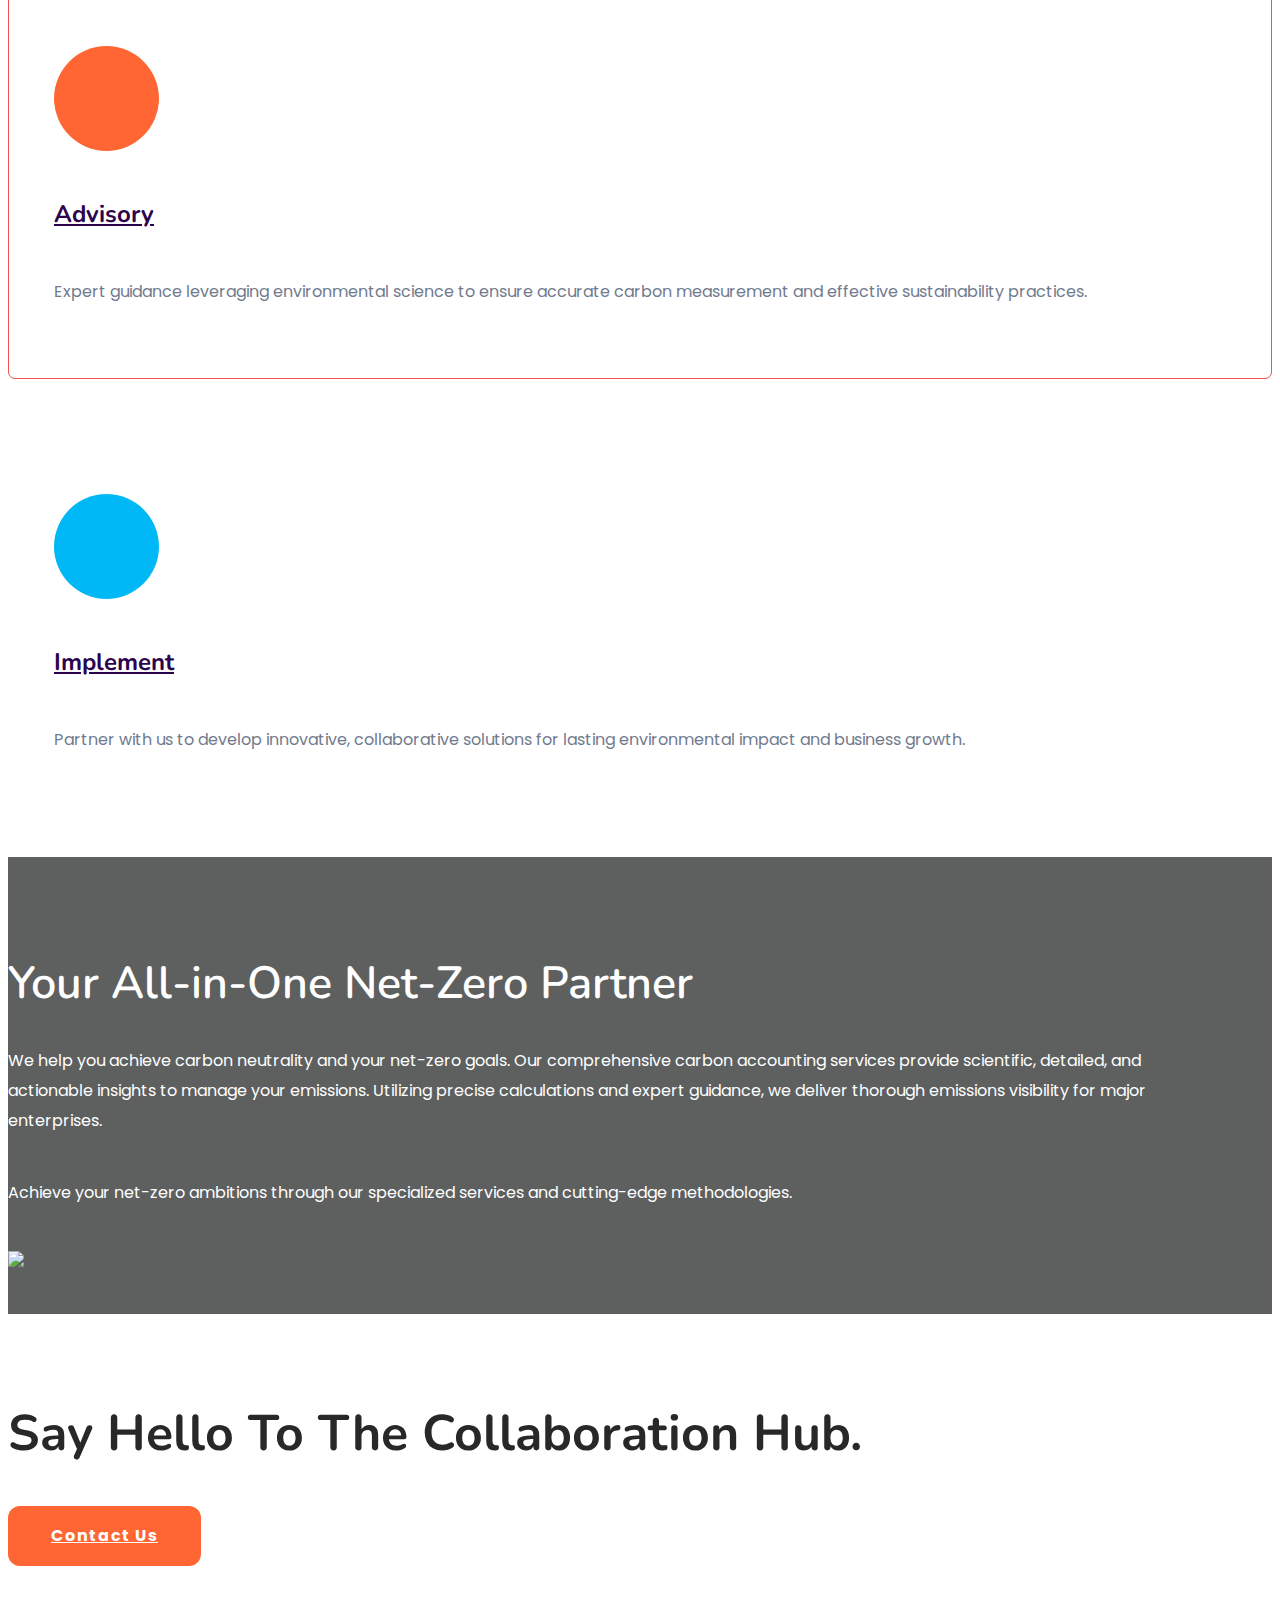
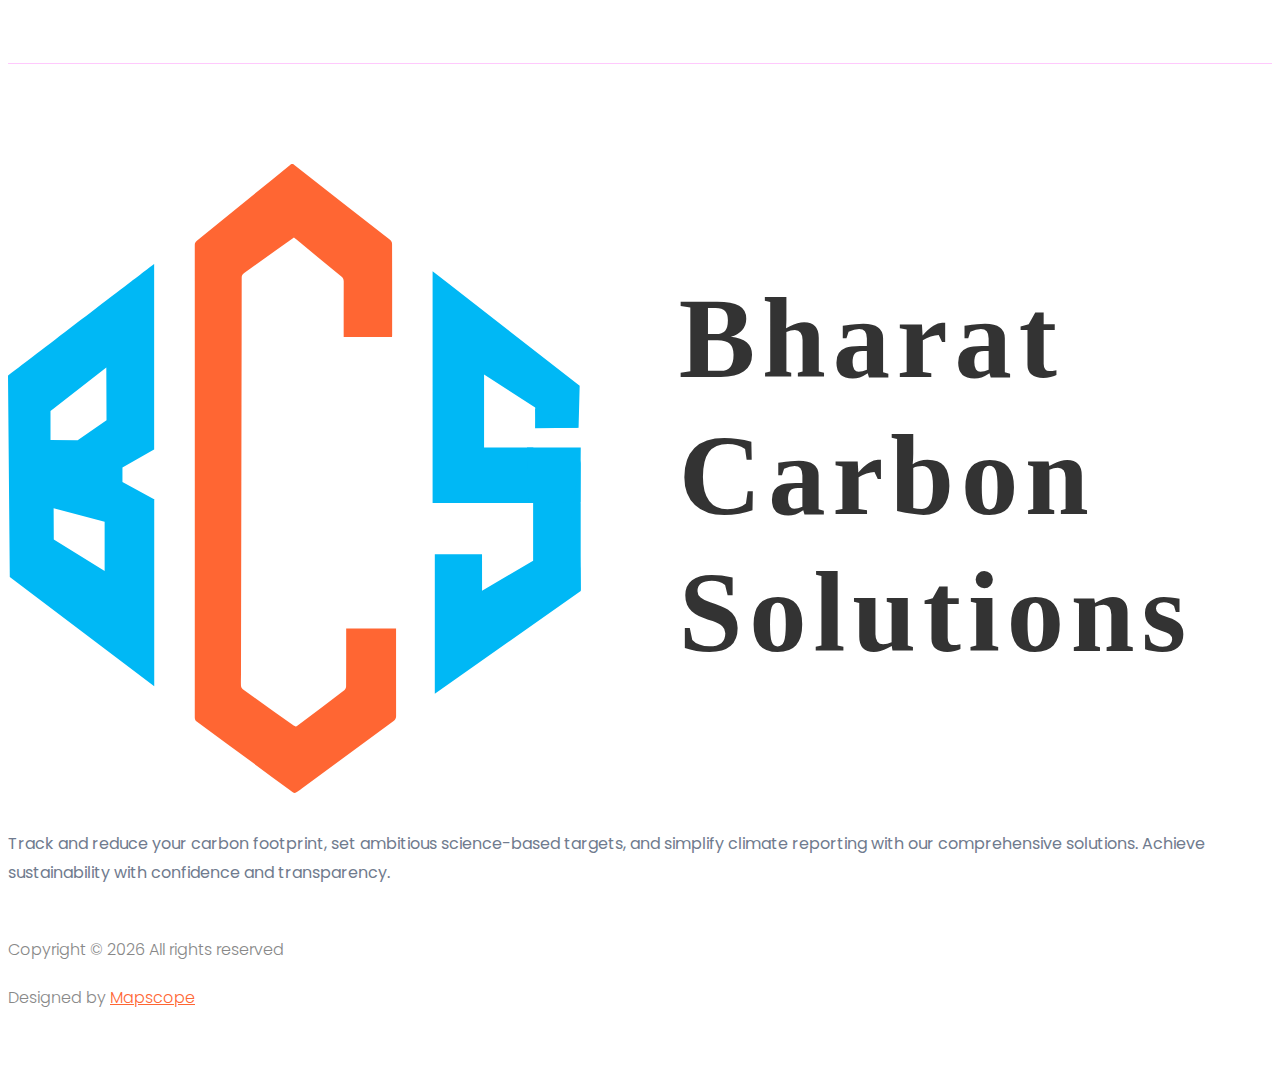
==== commit e76bd737: "commit changes in index page bharat carbon" ====
--- a/index.html
+++ b/index.html
@@ -363,7 +363,7 @@
     <div class="available-app-area">
       <div class="container">
         <div class="row d-flex justify-content-between">
-          <div class="col-xl-7 col-lg-9">
+          <div class="col-xl-9 col-lg-9">
             <div class="app-caption">
               <div class="section-tittle section-tittle3">
                 <h2>Your Roadmap to Net-Zero emission with Bharat Carbon Solutions
@@ -377,9 +377,9 @@
               </div>
             </div>
           </div>
-          <div class="col-xl-5 col-lg-3">
-            <div class="app-img w-50">
-              <img src="assets/img/shape/available-app.png" alt>
+          <div class="col-xl-3 col-lg-3">
+            <div class="app-img w-100">
+              <img src="assets/img/shape/available-app.png" alt="" class="img-fluid">
             </div>
           </div>
         </div>
@@ -393,7 +393,7 @@
     </div>
 
 
-    <section class="service-area sky-blue section-padding2 mt-4 mb-4">
+    <section class="service-area sky-blue  mt-4 mb-4">
       <div class="container">
 
         <div class="row d-flex justify-content-center">
@@ -488,7 +488,7 @@
       <div class="available-app-area bg-color-net-zero">
         <div class="container">
           <div class="row d-flex justify-content-between">
-            <div class="col-xl-8 col-lg-9">
+            <div class="col-xl-9 col-lg-9">
               <div class="app-caption">
                 <div class="section-tittle section-tittle3">
                   <h2>Your All-in-One Net-Zero Partner
@@ -505,9 +505,9 @@
                 </div>
               </div>
             </div>
-            <div class="col-xl-4 col-lg-3 mt-5">
-              <div class="app-img w-50">
-                <img src="assets/img/shape/carbon-zero.png" alt>
+            <div class="col-xl-3 col-lg-3">
+              <div class="app-img">
+                <img src="assets/img/shape/carbon-zero.png" class="img-fluid">
               </div>
             </div>
           </div>
--- a/assets/css/style.css
+++ b/assets/css/style.css
@@ -3546,7 +3546,7 @@
 
 @media only screen and (min-width: 992px) and (max-width: 1199px) {
     .service-area .services-caption {
-        padding: 84px 25px 56px
+        padding: 84px 45px 56px;
     }
 }
 
@@ -3616,6 +3616,16 @@
     border: 1px solid #f54f4f
 }
 
+.service-hi{
+    min-height: 660px;
+    max-height: 800px;
+}
+.services-caption.active-save {
+    border: 2px solid #00b8f5;
+ 
+
+}
+
 .services-caption.active .service-icon::before {
     right: -32px
 }
@@ -4116,11 +4126,11 @@
     }
 }
 
-.available-app-area .app-img {
+/* .available-app-area .app-img {
     position: relative;
     right: -88px
-}
-
+} */
+/* 
 @media only screen and (min-width: 1200px) and (max-width: 1440px) {
     .available-app-area .app-img {
         right: 0px
@@ -4157,7 +4167,7 @@
 
 .available-app-area .app-img img {
     width: 100%
-}
+} */
 
 .available-app-area .app-shape .app-shape-top {
     position: absolute;
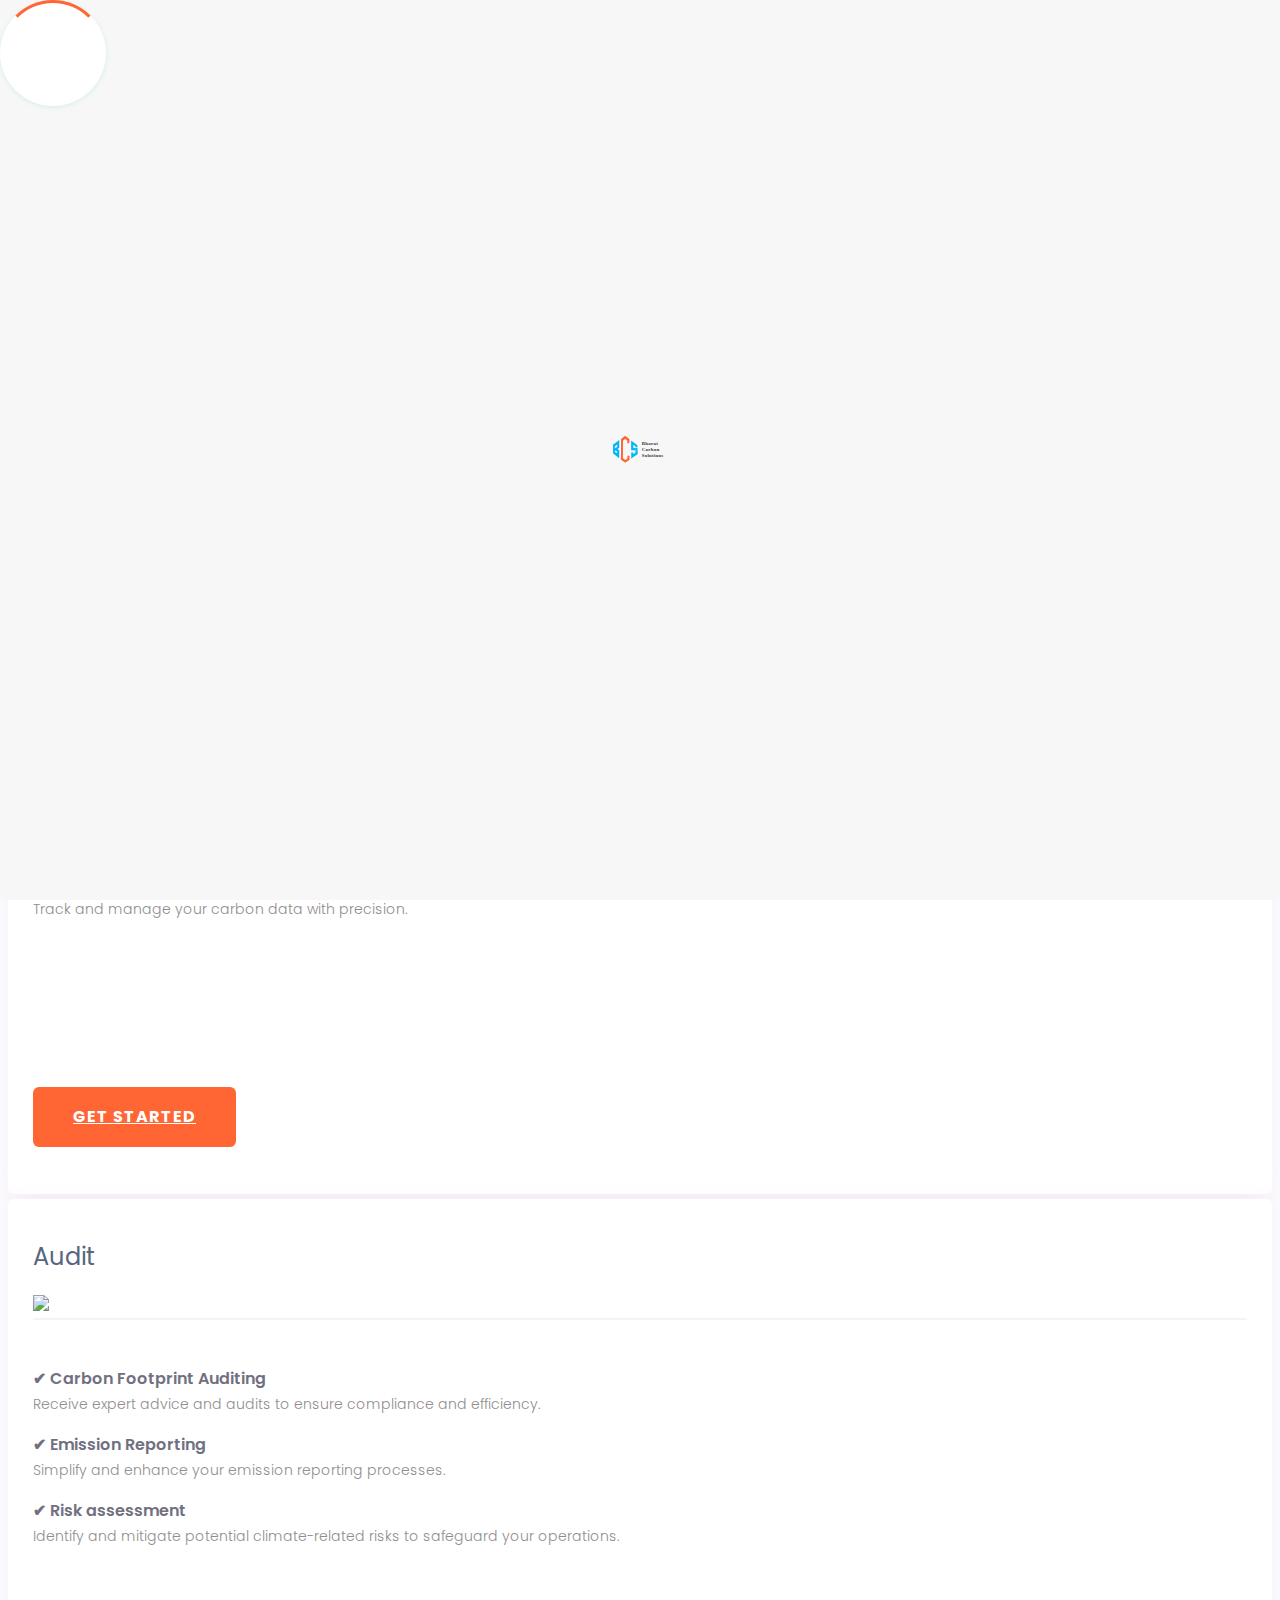
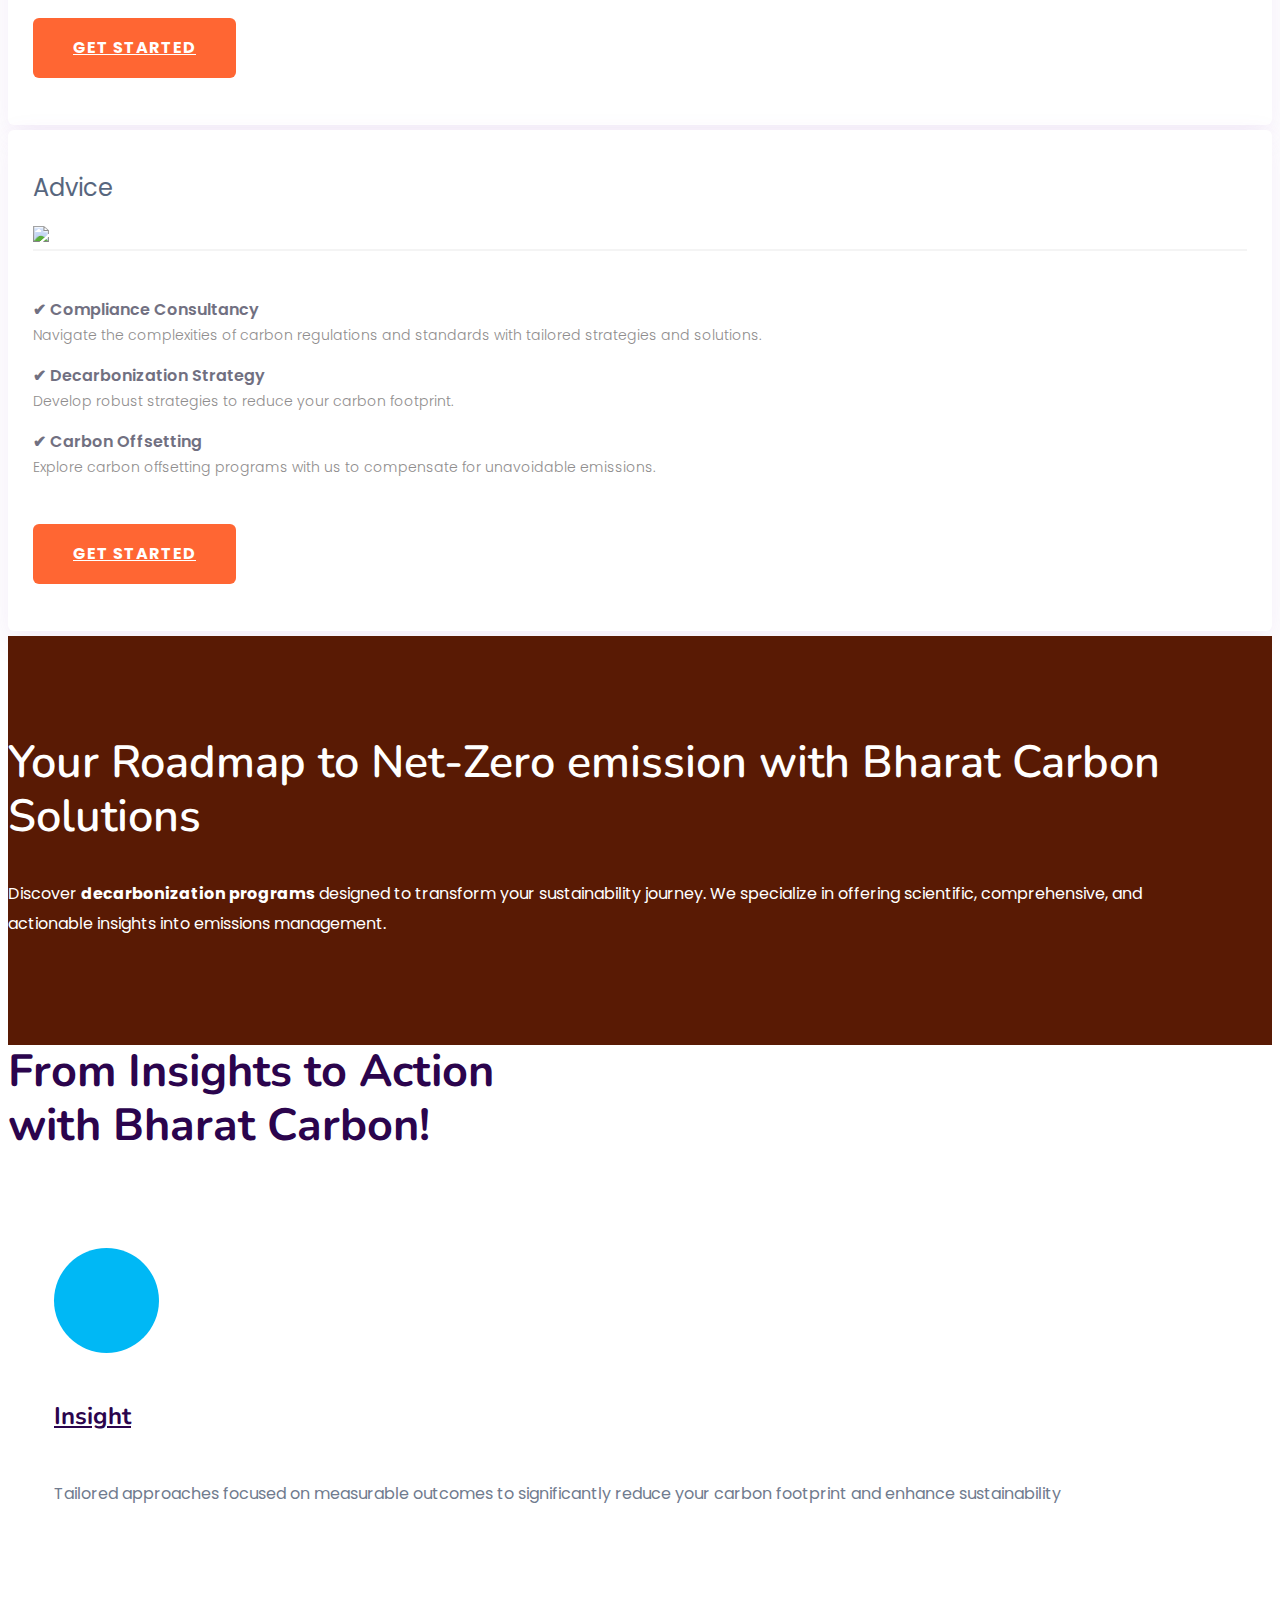
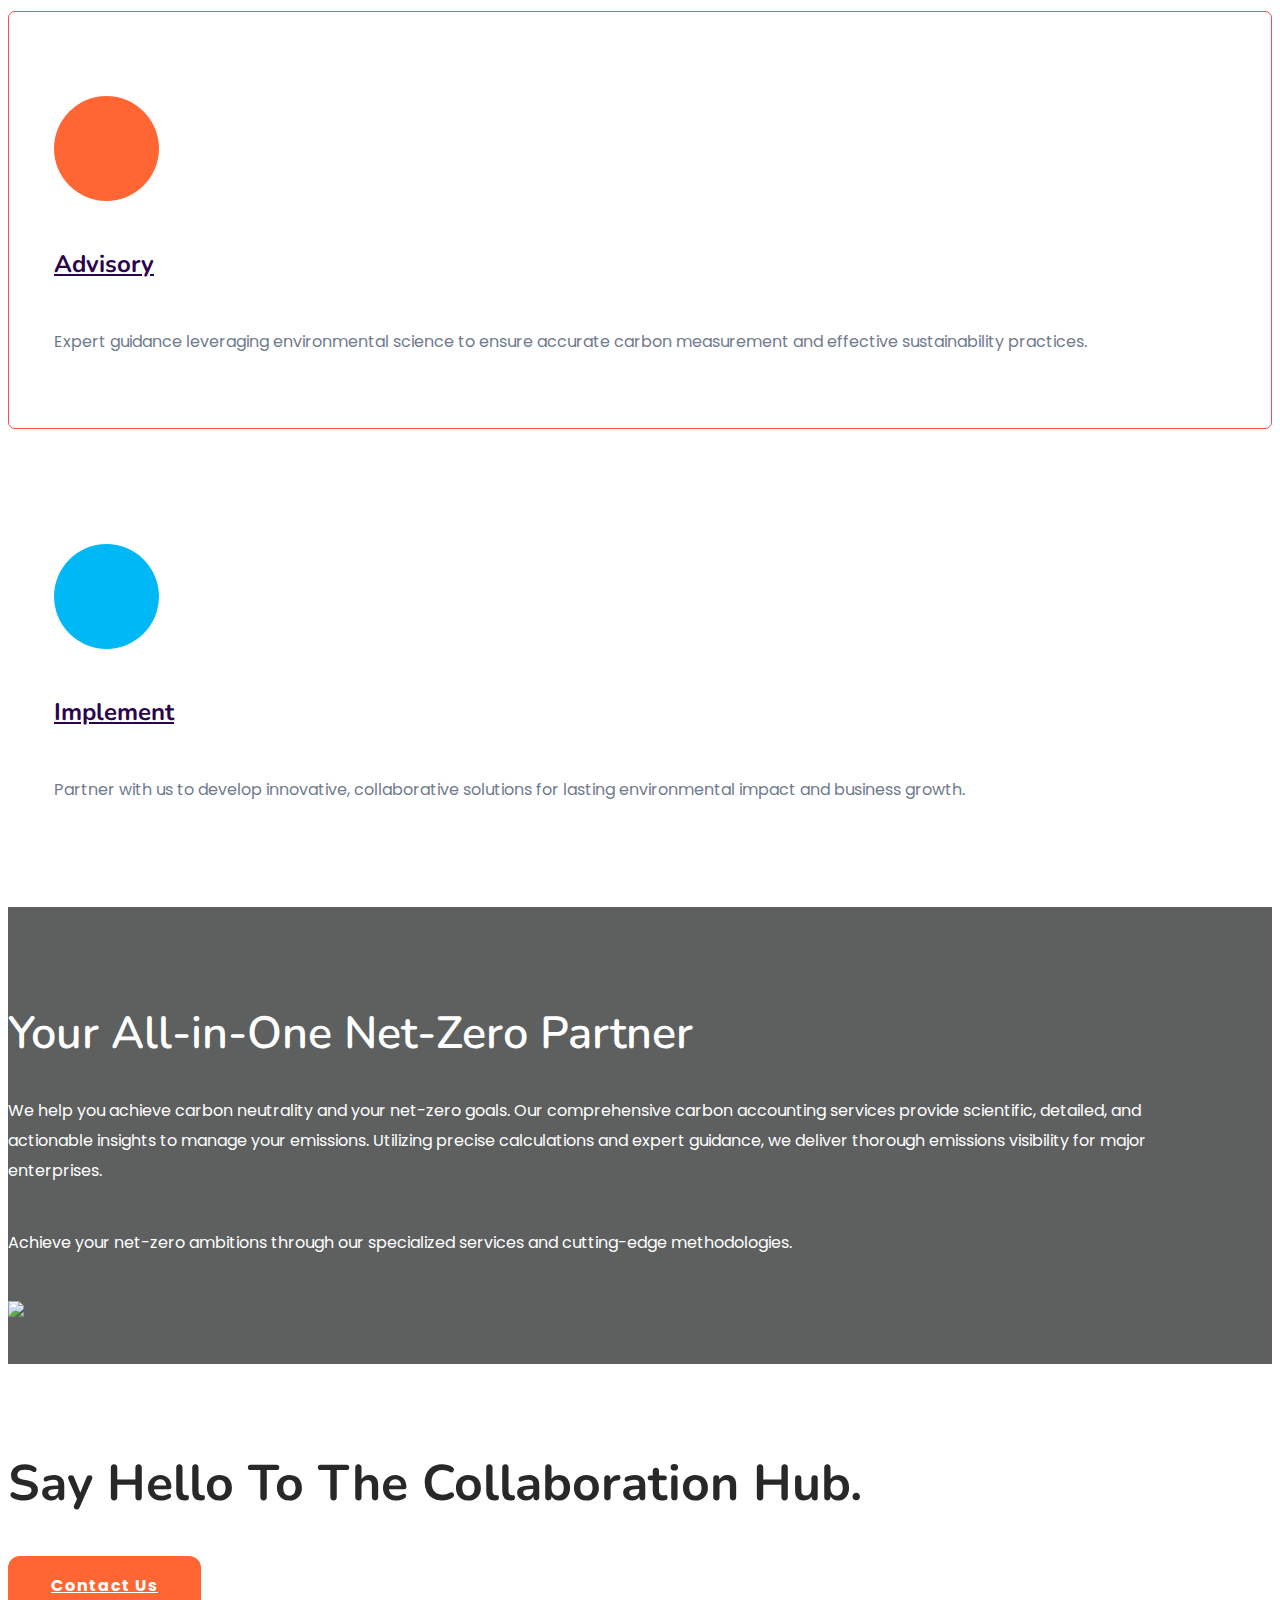
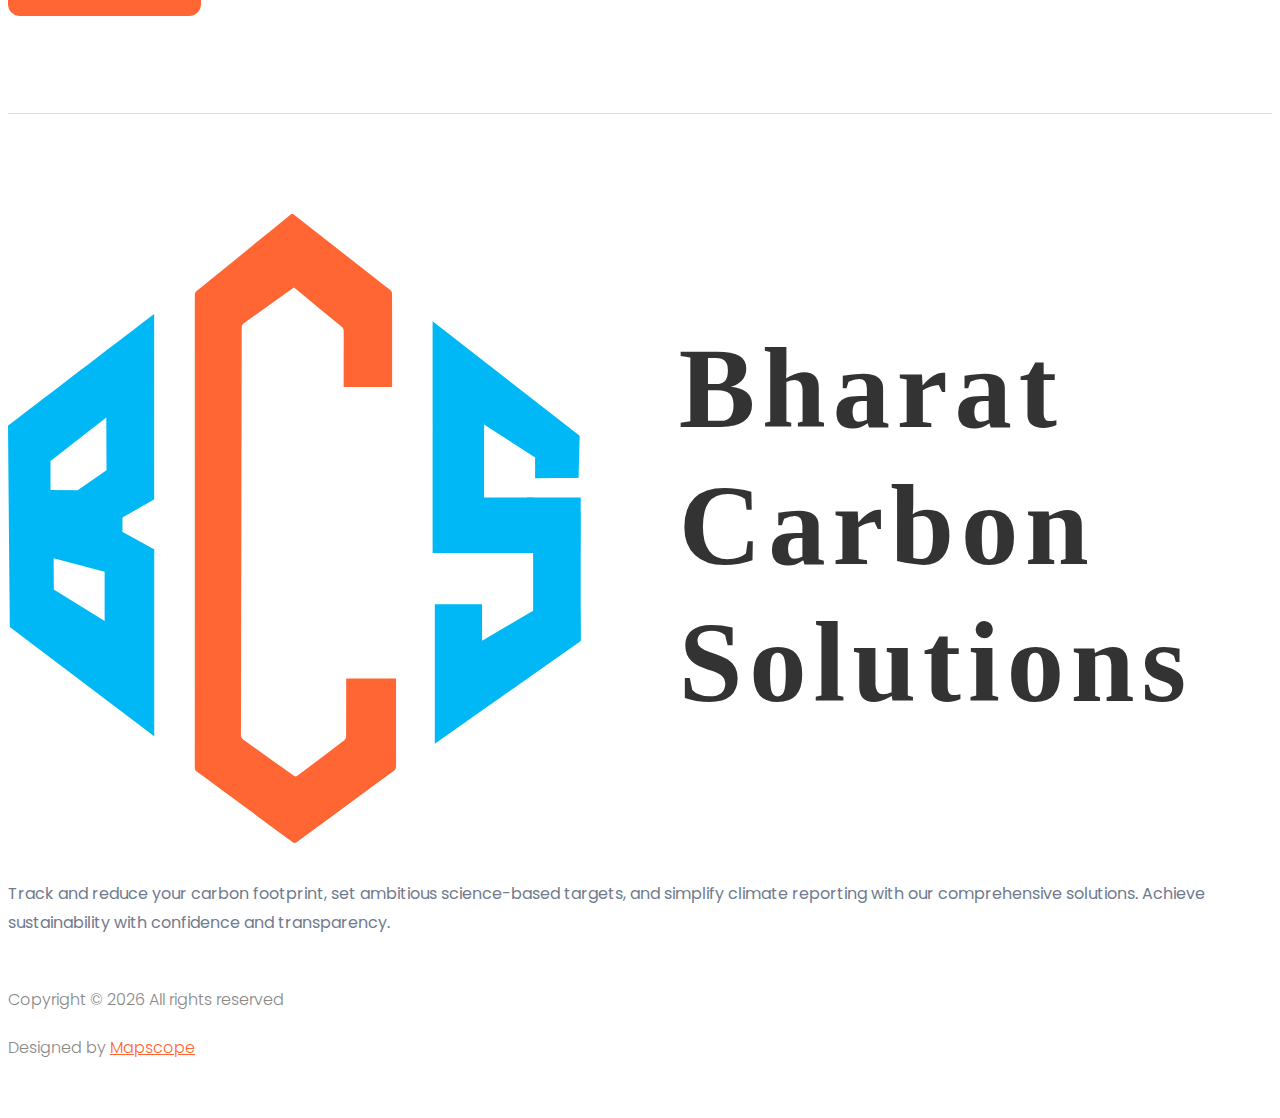
==== commit 99bb1b51: "commit changes in bharat carbon" ====
--- a/index.html
+++ b/index.html
@@ -306,6 +306,7 @@
                     <br/>
                     <br/>
                     <br/>
+                    <br/>
                   <!-- <li><strong class="fw-700">Carbon Offsetting</strong><br /> <span class="light-grey">Explore carbon
                       offsetting programs with us to compensate for unavoidable emissions.
                     </span></li> -->
@@ -328,7 +329,7 @@
                       advice and audits to ensure compliance and efficiency.</span></li>
                   <li><strong class="fw-700">✔	Emission Reporting</strong><br /><span class="light-grey">Simplify and enhance your emission reporting processes.
                     </span></li>
-                  <li><strong class="fw-700">✔	Risk assessment</strong><br /><span class="light-grey"> Identify and mitigate potential climate-related risks to safeguard your operations.
+                  <li><strong class="fw-700">✔	Risk assessment</strong><br /><span class="light-grey"> Identify and mitigate potential climate-related risks to safeguard your operations.</span><br/> <br/></li>
                 </ul>
                 <a href="contact.html" class="btn card-btn1">Get Started</a>
               </div>
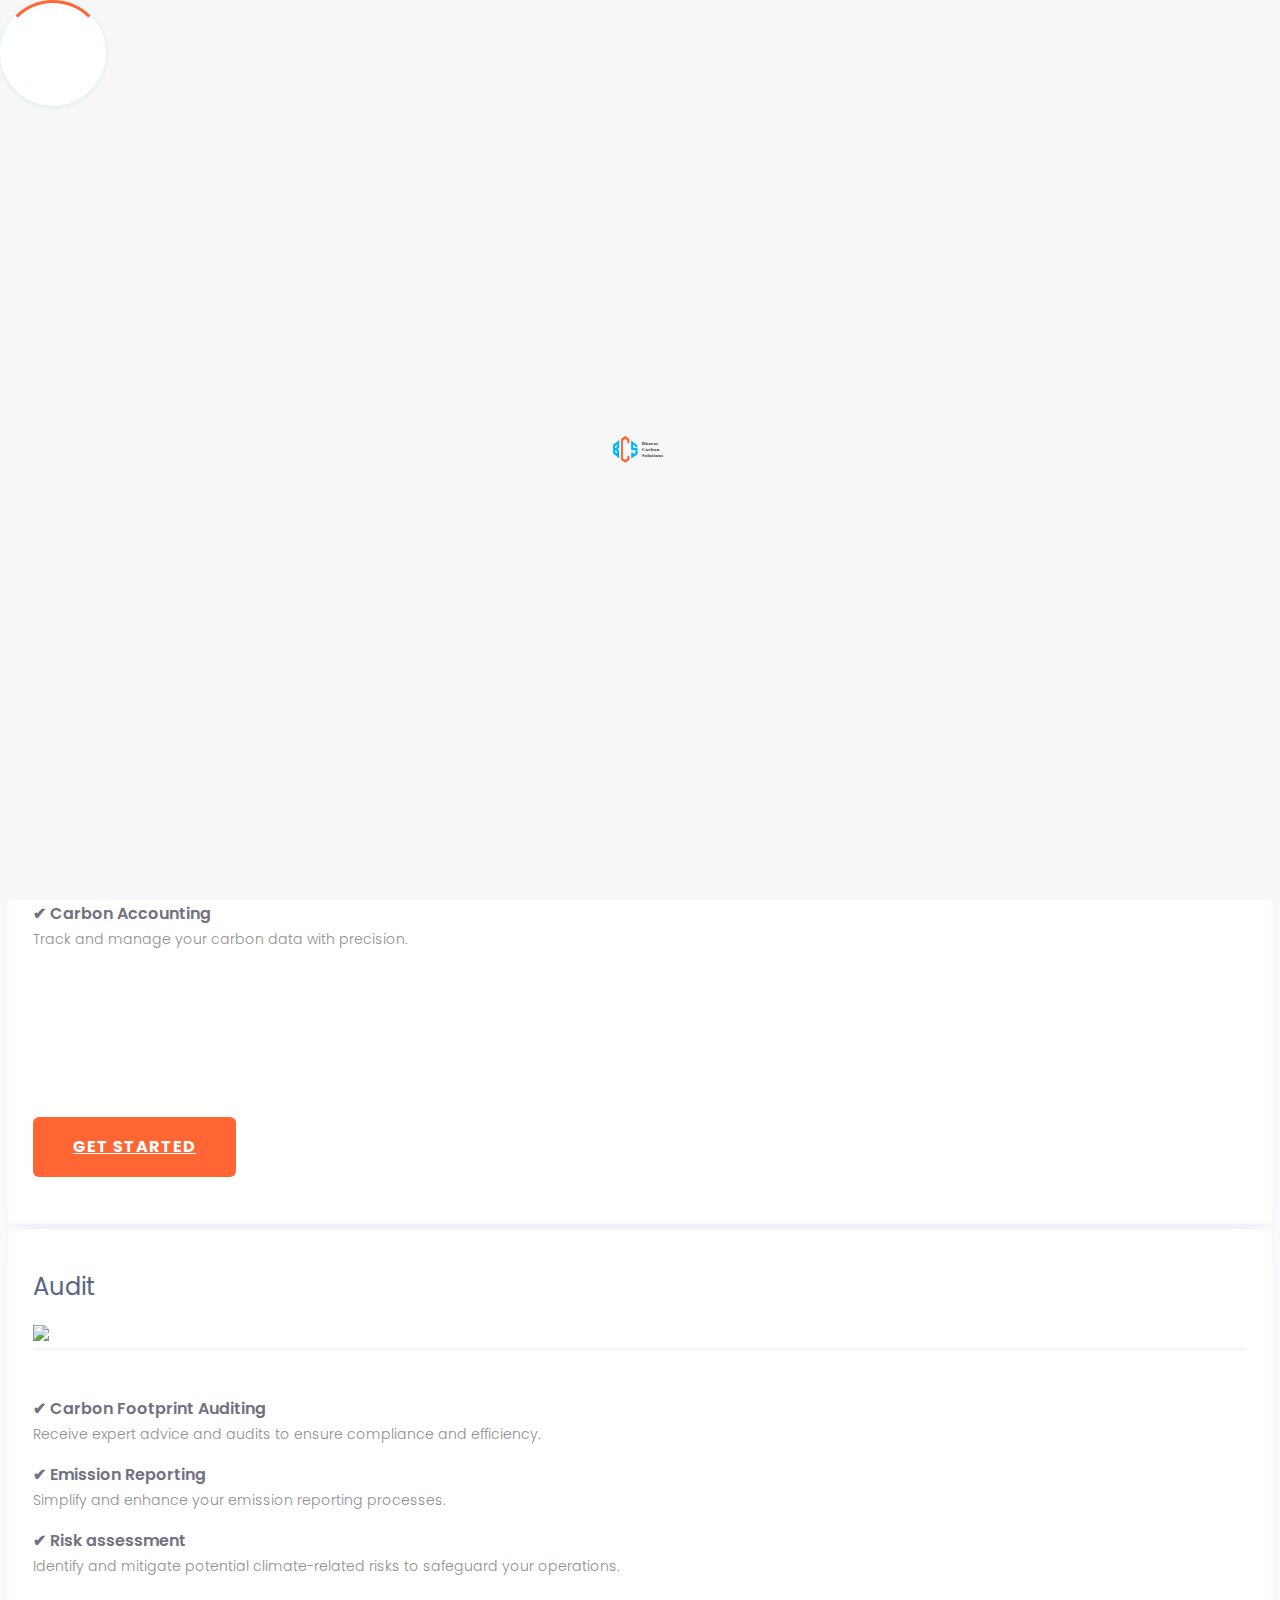
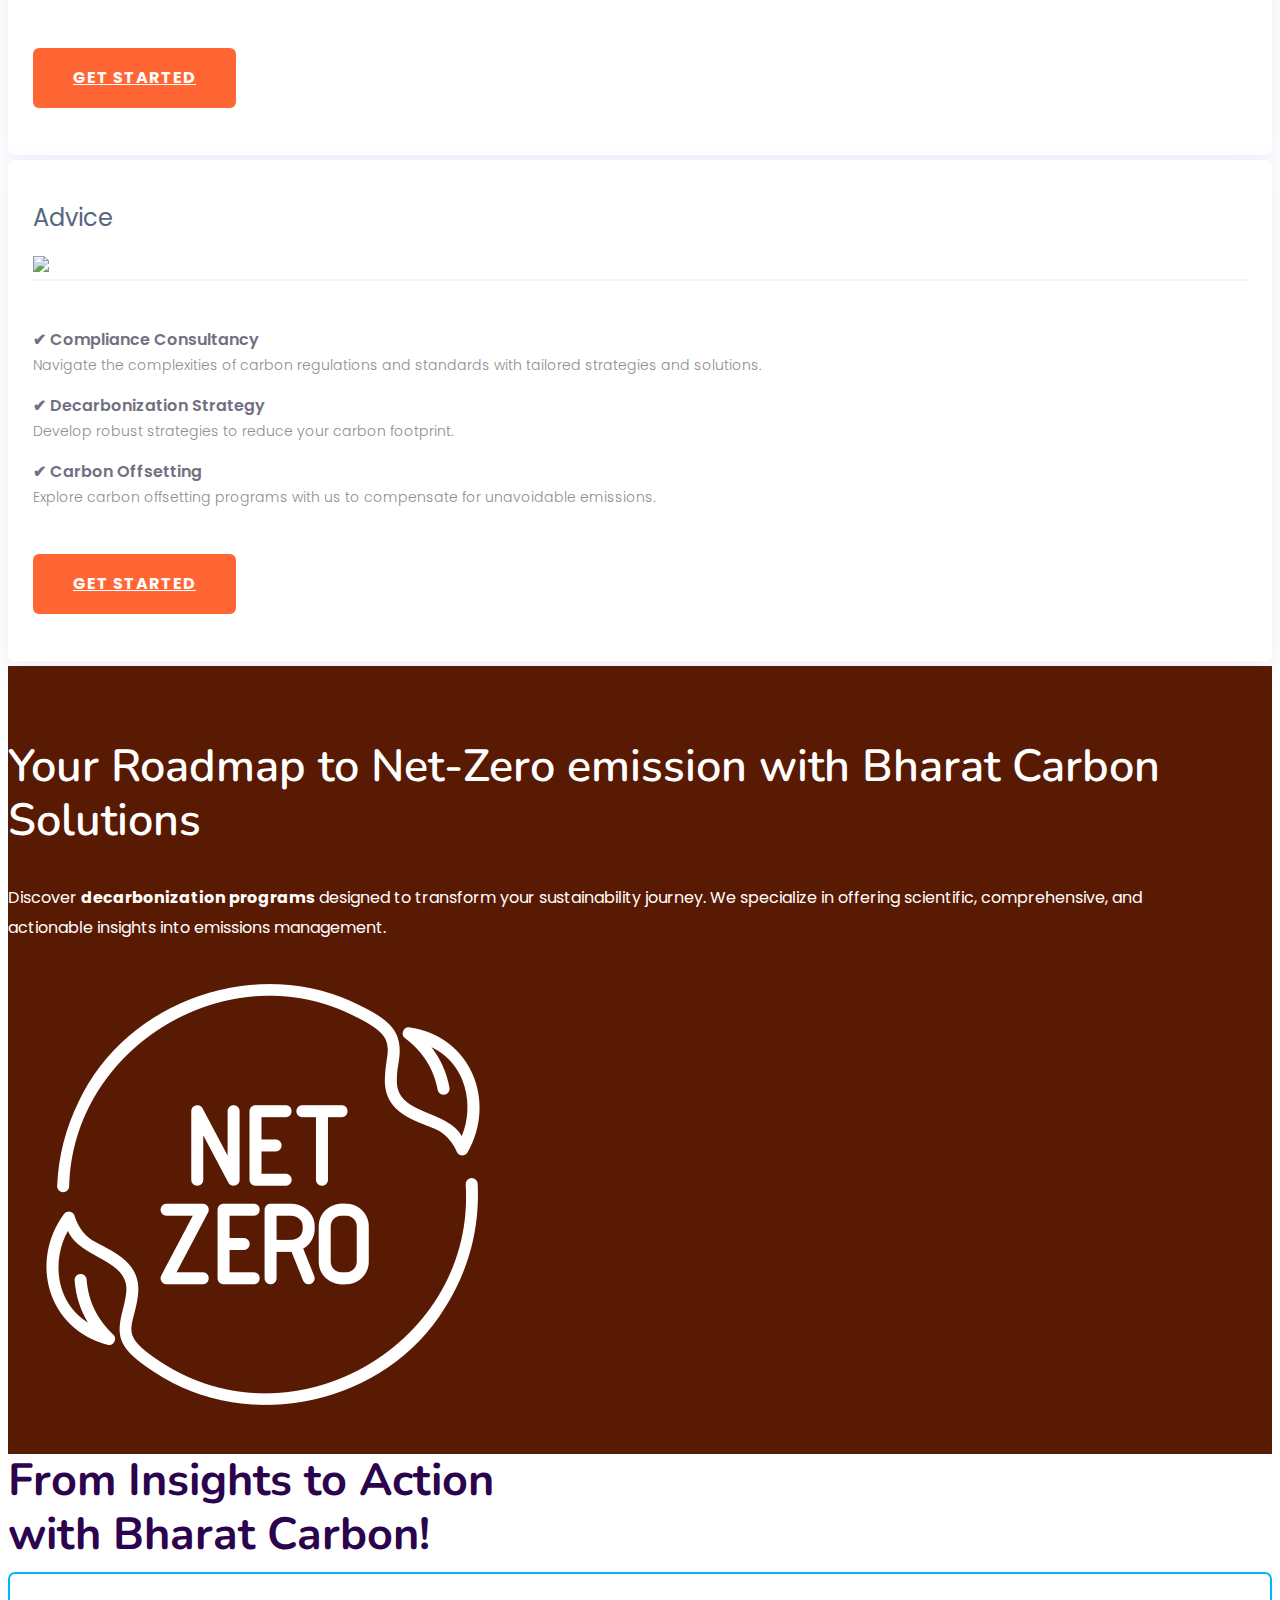
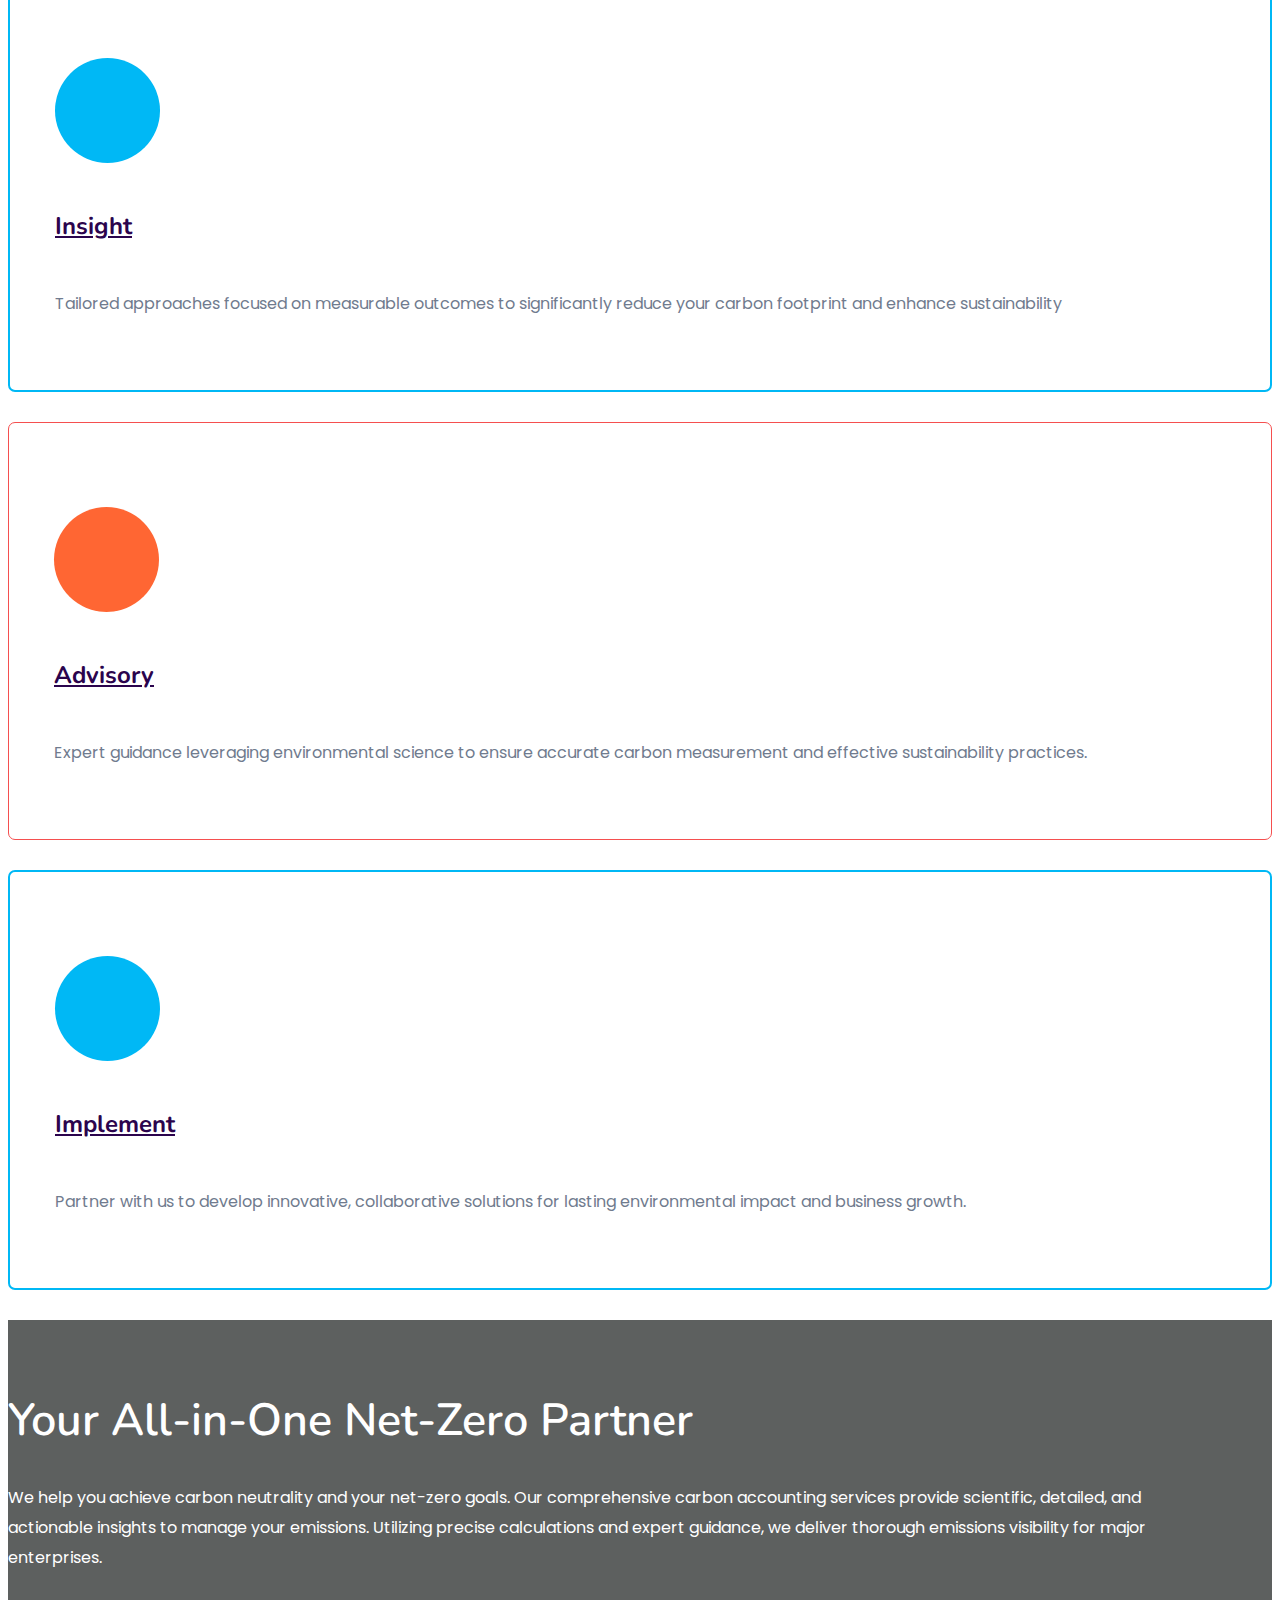
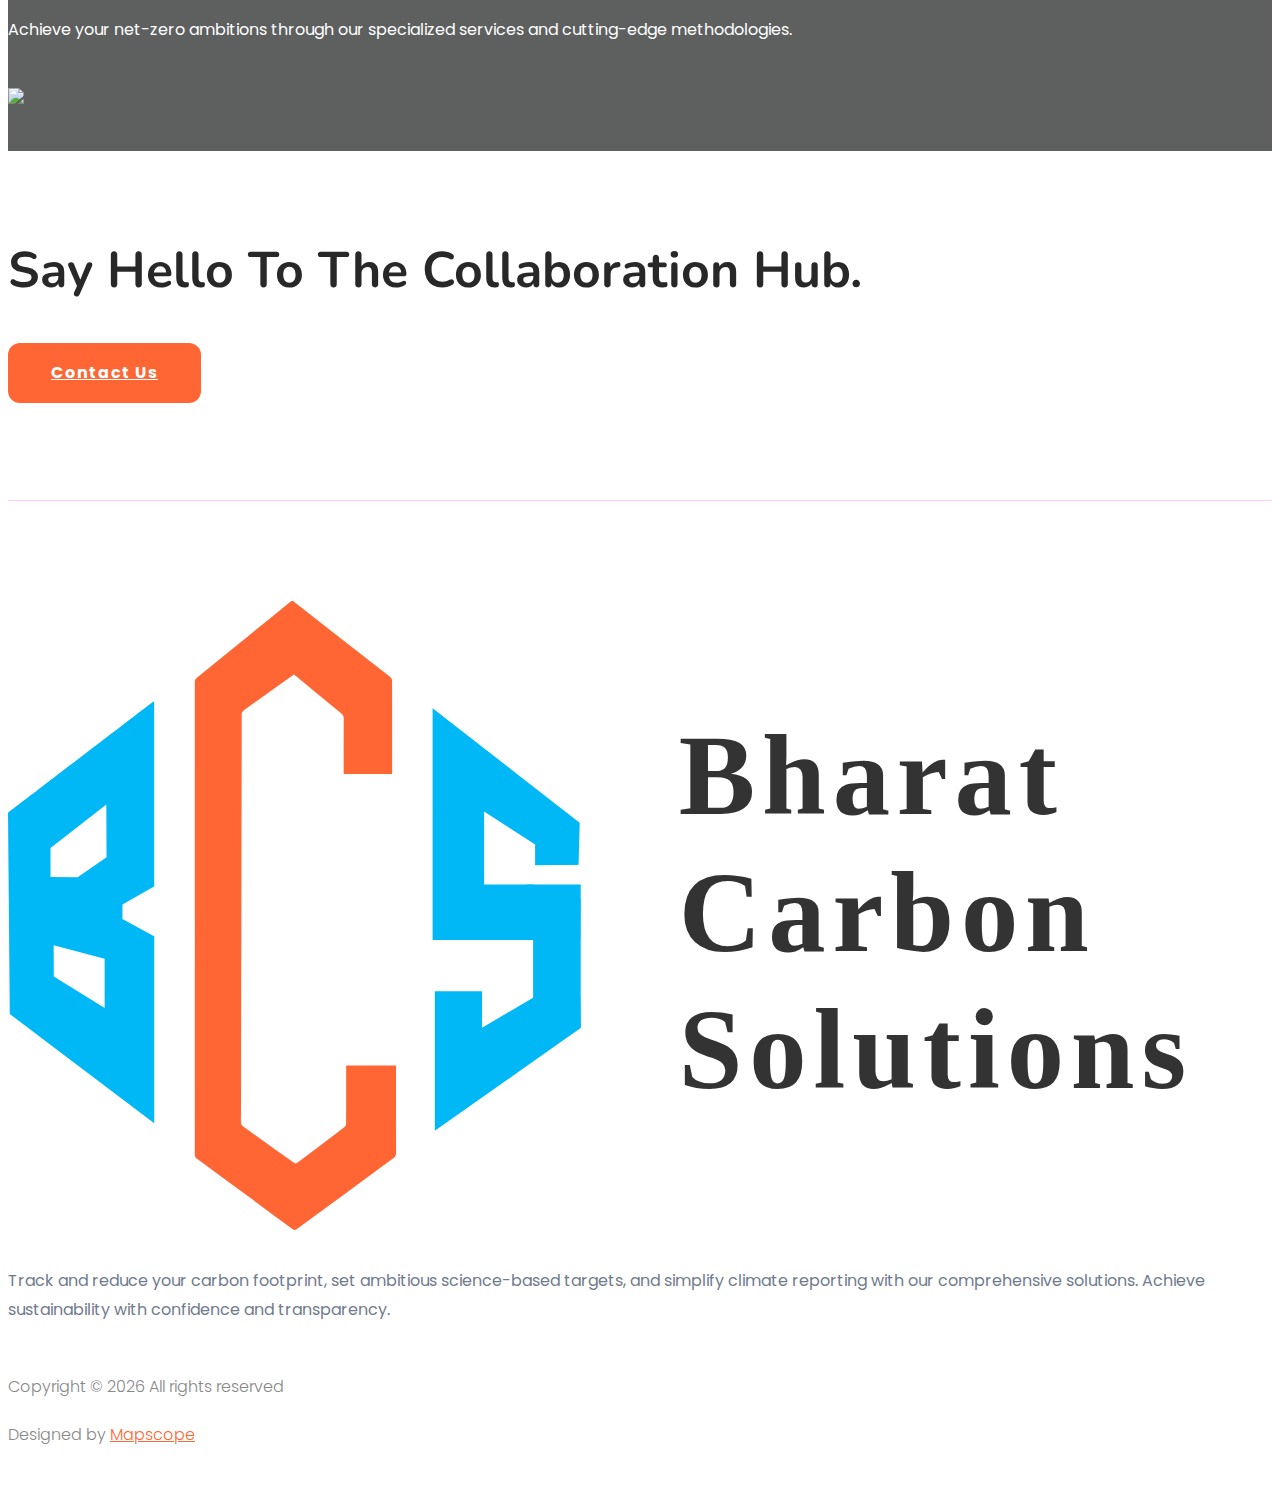
==== commit 7865bac5: "commit chNGES IN BCS" ====
--- a/index.html
+++ b/index.html
@@ -135,7 +135,7 @@
   <main>
 
     <div class="slider-area slider-area-image ">
-      <div class="slider-active mt-5">
+      <div class="slider-active">
         <div class="single-slider slider-height slider-padding sky-blue d-flex align-items-center mt-5">
           <div class="container-fluid">
             <div class="row d-flex px-5">
@@ -407,7 +407,7 @@
 
         <div class="row">
           <div class="col-xl-4 col-lg-4 col-md-6">
-            <div class="services-caption text-center mb-30">
+            <div class="services-caption active-save text-center mb-30">
               <div class="service-icon">
                 <span class="flaticon-businessman"></span>
               </div>
@@ -434,7 +434,7 @@
             </div>
           </div>
           <div class="col-xl-4 col-lg-4 col-md-6">
-            <div class="services-caption text-center mb-30">
+            <div class="services-caption active-save text-center mb-30">
               <div class="service-icon">
                 <span class="flaticon-plane"></span>
               </div>
--- a/assets/css/style.css
+++ b/assets/css/style.css
@@ -698,7 +698,7 @@
 
 .services-padding {
     padding-top: 80px;
-    padding-bottom: 150px
+    padding-bottom: 15px
 }
 
 @media only screen and (min-width: 1200px) and (max-width: 1600px) {
@@ -711,7 +711,7 @@
 @media only screen and (min-width: 992px) and (max-width: 1199px) {
     .services-padding {
         padding-top: 60px;
-        padding-bottom: 150px
+        padding-bottom: 15px
     }
 }
 
@@ -3247,9 +3247,9 @@
     }
 } */
 
-.slider-area {
+/* .slider-area {
     margin-top: -30px !important;
-}
+} */
 
 .slider-area .hero__caption {
     position: relative
@@ -4071,7 +4071,7 @@
 
 .available-app-area {
     position: relative;
-    padding-top: 100px;
+    padding-top: 74px;
     padding-bottom: 40px
 }
 
